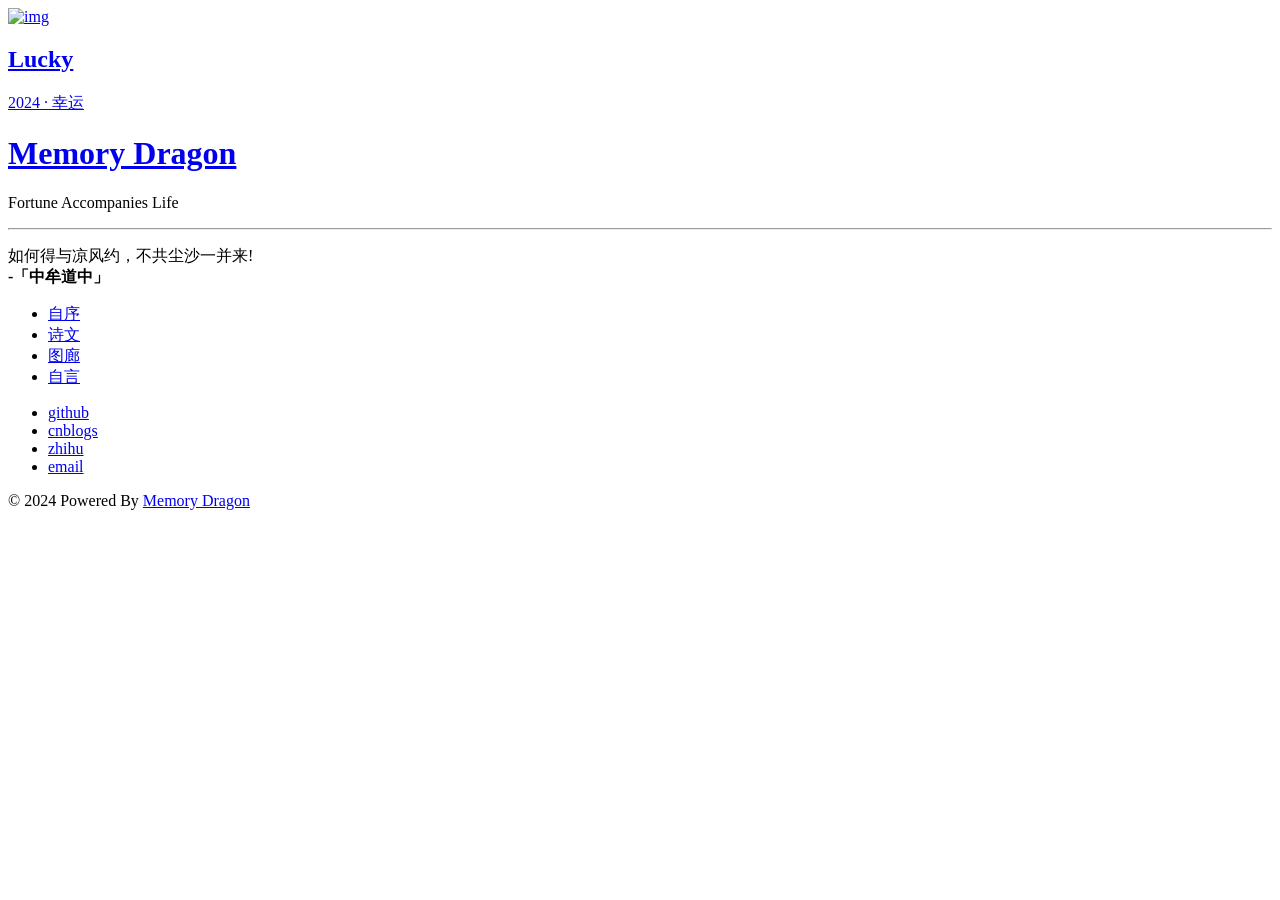
==== index.html @ af427ddd "Add files via upload" ====
<!DOCTYPE html>
<html>

<head>
    <meta charset="utf-8">
    <meta http-equiv="X-UA-Compatible" content="IE=edge">
    <meta name="viewport" content="width=device-width, initial-scale=1">
    <meta name="description" content="Dragon-Yingmo Home">
    <meta name="keywords" content="Dragon-Yingmo,Homepage">
    <meta name="author" content="Dragon-Yingmo">
    <title>Lucky Clover</title>
    <link rel="stylesheet" type="text/css" href="./assets/css/vno.css">
    <link rel="stylesheet" type="text/css" href="./assets/css/iconfont.css">
    <link rel="apple-touch-icon" href="./apple-touch-icon.png">
    <link rel="icon" href="./favicon.ico">
</head>

<body>
    <span class="mobile btn-mobile-menu">
        <i class="social iconfont icon-list btn-mobile-menu__icon"></i>
        <i class="social iconfont icon-angleup btn-mobile-close__icon hidden"></i>
    </span>
    <header id="panel" class="panel-cover">
        <div class="panel-main">
            <div class="panel-main__inner panel-inverted">
                <div class="panel-main__content">
                    <div class="ih-item circle effect right_to_left">            
                        <a href="#" title="" class="blog-button">
                            <div class="img"><img src="./img/me2.jpg" alt="img" class="js-avatar iUp profilepic"></div>
                            <div class="info iUp">
                                <div class="info-back">
                                    <h2> 
                                        
                                            Lucky
                                        
                                    </h2>
                                    <p>
                                        
                                            2024 · 幸运
                                        
                                    </p>
                                </div>
                            </div>
                        </a>
                    </div>
                    <!-- <a href="#" title="Dmego Home" class="profilepic">
                        <img src="./img/me1.jpg" width="80" alt="Dmego`s logo" class="js-avatar iUp show" />
                    </a> -->
                    <h1 class="panel-cover__title panel-title iUp">
                        <a href="https://www.github.com/Dragon-Yingmo" target="_blank" >Memory Dragon</a>
                    </h1>
                    <p class="panel-cover__subtitle panel-subtitle iUp">Fortune Accompanies Life</p><!--财富伴随生命-->
                    <hr class="panel-cover__divider iUp" />
                    <p id="description" class="panel-cover__description iUp">如何得与凉风约，不共尘沙一并来!
                        <br/>
                        <strong>-「中牟道中」</strong>
                    </p>
                    <div class="navigation-wrapper iUp">
                        <div>
                            <nav class="cover-navigation cover-navigation--primary">
                                <ul class="navigation">
                                    <li class="navigation__item">
                                        <a href="./Personal profile/index.html" class="blog-button" >自序</a>
                                    </li>
                                    <li class="navigation__item">
                                        <a href="./Hobby/index.html" class="blog-button">诗文</a>
                                    </li>
                                    <li class="navigation__item">
                                        <a href="./Picture/index.html" class="blog-button">图廊</a>
                                    </li>
                                    <li class="navigation__item">
                                        <a href="./Collect/index.html" class="blog-button">自言</a>
                                    </li>
                                </ul>
                            </nav>
                        </div>
                        <div class="iUp">
                            <nav class="cover-navigation navigation--social">
                                <ul class="navigation">
                                    <li class="navigation__item">
                                        <a href="https://github.com/Dragon-Yingmo" title="github" target="_blank">
                                            <i class='social iconfont icon-github'></i>
                                            <span class="label">github</span>
                                        </a>
                                    </li>
                                    <li class="navigation__item">
                                        <a href="https://blog.csdn.net/qq_67867961?spm=1000.2115.3001.5343" title="csdn" target="_blank"><!--cnblogs 博客园-->
                                            <i class='social iconfont icon-cnblogs'></i>
                                            <span class="label">cnblogs</span>
                                        </a>
                                    </li>

                                    <li class="navigation__item">
                                        <a href="#" title="zhihu">
                                            <i class='social iconfont icon-zhihu'></i>
                                            <span class="label">zhihu</span>
                                        </a>
                                    </li>
                                    <li class="navigation__item">
                                        <a href="mailto:2109803481@qq.com" title="email">
                                            <i class='social iconfont icon-email'></i>
                                            <span class="label">email</span>
                                        </a>
                                    </li>
                                </ul>
                            </nav>
                        </div>
                    </div>
                </div>
            </div>
            <div class="panel-cover--overlay cover-slate"></div>
        </div>
        <!-- <div class="beian iUp">
            <a class="icp" href="http://www.miitbeian.gov.cn/publish/query/indexFirst.action" target="_blank">XXX</a>
            <a class="gwab" href="http://www.beian.gov.cn/portal/recordQuery" target="_blank">XXX</a>
        </div> -->
        <div class="remark iUp">
            <p class="power">© 2024 Powered By
                <a href="https://www.github.com/Dragon-Yingmo" target="_blank"> Memory Dragon </a>
            </p>
        </div>
    </header>
    <script type="text/javascript" src="./assets/js/jquery.min.js"></script>
    <script type="text/javascript" src="./assets/js/fetch.min.js"></script>
    <script type="text/javascript" src="./assets/js/main.js"></script>
   <!-- 网易云音乐 -->
    <embed frameborder="no" border="0" marginwidth="0" marginheight="0" width=300 height=280 src="//music.163.com/outchain/player?type=0&id=4950890732&auto=1&height=430"></embed>
</body>
</html>
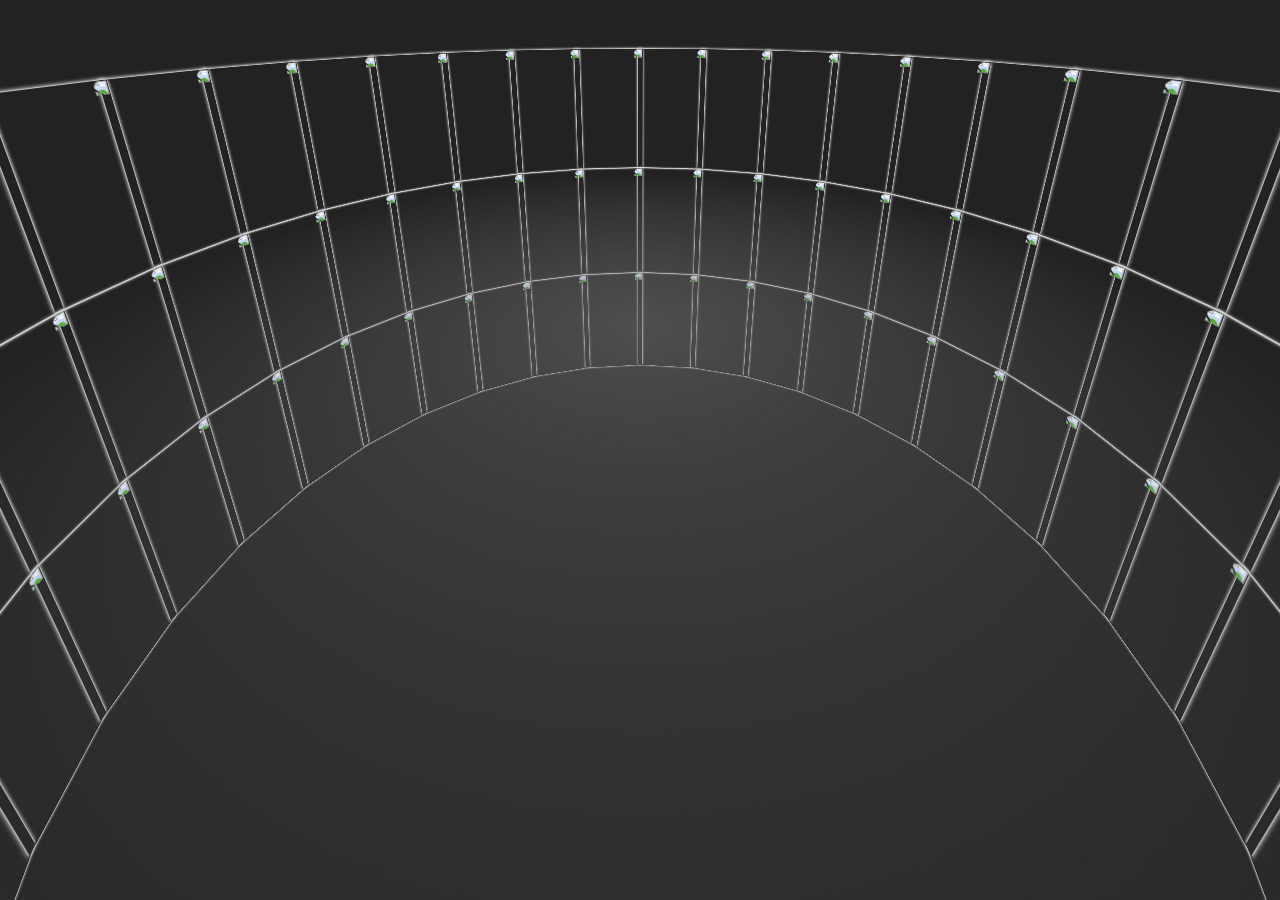
==== commit c1c6c159: "Add files via upload" ====
--- a/index.html
+++ b/index.html
@@ -1,129 +1,280 @@
-<!DOCTYPE html>
-<html>
-
-<head>
-    <meta charset="utf-8">
-    <meta http-equiv="X-UA-Compatible" content="IE=edge">
-    <meta name="viewport" content="width=device-width, initial-scale=1">
-    <meta name="description" content="Dragon-Yingmo Home">
-    <meta name="keywords" content="Dragon-Yingmo,Homepage">
-    <meta name="author" content="Dragon-Yingmo">
-    <title>Lucky Clover</title>
-    <link rel="stylesheet" type="text/css" href="./assets/css/vno.css">
-    <link rel="stylesheet" type="text/css" href="./assets/css/iconfont.css">
-    <link rel="apple-touch-icon" href="./apple-touch-icon.png">
-    <link rel="icon" href="./favicon.ico">
-</head>
-
-<body>
-    <span class="mobile btn-mobile-menu">
-        <i class="social iconfont icon-list btn-mobile-menu__icon"></i>
-        <i class="social iconfont icon-angleup btn-mobile-close__icon hidden"></i>
-    </span>
-    <header id="panel" class="panel-cover">
-        <div class="panel-main">
-            <div class="panel-main__inner panel-inverted">
-                <div class="panel-main__content">
-                    <div class="ih-item circle effect right_to_left">            
-                        <a href="#" title="" class="blog-button">
-                            <div class="img"><img src="./img/me2.jpg" alt="img" class="js-avatar iUp profilepic"></div>
-                            <div class="info iUp">
-                                <div class="info-back">
-                                    <h2> 
-                                        
-                                            Lucky
-                                        
-                                    </h2>
-                                    <p>
-                                        
-                                            2024 · 幸运
-                                        
-                                    </p>
-                                </div>
-                            </div>
-                        </a>
-                    </div>
-                    <!-- <a href="#" title="Dmego Home" class="profilepic">
-                        <img src="./img/me1.jpg" width="80" alt="Dmego`s logo" class="js-avatar iUp show" />
-                    </a> -->
-                    <h1 class="panel-cover__title panel-title iUp">
-                        <a href="https://www.github.com/Dragon-Yingmo" target="_blank" >Memory Dragon</a>
-                    </h1>
-                    <p class="panel-cover__subtitle panel-subtitle iUp">Fortune Accompanies Life</p><!--财富伴随生命-->
-                    <hr class="panel-cover__divider iUp" />
-                    <p id="description" class="panel-cover__description iUp">如何得与凉风约，不共尘沙一并来!
-                        <br/>
-                        <strong>-「中牟道中」</strong>
-                    </p>
-                    <div class="navigation-wrapper iUp">
-                        <div>
-                            <nav class="cover-navigation cover-navigation--primary">
-                                <ul class="navigation">
-                                    <li class="navigation__item">
-                                        <a href="./Personal profile/index.html" class="blog-button" >自序</a>
-                                    </li>
-                                    <li class="navigation__item">
-                                        <a href="./Hobby/index.html" class="blog-button">诗文</a>
-                                    </li>
-                                    <li class="navigation__item">
-                                        <a href="./Picture/index.html" class="blog-button">图廊</a>
-                                    </li>
-                                    <li class="navigation__item">
-                                        <a href="./Collect/index.html" class="blog-button">自言</a>
-                                    </li>
-                                </ul>
-                            </nav>
-                        </div>
-                        <div class="iUp">
-                            <nav class="cover-navigation navigation--social">
-                                <ul class="navigation">
-                                    <li class="navigation__item">
-                                        <a href="https://github.com/Dragon-Yingmo" title="github" target="_blank">
-                                            <i class='social iconfont icon-github'></i>
-                                            <span class="label">github</span>
-                                        </a>
-                                    </li>
-                                    <li class="navigation__item">
-                                        <a href="https://blog.csdn.net/qq_67867961?spm=1000.2115.3001.5343" title="csdn" target="_blank"><!--cnblogs 博客园-->
-                                            <i class='social iconfont icon-cnblogs'></i>
-                                            <span class="label">cnblogs</span>
-                                        </a>
-                                    </li>
-
-                                    <li class="navigation__item">
-                                        <a href="#" title="zhihu">
-                                            <i class='social iconfont icon-zhihu'></i>
-                                            <span class="label">zhihu</span>
-                                        </a>
-                                    </li>
-                                    <li class="navigation__item">
-                                        <a href="mailto:2109803481@qq.com" title="email">
-                                            <i class='social iconfont icon-email'></i>
-                                            <span class="label">email</span>
-                                        </a>
-                                    </li>
-                                </ul>
-                            </nav>
-                        </div>
-                    </div>
-                </div>
-            </div>
-            <div class="panel-cover--overlay cover-slate"></div>
-        </div>
-        <!-- <div class="beian iUp">
-            <a class="icp" href="http://www.miitbeian.gov.cn/publish/query/indexFirst.action" target="_blank">XXX</a>
-            <a class="gwab" href="http://www.beian.gov.cn/portal/recordQuery" target="_blank">XXX</a>
-        </div> -->
-        <div class="remark iUp">
-            <p class="power">© 2024 Powered By
-                <a href="https://www.github.com/Dragon-Yingmo" target="_blank"> Memory Dragon </a>
-            </p>
-        </div>
-    </header>
-    <script type="text/javascript" src="./assets/js/jquery.min.js"></script>
-    <script type="text/javascript" src="./assets/js/fetch.min.js"></script>
-    <script type="text/javascript" src="./assets/js/main.js"></script>
-   <!-- 网易云音乐 -->
-    <embed frameborder="no" border="0" marginwidth="0" marginheight="0" width=300 height=280 src="//music.163.com/outchain/player?type=0&id=4950890732&auto=1&height=430"></embed>
-</body>
-</html>+<!DOCTYPE html>
+<html lang="en">
+  <head>
+    <meta charset="UTF-8" />
+    <meta name="Keywords" content="" />
+    <meta name="Description" content="" />
+    <title>图册</title>
+    <!-- 层叠样式表 -->
+    <style type="text/css">
+      /* 去掉默认效果 */
+      * {
+        margin: 0;
+        padding: 0;
+      }
+
+      body {
+        background: #222;
+        overflow: hidden;
+        /* 取消选中 */
+        user-select: none;
+      }
+
+      @keyframes rotate {
+        100% {
+          transform: rotateY(360deg);
+        }
+      }
+
+      .perspective {
+        /*子元素透视 场景深度*/
+        perspective: 600px;
+      }
+
+      .wrap {
+        /* 3d */
+        width: 135px;
+        height: 240px;
+        margin: 100px auto;
+        position: relative;
+        /* border: 1px solid red; */
+        transform: rotateX(-20deg) rotateY(0deg);
+        transform-style: preserve-3d;
+      }
+
+      .wrap img {
+        display: block;
+        /* 绝对定位 */
+        position: absolute;
+        width: 100%;
+        height: 100%;
+        transform: rotateY(0deg) translateZ(0px);
+        background: transparent;
+        box-shadow: 0 0 4px #fff;
+        border-radius: 5px;
+
+        /* webkit */
+      }
+
+      /* 照片底座 */
+      .wrap p {
+        width: 1200px;
+        height: 1200px;
+        background: -webkit-radial-gradient(
+          center center,
+          600px 600px,
+          rgba(122, 122, 122, 0.5),
+          rgba(0, 0, 0, 0)
+        );
+        position: absolute;
+        border-radius: 50%;
+        left: 50%;
+        top: 100%;
+        margin-left: -600px;
+        margin-top: -600px;
+        /* 沿着x轴按倒 */
+        transform: rotateX(90deg);
+      }
+    </style>
+  </head>
+
+  <body>
+    <!-- 盒子容器 -->
+    <div class="perspective">
+      <div class="wrap" id="imgwrap">
+        <!-- 引入图片值页面1 -->
+        <img class="f1" src="img/12.jpg" />
+        <img class="f1" src="img/13.jpg" />
+        <img class="f1" src="img/14.jpg" />
+        <img class="f1" src="img/15.jpg" />
+        <img class="f1" src="img/16.jpg" />
+        <img class="f1" src="img/1.jpg" />
+        <img class="f1" src="img/2.jpg" />
+        <img class="f1" src="img/3.jpg" />
+        <img class="f1" src="img/4.jpg" />
+        <img class="f1" src="img/5.jpg" />
+        <img class="f1" src="img/6.jpg" />
+        <img class="f1" src="img/7.jpg" />
+        <img class="f1" src="img/5.jpg" />
+        <img class="f1" src="img/6.jpg" />
+        <img class="f1" src="img/7.jpg" />
+        <img class="f1" src="img/8.jpg" />
+        <img class="f1" src="img/9.jpg" />
+        <img class="f1" src="img/10.jpg" />
+        <img class="f1" src="img/11.jpg" />
+
+        <img class="f1" src="img/17.jpg" />
+        <img class="f1" src="img/18.jpg" />
+        <img class="f1" src="img/19.jpg" />
+        <img class="f1" src="img/20.jpg" />
+        <img class="f1" src="img/21.jpg" />
+        <img class="f1" src="img/22.jpg" />
+        <img class="f1" src="img/23.jpg" />
+        <img class="f1" src="img/24.jpg" />
+        <img class="f1" src="img/25.jpg" />
+        <img class="f1" src="img/26.jpg" />
+        <img class="f1" src="img/27.jpg" />
+        <img class="f1" src="img/28.jpg" />
+        <img class="f1" src="img/29.jpg" />
+        <img class="f1" src="img/30.jpg" />
+
+        <!-- 引入图片值页面2 -->
+        <img class="f2" src="img/31.jpg" />
+        <img class="f2" src="img/32.jpg" />
+        <img class="f2" src="img/33.jpg" />
+        <img class="f2" src="img/34.jpg" />
+        <img class="f2" src="img/35.jpg" />
+
+        <img class="f2" src="img/39.jpg" />
+        <img class="f2" src="img/40.jpg" />
+        <img class="f2" src="img/41.jpg" />
+        <img class="f2" src="img/42.jpg" />
+        <img class="f2" src="img/43.jpg" />
+        <img class="f2" src="img/44.jpg" />
+        <img class="f2" src="img/45.jpg" />
+        <img class="f2" src="img/46.jpg" />
+        <img class="f2" src="img/47.jpg" />
+        <img class="f2" src="img/48.jpg" />
+        <img class="f2" src="img/49.jpg" />
+        <img class="f2" src="img/50.jpg" />
+        <img class="f2" src="img/51.jpg" />
+        <img class="f2" src="img/36.jpg" />
+        <img class="f2" src="img/37.jpg" />
+        <img class="f2" src="img/38.jpg" />
+        <img class="f2" src="img/52.jpg" />
+        <img class="f2" src="img/53.jpg" />
+        <img class="f2" src="img/54.jpg" />
+        <img class="f2" src="img/55.jpg" />
+        <img class="f2" src="img/56.jpg" />
+        <img class="f2" src="img/57.jpg" />
+        <img class="f2" src="img/58.jpg" />
+        <img class="f2" src="img/59.jpg" />
+        <img class="f2" src="img/60.jpg" />
+        <img class="f2" src="img/25.jpg" />
+        <img class="f2" src="img/29.jpg" />
+        <img class="f2" src="img/30.jpg" />
+        <!-- 引入图片值页面3-->
+
+        <img class="f3" src="img/61.jpg" />
+        <img class="f3" src="img/62.jpg" />
+        <img class="f3" src="img/63.jpg" />
+        <img class="f3" src="img/64.jpg" />
+        <img class="f3" src="img/65.jpg" />
+        <img class="f3" src="img/66.jpg" />
+        <img class="f3" src="img/67.jpg" />
+        <img class="f3" src="img/68.jpg" />
+        <img class="f3" src="img/69.jpg" />
+        <img class="f3" src="img/70.jpg" />
+
+        <img class="f3" src="img/71.jpg" />
+        <img class="f3" src="img/72.jpg" />
+        <img class="f3" src="img/73.jpg" />
+        <img class="f3" src="img/74.jpg" />
+
+        <img class="f3" src="img/75.jpg" />
+        <img class="f3" src="img/76.jpg" />
+        <img class="f3" src="img/77.jpg" />
+        <img class="f3" src="img/78.jpg" />
+
+        <img class="f3" src="img/79.jpg" />
+        <img class="f3" src="img/80.jpg" />
+        <img class="f3" src="img/81.jpg" />
+        <img class="f3" src="img/82.jpg" />
+        <img class="f3" src="img/83.jpg" />
+        <img class="f3" src="img/84.jpg" />
+        <img class="f3" src="img/85.jpg" />
+        <img class="f3" src="img/86.jpg" />
+        <img class="f3" src="img/87.jpg" />
+        <img class="f3" src="img/88.jpg" />
+        <img class="f3" src="img/89.jpg" />
+        <img class="f3" src="img/90.jpg" />
+        <img class="f3" src="img/61.jpg" />
+        <img class="f3" src="img/67.jpg" />
+        <img class="f3" src="img/30.jpg" />
+
+        <p></p>
+      </div>
+    </div>
+    <!--  src="JS/photo.js" -->
+    <script type="text/javascript">
+      var oImg = document.getElementsByClassName("f1");
+      var oImg2 = document.getElementsByClassName("f2");
+      var oImg3 = document.getElementsByClassName("f3");
+      var len = oImg.length;
+      console.log(len);
+      var deg = 360 / len;
+
+      var oWrap = document.getElementById("imgwrap");
+      // var oWrap=document.querySelector('.wrap');
+
+      //页面加载完毕在执行的代码
+      window.onload = function () {
+        Array.prototype.forEach.call(oImg, function (ele, index, self) {
+          // 旋转并沿Z轴平移
+          ele.style.transform =
+            "rotateY(" + deg * index + "deg) translateZ(645.75px)";
+          //过渡时间1s
+          ele.style.transition = "1s " + (len - index) * 0.1 + "s";
+        });
+        Array.prototype.forEach.call(oImg2, function (ele, index, self) {
+          // 旋转并沿Z轴平移
+          ele.style.transform =
+            "rotateY(" +
+            deg * index +
+            "deg) translateZ(645.75px) translateY(240px)";
+          //过渡时间1s
+          ele.style.transition = "1s " + (len - index) * 0.1 + "s";
+        });
+        Array.prototype.forEach.call(oImg3, function (ele, index, self) {
+          // 旋转并沿Z轴平移
+          ele.style.transform =
+            "rotateY(" +
+            deg * index +
+            "deg) translateZ(645.75px) translateY(480px)";
+          //过渡时间1s
+          ele.style.transition = "1s " + (len - index) * 0.1 + "s";
+        });
+        // Array.prototype.forEach.call(oImg, function (ele, index, self) {
+        //       // 旋转并沿Z轴平移
+        //       ele.style.transform = "rotateY(" + deg * index + "deg) translateZ(350px)";
+        //       //过渡时间1s
+        //       ele.style.transition = "1s " + (len - index) * 0.1 + "s";
+
+        // });
+      };
+      //翻动3D相册
+      var newX,
+        newY,
+        lastX,
+        lastY,
+        minusX,
+        minusY,
+        rotX = -20,
+        rotY = 0;
+
+      document.onmousedown = function (e) {
+        // 点击设置初值
+        lastX = e.clientX;
+        lastY = e.clientY;
+
+        this.onmousemove = function (e) {
+          newX = e.clientX;
+          newY = e.clientY;
+          minusX = newX - lastX;
+          minusY = newY - lastY;
+
+          rotX -= minusY * 0.2;
+          rotY += minusX * 0.1;
+          oWrap.style.transform =
+            "rotateX(" + rotX + "deg) rotateY(" + rotY + "deg)";
+          lastX = newX;
+          lastY = newY;
+        };
+        this.onmouseup = function (e) {
+          //鼠标松开
+          this.onmousemove = null; //清除鼠标移动
+        };
+      };
+    </script>
+  </body>
+</html>
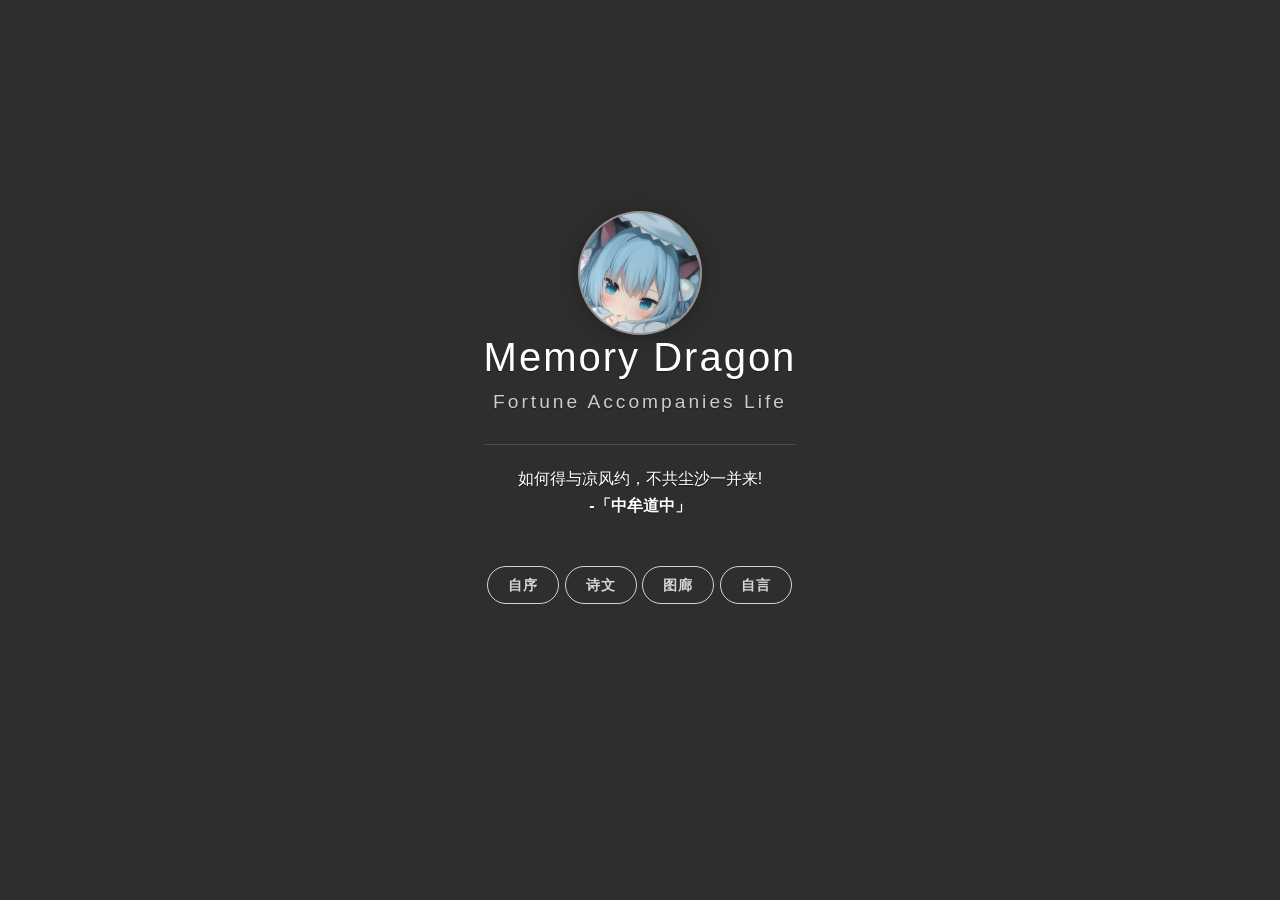
==== commit 86141f36: "Add files via upload" ====
--- a/index.html
+++ b/index.html
@@ -1,280 +1,129 @@
-<!DOCTYPE html>
-<html lang="en">
-  <head>
-    <meta charset="UTF-8" />
-    <meta name="Keywords" content="" />
-    <meta name="Description" content="" />
-    <title>图册</title>
-    <!-- 层叠样式表 -->
-    <style type="text/css">
-      /* 去掉默认效果 */
-      * {
-        margin: 0;
-        padding: 0;
-      }
-
-      body {
-        background: #222;
-        overflow: hidden;
-        /* 取消选中 */
-        user-select: none;
-      }
-
-      @keyframes rotate {
-        100% {
-          transform: rotateY(360deg);
-        }
-      }
-
-      .perspective {
-        /*子元素透视 场景深度*/
-        perspective: 600px;
-      }
-
-      .wrap {
-        /* 3d */
-        width: 135px;
-        height: 240px;
-        margin: 100px auto;
-        position: relative;
-        /* border: 1px solid red; */
-        transform: rotateX(-20deg) rotateY(0deg);
-        transform-style: preserve-3d;
-      }
-
-      .wrap img {
-        display: block;
-        /* 绝对定位 */
-        position: absolute;
-        width: 100%;
-        height: 100%;
-        transform: rotateY(0deg) translateZ(0px);
-        background: transparent;
-        box-shadow: 0 0 4px #fff;
-        border-radius: 5px;
-
-        /* webkit */
-      }
-
-      /* 照片底座 */
-      .wrap p {
-        width: 1200px;
-        height: 1200px;
-        background: -webkit-radial-gradient(
-          center center,
-          600px 600px,
-          rgba(122, 122, 122, 0.5),
-          rgba(0, 0, 0, 0)
-        );
-        position: absolute;
-        border-radius: 50%;
-        left: 50%;
-        top: 100%;
-        margin-left: -600px;
-        margin-top: -600px;
-        /* 沿着x轴按倒 */
-        transform: rotateX(90deg);
-      }
-    </style>
-  </head>
-
-  <body>
-    <!-- 盒子容器 -->
-    <div class="perspective">
-      <div class="wrap" id="imgwrap">
-        <!-- 引入图片值页面1 -->
-        <img class="f1" src="img/12.jpg" />
-        <img class="f1" src="img/13.jpg" />
-        <img class="f1" src="img/14.jpg" />
-        <img class="f1" src="img/15.jpg" />
-        <img class="f1" src="img/16.jpg" />
-        <img class="f1" src="img/1.jpg" />
-        <img class="f1" src="img/2.jpg" />
-        <img class="f1" src="img/3.jpg" />
-        <img class="f1" src="img/4.jpg" />
-        <img class="f1" src="img/5.jpg" />
-        <img class="f1" src="img/6.jpg" />
-        <img class="f1" src="img/7.jpg" />
-        <img class="f1" src="img/5.jpg" />
-        <img class="f1" src="img/6.jpg" />
-        <img class="f1" src="img/7.jpg" />
-        <img class="f1" src="img/8.jpg" />
-        <img class="f1" src="img/9.jpg" />
-        <img class="f1" src="img/10.jpg" />
-        <img class="f1" src="img/11.jpg" />
-
-        <img class="f1" src="img/17.jpg" />
-        <img class="f1" src="img/18.jpg" />
-        <img class="f1" src="img/19.jpg" />
-        <img class="f1" src="img/20.jpg" />
-        <img class="f1" src="img/21.jpg" />
-        <img class="f1" src="img/22.jpg" />
-        <img class="f1" src="img/23.jpg" />
-        <img class="f1" src="img/24.jpg" />
-        <img class="f1" src="img/25.jpg" />
-        <img class="f1" src="img/26.jpg" />
-        <img class="f1" src="img/27.jpg" />
-        <img class="f1" src="img/28.jpg" />
-        <img class="f1" src="img/29.jpg" />
-        <img class="f1" src="img/30.jpg" />
-
-        <!-- 引入图片值页面2 -->
-        <img class="f2" src="img/31.jpg" />
-        <img class="f2" src="img/32.jpg" />
-        <img class="f2" src="img/33.jpg" />
-        <img class="f2" src="img/34.jpg" />
-        <img class="f2" src="img/35.jpg" />
-
-        <img class="f2" src="img/39.jpg" />
-        <img class="f2" src="img/40.jpg" />
-        <img class="f2" src="img/41.jpg" />
-        <img class="f2" src="img/42.jpg" />
-        <img class="f2" src="img/43.jpg" />
-        <img class="f2" src="img/44.jpg" />
-        <img class="f2" src="img/45.jpg" />
-        <img class="f2" src="img/46.jpg" />
-        <img class="f2" src="img/47.jpg" />
-        <img class="f2" src="img/48.jpg" />
-        <img class="f2" src="img/49.jpg" />
-        <img class="f2" src="img/50.jpg" />
-        <img class="f2" src="img/51.jpg" />
-        <img class="f2" src="img/36.jpg" />
-        <img class="f2" src="img/37.jpg" />
-        <img class="f2" src="img/38.jpg" />
-        <img class="f2" src="img/52.jpg" />
-        <img class="f2" src="img/53.jpg" />
-        <img class="f2" src="img/54.jpg" />
-        <img class="f2" src="img/55.jpg" />
-        <img class="f2" src="img/56.jpg" />
-        <img class="f2" src="img/57.jpg" />
-        <img class="f2" src="img/58.jpg" />
-        <img class="f2" src="img/59.jpg" />
-        <img class="f2" src="img/60.jpg" />
-        <img class="f2" src="img/25.jpg" />
-        <img class="f2" src="img/29.jpg" />
-        <img class="f2" src="img/30.jpg" />
-        <!-- 引入图片值页面3-->
-
-        <img class="f3" src="img/61.jpg" />
-        <img class="f3" src="img/62.jpg" />
-        <img class="f3" src="img/63.jpg" />
-        <img class="f3" src="img/64.jpg" />
-        <img class="f3" src="img/65.jpg" />
-        <img class="f3" src="img/66.jpg" />
-        <img class="f3" src="img/67.jpg" />
-        <img class="f3" src="img/68.jpg" />
-        <img class="f3" src="img/69.jpg" />
-        <img class="f3" src="img/70.jpg" />
-
-        <img class="f3" src="img/71.jpg" />
-        <img class="f3" src="img/72.jpg" />
-        <img class="f3" src="img/73.jpg" />
-        <img class="f3" src="img/74.jpg" />
-
-        <img class="f3" src="img/75.jpg" />
-        <img class="f3" src="img/76.jpg" />
-        <img class="f3" src="img/77.jpg" />
-        <img class="f3" src="img/78.jpg" />
-
-        <img class="f3" src="img/79.jpg" />
-        <img class="f3" src="img/80.jpg" />
-        <img class="f3" src="img/81.jpg" />
-        <img class="f3" src="img/82.jpg" />
-        <img class="f3" src="img/83.jpg" />
-        <img class="f3" src="img/84.jpg" />
-        <img class="f3" src="img/85.jpg" />
-        <img class="f3" src="img/86.jpg" />
-        <img class="f3" src="img/87.jpg" />
-        <img class="f3" src="img/88.jpg" />
-        <img class="f3" src="img/89.jpg" />
-        <img class="f3" src="img/90.jpg" />
-        <img class="f3" src="img/61.jpg" />
-        <img class="f3" src="img/67.jpg" />
-        <img class="f3" src="img/30.jpg" />
-
-        <p></p>
-      </div>
-    </div>
-    <!--  src="JS/photo.js" -->
-    <script type="text/javascript">
-      var oImg = document.getElementsByClassName("f1");
-      var oImg2 = document.getElementsByClassName("f2");
-      var oImg3 = document.getElementsByClassName("f3");
-      var len = oImg.length;
-      console.log(len);
-      var deg = 360 / len;
-
-      var oWrap = document.getElementById("imgwrap");
-      // var oWrap=document.querySelector('.wrap');
-
-      //页面加载完毕在执行的代码
-      window.onload = function () {
-        Array.prototype.forEach.call(oImg, function (ele, index, self) {
-          // 旋转并沿Z轴平移
-          ele.style.transform =
-            "rotateY(" + deg * index + "deg) translateZ(645.75px)";
-          //过渡时间1s
-          ele.style.transition = "1s " + (len - index) * 0.1 + "s";
-        });
-        Array.prototype.forEach.call(oImg2, function (ele, index, self) {
-          // 旋转并沿Z轴平移
-          ele.style.transform =
-            "rotateY(" +
-            deg * index +
-            "deg) translateZ(645.75px) translateY(240px)";
-          //过渡时间1s
-          ele.style.transition = "1s " + (len - index) * 0.1 + "s";
-        });
-        Array.prototype.forEach.call(oImg3, function (ele, index, self) {
-          // 旋转并沿Z轴平移
-          ele.style.transform =
-            "rotateY(" +
-            deg * index +
-            "deg) translateZ(645.75px) translateY(480px)";
-          //过渡时间1s
-          ele.style.transition = "1s " + (len - index) * 0.1 + "s";
-        });
-        // Array.prototype.forEach.call(oImg, function (ele, index, self) {
-        //       // 旋转并沿Z轴平移
-        //       ele.style.transform = "rotateY(" + deg * index + "deg) translateZ(350px)";
-        //       //过渡时间1s
-        //       ele.style.transition = "1s " + (len - index) * 0.1 + "s";
-
-        // });
-      };
-      //翻动3D相册
-      var newX,
-        newY,
-        lastX,
-        lastY,
-        minusX,
-        minusY,
-        rotX = -20,
-        rotY = 0;
-
-      document.onmousedown = function (e) {
-        // 点击设置初值
-        lastX = e.clientX;
-        lastY = e.clientY;
-
-        this.onmousemove = function (e) {
-          newX = e.clientX;
-          newY = e.clientY;
-          minusX = newX - lastX;
-          minusY = newY - lastY;
-
-          rotX -= minusY * 0.2;
-          rotY += minusX * 0.1;
-          oWrap.style.transform =
-            "rotateX(" + rotX + "deg) rotateY(" + rotY + "deg)";
-          lastX = newX;
-          lastY = newY;
-        };
-        this.onmouseup = function (e) {
-          //鼠标松开
-          this.onmousemove = null; //清除鼠标移动
-        };
-      };
-    </script>
-  </body>
-</html>
+<!DOCTYPE html>
+<html>
+
+<head>
+    <meta charset="utf-8">
+    <meta http-equiv="X-UA-Compatible" content="IE=edge">
+    <meta name="viewport" content="width=device-width, initial-scale=1">
+    <meta name="description" content="Dragon-Yingmo Home">
+    <meta name="keywords" content="Dragon-Yingmo,Homepage">
+    <meta name="author" content="Dragon-Yingmo">
+    <title>Lucky Clover</title>
+    <link rel="stylesheet" type="text/css" href="./assets/css/vno.css">
+    <link rel="stylesheet" type="text/css" href="./assets/css/iconfont.css">
+    <link rel="apple-touch-icon" href="./apple-touch-icon.png">
+    <link rel="icon" href="./favicon.ico">
+</head>
+
+<body>
+    <span class="mobile btn-mobile-menu">
+        <i class="social iconfont icon-list btn-mobile-menu__icon"></i>
+        <i class="social iconfont icon-angleup btn-mobile-close__icon hidden"></i>
+    </span>
+    <header id="panel" class="panel-cover">
+        <div class="panel-main">
+            <div class="panel-main__inner panel-inverted">
+                <div class="panel-main__content">
+                    <div class="ih-item circle effect right_to_left">            
+                        <a href="#" title="" class="blog-button">
+                            <div class="img"><img src="./img/me2.jpg" alt="img" class="js-avatar iUp profilepic"></div>
+                            <div class="info iUp">
+                                <div class="info-back">
+                                    <h2> 
+                                        
+                                            Lucky
+                                        
+                                    </h2>
+                                    <p>
+                                        
+                                            2024 · 幸运
+                                        
+                                    </p>
+                                </div>
+                            </div>
+                        </a>
+                    </div>
+                    <!-- <a href="#" title="Dmego Home" class="profilepic">
+                        <img src="./img/me1.jpg" width="80" alt="Dmego`s logo" class="js-avatar iUp show" />
+                    </a> -->
+                    <h1 class="panel-cover__title panel-title iUp">
+                        <a href="https://www.github.com/Dragon-Yingmo" target="_blank" >Memory Dragon</a>
+                    </h1>
+                    <p class="panel-cover__subtitle panel-subtitle iUp">Fortune Accompanies Life</p><!--财富伴随生命-->
+                    <hr class="panel-cover__divider iUp" />
+                    <p id="description" class="panel-cover__description iUp">如何得与凉风约，不共尘沙一并来!
+                        <br/>
+                        <strong>-「中牟道中」</strong>
+                    </p>
+                    <div class="navigation-wrapper iUp">
+                        <div>
+                            <nav class="cover-navigation cover-navigation--primary">
+                                <ul class="navigation">
+                                    <li class="navigation__item">
+                                        <a href="./Personal profile/index.html" class="blog-button" >自序</a>
+                                    </li>
+                                    <li class="navigation__item">
+                                        <a href="./Hobby/index.html" class="blog-button">诗文</a>
+                                    </li>
+                                    <li class="navigation__item">
+                                        <a href="./Picture/index.html" class="blog-button">图廊</a>
+                                    </li>
+                                    <li class="navigation__item">
+                                        <a href="./Collect/index.html" class="blog-button">自言</a>
+                                    </li>
+                                </ul>
+                            </nav>
+                        </div>
+                        <div class="iUp">
+                            <nav class="cover-navigation navigation--social">
+                                <ul class="navigation">
+                                    <li class="navigation__item">
+                                        <a href="https://github.com/Dragon-Yingmo" title="github" target="_blank">
+                                            <i class='social iconfont icon-github'></i>
+                                            <span class="label">github</span>
+                                        </a>
+                                    </li>
+                                    <li class="navigation__item">
+                                        <a href="https://blog.csdn.net/qq_67867961?spm=1000.2115.3001.5343" title="csdn" target="_blank"><!--cnblogs 博客园-->
+                                            <i class='social iconfont icon-cnblogs'></i>
+                                            <span class="label">cnblogs</span>
+                                        </a>
+                                    </li>
+
+                                    <li class="navigation__item">
+                                        <a href="#" title="zhihu">
+                                            <i class='social iconfont icon-zhihu'></i>
+                                            <span class="label">zhihu</span>
+                                        </a>
+                                    </li>
+                                    <li class="navigation__item">
+                                        <a href="mailto:2109803481@qq.com" title="email">
+                                            <i class='social iconfont icon-email'></i>
+                                            <span class="label">email</span>
+                                        </a>
+                                    </li>
+                                </ul>
+                            </nav>
+                        </div>
+                    </div>
+                </div>
+            </div>
+            <div class="panel-cover--overlay cover-slate"></div>
+        </div>
+        <!-- <div class="beian iUp">
+            <a class="icp" href="http://www.miitbeian.gov.cn/publish/query/indexFirst.action" target="_blank">XXX</a>
+            <a class="gwab" href="http://www.beian.gov.cn/portal/recordQuery" target="_blank">XXX</a>
+        </div> -->
+        <div class="remark iUp">
+            <p class="power">© 2024 Powered By
+                <a href="https://www.github.com/Dragon-Yingmo" target="_blank"> Memory Dragon </a>
+            </p>
+        </div>
+    </header>
+    <script type="text/javascript" src="./assets/js/jquery.min.js"></script>
+    <script type="text/javascript" src="./assets/js/fetch.min.js"></script>
+    <script type="text/javascript" src="./assets/js/main.js"></script>
+   <!-- 网易云音乐 -->
+    <embed frameborder="no" border="0" marginwidth="0" marginheight="0" width=300 height=280 src="//music.163.com/outchain/player?type=0&id=4950890732&auto=1&height=430"></embed>
+</body>
+</html>
--- a/assets/css/vno.css
+++ b/assets/css/vno.css
@@ -0,0 +1,10101 @@
+/*头像效果-start*/
+
+html {
+  font-family: sans-serif;
+  -ms-text-size-adjust: 100%;
+  -webkit-text-size-adjust: 100%
+}
+
+body {
+  margin: 0
+}
+
+.ih-item.circle.effect {
+  margin: 0 auto;
+  -webkit-perspective: 900px;
+  -moz-perspective: 900px;
+  perspective: 900px;
+}
+.ih-item.circle.effect .img {
+  z-index: 11;
+  -webkit-transition: all 0.5s ease-in-out;
+  -moz-transition: all 0.5s ease-in-out;
+  transition: all 0.5s ease-in-out;
+}
+
+.ih-item.circle.effect .info {
+  -webkit-transform-style: preserve-3d;
+  -moz-transform-style: preserve-3d;
+  -ms-transform-style: preserve-3d;
+  -o-transform-style: preserve-3d;
+  transform-style: preserve-3d;
+}
+
+.ih-item.circle.effect .info .info-back {
+  opacity: 1;
+  border-radius: 50%;
+  width: 100%;
+  height: 100%;
+  background: #333333;
+}
+
+.ih-item.circle.effect .info h2 {
+  color: #fff;    
+  position: relative;
+  font-size: 18px;
+  margin: 0 auto;
+  padding-top: 40px;
+  height: 35px;
+  text-shadow: 0 0 1px white, 0 1px 2px rgba(0, 0, 0, 0.3);
+}
+
+.ih-item.circle.effect .info p {
+  color: #bbb;
+  padding: 0px 0px 0px 0px;
+  font-style: italic;
+  padding-left: 0px;
+  font-size: 10px;
+}
+
+.ih-item.circle.effect.bottom_to_top .img {
+  -webkit-transform-origin: 50% 0;
+  -moz-transform-origin: 50% 0;
+  -ms-transform-origin: 50% 0;
+  -o-transform-origin: 50% 0;
+  transform-origin: 50% 0;
+}
+
+.ih-item.circle.effect.bottom_to_top a:hover .img {
+  -webkit-transform: rotate3d(1, 0, 0, 180deg);
+  -moz-transform: rotate3d(1, 0, 0, 180deg);
+  -ms-transform: rotate3d(1, 0, 0, 180deg);
+  -o-transform: rotate3d(1, 0, 0, 180deg);
+  transform: rotate3d(1, 0, 0, 180deg);
+}
+
+.ih-item.circle.effect.top_to_bottom .img {
+  -webkit-transform-origin: 50% 100%;
+  -moz-transform-origin: 50% 100%;
+  -ms-transform-origin: 50% 100%;
+  -o-transform-origin: 50% 100%;
+  transform-origin: 50% 100%;
+}
+
+.ih-item.circle.effect.top_to_bottom a:hover .img {
+  -webkit-transform: rotate3d(1, 0, 0, -180deg);
+  -moz-transform: rotate3d(1, 0, 0, -180deg);
+  -ms-transform: rotate3d(1, 0, 0, -180deg);
+  -o-transform: rotate3d(1, 0, 0, -180deg);
+  transform: rotate3d(1, 0, 0, -180deg);
+}
+
+.ih-item.circle.effect.left_to_right .img {
+  -webkit-transform-origin: 100% 50%;
+  -moz-transform-origin: 100% 50%;
+  -ms-transform-origin: 100% 50%;
+  -o-transform-origin: 100% 50%;
+  transform-origin: 100% 50%;
+}
+
+.ih-item.circle.effect.left_to_right a:hover .img {
+  -webkit-transform: rotate3d(0, 1, 0, 180deg);
+  -moz-transform: rotate3d(0, 1, 0, 180deg);
+  -ms-transform: rotate3d(0, 1, 0, 180deg);
+  -o-transform: rotate3d(0, 1, 0, 180deg);
+  transform: rotate3d(0, 1, 0, 180deg);
+}
+
+.ih-item.circle.effect.right_to_left .img {
+  -webkit-transform-origin: 0% 50%;
+  -moz-transform-origin: 0% 50%;
+  -ms-transform-origin: 0% 50%;
+  -o-transform-origin: 0% 50%;
+  transform-origin: 0% 50%;
+}
+
+.ih-item.circle.effect.right_to_left a:hover .img {
+  -webkit-transform: rotate3d(0, 1, 0, -180deg);
+  -moz-transform: rotate3d(0, 1, 0, -180deg);
+  -ms-transform: rotate3d(0, 1, 0, -180deg);
+  -o-transform: rotate3d(0, 1, 0, -180deg);
+  transform: rotate3d(0, 1, 0, -180deg);
+}
+
+.ih-item a {
+  color: #333;
+}
+
+.ih-item a:hover {
+  text-decoration: none;
+}
+
+.ih-item img {
+  width: 100%;
+  height: 100%;
+}
+
+.ih-item.circle {
+  position: relative;
+  width: 120px;
+  height: 120px;
+  border-radius: 50%;
+}
+
+.ih-item.circle .img {
+  position: relative;
+  width: 120px;
+  height: 120px;
+  border-radius: 50%;
+}
+.ih-item.circle .img:before {
+  position: absolute;
+  display: block;
+  content: '';
+  width: 100%;
+  height: 100%;
+  border-radius: 50%;
+  -webkit-transition: all 0.35s ease-in-out;
+  -moz-transition: all 0.35s ease-in-out;
+  transition: all 0.35s ease-in-out;
+}
+
+.ih-item.circle .img img {
+  border-radius: 50%;
+}
+
+.ih-item.circle .info {
+  position: absolute;
+  top: 0;
+  bottom: 0;
+  left: 0;
+  right: 0;
+  text-align: center;
+  border-radius: 50%;
+  -webkit-backface-visibility: hidden;
+  backface-visibility: hidden;
+}
+@media all and (max-width: 780px) {
+  .ih-item.circle .img {
+      position: relative;
+      width: 100px;
+      height: 100px;
+      /*margin-top: 20px;*/
+      border-radius: 50%;
+  }
+  .ih-item.circle {
+      position: relative;
+      width: 100px;
+      height: 100px;
+      border-radius: 50%;
+  }
+  .ih-item.circle .info .info-back h2{
+    font-size: 0.9em;
+  }
+}
+/**************抖动效果******************/
+.profilepic {
+  text-align: center;
+  display: block;
+  -webkit-box-shadow: 0 0 0 2px rgba(255, 255, 255, 0.5), 0px 2px 20px 3px rgba(0, 0, 0, 0.25);
+  box-shadow: 0 0 0 2px rgba(255, 255, 255, 0.5), 0px 2px 20px 3px rgba(0, 0, 0, 0.25);
+  border-radius: 300px;
+  width: 128px;
+  height: 128px;
+  margin: 0 auto;
+  position: relative;
+  overflow: hidden;
+  background: #88acdb;
+  -webkit-transition: all 0.2s ease-in;
+  display: -webkit-box;
+  -webkit-box-orient: horizontal;
+  -webkit-box-pack: center;
+  -webkit-box-align: center;
+  text-align: center;
+}
+
+/* .profilepic img.show {
+  width: 100%;
+  height: 100%;
+  opacity: 1;
+}
+
+.profilepic img {
+  width: 20%;
+  height: 20%;
+  border-radius: 300px;
+  opacity: 0;
+  -webkit-transition: all 0.2s ease-in;
+} 
+
+.profilepic:hover {
+  -webkit-animation: btnGroups 1s linear;
+  -webkit-animation: btnGroups 1s linear;
+  -moz-animation: btnGroups 1s linear;
+  -ms-animation: btnGroups 1s linear;
+  animation: btnGroups 1s linear;
+} */
+
+/*头像效果-end*/
+
+.animated {
+  -webkit-animation-fill-mode: both;
+  -moz-animation-fill-mode: both;
+  -ms-animation-fill-mode: both;
+  -o-animation-fill-mode: both;
+  animation-fill-mode: both;
+  -webkit-animation-duration: 1s;
+  -moz-animation-duration: 1s;
+  -ms-animation-duration: 1s;
+  -o-animation-duration: 1s;
+  animation-duration: 1s;
+}
+
+.animated.hinge {
+  -webkit-animation-duration: 1s;
+  -moz-animation-duration: 1s;
+  -ms-animation-duration: 1s;
+  -o-animation-duration: 1s;
+  animation-duration: 1s;
+}
+
+@-webkit-keyframes flash {
+
+  0%,
+  50%,
+  100% {
+    opacity: 1;
+  }
+
+  25%,
+  75% {
+    opacity: 0;
+  }
+}
+
+@-moz-keyframes flash {
+
+  0%,
+  50%,
+  100% {
+    opacity: 1;
+  }
+
+  25%,
+  75% {
+    opacity: 0;
+  }
+}
+
+@-o-keyframes flash {
+
+  0%,
+  50%,
+  100% {
+    opacity: 1;
+  }
+
+  25%,
+  75% {
+    opacity: 0;
+  }
+}
+
+.flash {
+  -webkit-animation-name: flash;
+  -moz-animation-name: flash;
+  -o-animation-name: flash;
+  animation-name: flash;
+}
+
+@-webkit-keyframes shake {
+
+  0%,
+  100% {
+    -webkit-transform: translateX(0);
+  }
+
+  10%,
+  30%,
+  50%,
+  70%,
+  90% {
+    -webkit-transform: translateX(-10px);
+  }
+
+  20%,
+  40%,
+  60%,
+  80% {
+    -webkit-transform: translateX(10px);
+  }
+}
+
+@-moz-keyframes shake {
+
+  0%,
+  100% {
+    -moz-transform: translateX(0);
+  }
+
+  10%,
+  30%,
+  50%,
+  70%,
+  90% {
+    -moz-transform: translateX(-10px);
+  }
+
+  20%,
+  40%,
+  60%,
+  80% {
+    -moz-transform: translateX(10px);
+  }
+}
+
+@-o-keyframes shake {
+
+  0%,
+  100% {
+    -o-transform: translateX(0);
+  }
+
+  10%,
+  30%,
+  50%,
+  70%,
+  90% {
+    -o-transform: translateX(-10px);
+  }
+
+  20%,
+  40%,
+  60%,
+  80% {
+    -o-transform: translateX(10px);
+  }
+}
+
+.shake {
+  -webkit-animation-name: shake;
+  -moz-animation-name: shake;
+  -o-animation-name: shake;
+  animation-name: shake;
+}
+
+@-webkit-keyframes bounce {
+
+  0%,
+  20%,
+  50%,
+  80%,
+  100% {
+    -webkit-transform: translateY(0);
+  }
+
+  40% {
+    -webkit-transform: translateY(-30px);
+  }
+
+  60% {
+    -webkit-transform: translateY(-15px);
+  }
+}
+
+@-moz-keyframes bounce {
+
+  0%,
+  20%,
+  50%,
+  80%,
+  100% {
+    -moz-transform: translateY(0);
+  }
+
+  40% {
+    -moz-transform: translateY(-30px);
+  }
+
+  60% {
+    -moz-transform: translateY(-15px);
+  }
+}
+
+@-o-keyframes bounce {
+
+  0%,
+  20%,
+  50%,
+  80%,
+  100% {
+    -o-transform: translateY(0);
+  }
+
+  40% {
+    -o-transform: translateY(-30px);
+  }
+
+  60% {
+    -o-transform: translateY(-15px);
+  }
+}
+
+.bounce {
+  -webkit-animation-name: bounce;
+  -moz-animation-name: bounce;
+  -o-animation-name: bounce;
+  animation-name: bounce;
+}
+
+@-webkit-keyframes tada {
+  0% {
+    -webkit-transform: scale(1);
+  }
+
+  10%,
+  20% {
+    -webkit-transform: scale(0.9) rotate(-3deg);
+  }
+
+  30%,
+  50%,
+  70%,
+  90% {
+    -webkit-transform: scale(1.1) rotate(3deg);
+  }
+
+  40%,
+  60%,
+  80% {
+    -webkit-transform: scale(1.1) rotate(-3deg);
+  }
+
+  100% {
+    -webkit-transform: scale(1) rotate(0);
+  }
+}
+
+@-moz-keyframes tada {
+  0% {
+    -moz-transform: scale(1);
+  }
+
+  10%,
+  20% {
+    -moz-transform: scale(0.9) rotate(-3deg);
+  }
+
+  30%,
+  50%,
+  70%,
+  90% {
+    -moz-transform: scale(1.1) rotate(3deg);
+  }
+
+  40%,
+  60%,
+  80% {
+    -moz-transform: scale(1.1) rotate(-3deg);
+  }
+
+  100% {
+    -moz-transform: scale(1) rotate(0);
+  }
+}
+
+@-o-keyframes tada {
+  0% {
+    -o-transform: scale(1);
+  }
+
+  10%,
+  20% {
+    -o-transform: scale(0.9) rotate(-3deg);
+  }
+
+  30%,
+  50%,
+  70%,
+  90% {
+    -o-transform: scale(1.1) rotate(3deg);
+  }
+
+  40%,
+  60%,
+  80% {
+    -o-transform: scale(1.1) rotate(-3deg);
+  }
+
+  100% {
+    -o-transform: scale(1) rotate(0);
+  }
+}
+
+.tada {
+  -webkit-animation-name: tada;
+  -moz-animation-name: tada;
+  -o-animation-name: tada;
+  animation-name: tada;
+}
+
+@-webkit-keyframes swing {
+
+  20%,
+  40%,
+  60%,
+  80%,
+  100% {
+    -webkit-transform-origin: top center;
+  }
+
+  20% {
+    -webkit-transform: rotate(15deg);
+  }
+
+  40% {
+    -webkit-transform: rotate(-10deg);
+  }
+
+  60% {
+    -webkit-transform: rotate(5deg);
+  }
+
+  80% {
+    -webkit-transform: rotate(-5deg);
+  }
+
+  100% {
+    -webkit-transform: rotate(0deg);
+  }
+}
+
+@-moz-keyframes swing {
+  20% {
+    -moz-transform: rotate(15deg);
+  }
+
+  40% {
+    -moz-transform: rotate(-10deg);
+  }
+
+  60% {
+    -moz-transform: rotate(5deg);
+  }
+
+  80% {
+    -moz-transform: rotate(-5deg);
+  }
+
+  100% {
+    -moz-transform: rotate(0deg);
+  }
+}
+
+@-o-keyframes swing {
+  20% {
+    -o-transform: rotate(15deg);
+  }
+
+  40% {
+    -o-transform: rotate(-10deg);
+  }
+
+  60% {
+    -o-transform: rotate(5deg);
+  }
+
+  80% {
+    -o-transform: rotate(-5deg);
+  }
+
+  100% {
+    -o-transform: rotate(0deg);
+  }
+}
+
+.swing {
+  -webkit-transform-origin: top center;
+  -moz-transform-origin: top center;
+  -o-transform-origin: top center;
+  transform-origin: top center;
+  -webkit-animation-name: swing;
+  -moz-animation-name: swing;
+  -o-animation-name: swing;
+  animation-name: swing;
+}
+
+@-webkit-keyframes wobble {
+  0% {
+    -webkit-transform: translateX(0%);
+  }
+
+  15% {
+    -webkit-transform: translateX(-25%) rotate(-5deg);
+  }
+
+  30% {
+    -webkit-transform: translateX(20%) rotate(3deg);
+  }
+
+  45% {
+    -webkit-transform: translateX(-15%) rotate(-3deg);
+  }
+
+  60% {
+    -webkit-transform: translateX(10%) rotate(2deg);
+  }
+
+  75% {
+    -webkit-transform: translateX(-5%) rotate(-1deg);
+  }
+
+  100% {
+    -webkit-transform: translateX(0%);
+  }
+}
+
+@-moz-keyframes wobble {
+  0% {
+    -moz-transform: translateX(0%);
+  }
+
+  15% {
+    -moz-transform: translateX(-25%) rotate(-5deg);
+  }
+
+  30% {
+    -moz-transform: translateX(20%) rotate(3deg);
+  }
+
+  45% {
+    -moz-transform: translateX(-15%) rotate(-3deg);
+  }
+
+  60% {
+    -moz-transform: translateX(10%) rotate(2deg);
+  }
+
+  75% {
+    -moz-transform: translateX(-5%) rotate(-1deg);
+  }
+
+  100% {
+    -moz-transform: translateX(0%);
+  }
+}
+
+@-o-keyframes wobble {
+  0% {
+    -o-transform: translateX(0%);
+  }
+
+  15% {
+    -o-transform: translateX(-25%) rotate(-5deg);
+  }
+
+  30% {
+    -o-transform: translateX(20%) rotate(3deg);
+  }
+
+  45% {
+    -o-transform: translateX(-15%) rotate(-3deg);
+  }
+
+  60% {
+    -o-transform: translateX(10%) rotate(2deg);
+  }
+
+  75% {
+    -o-transform: translateX(-5%) rotate(-1deg);
+  }
+
+  100% {
+    -o-transform: translateX(0%);
+  }
+}
+
+.wobble {
+  -webkit-animation-name: wobble;
+  -moz-animation-name: wobble;
+  -o-animation-name: wobble;
+  animation-name: wobble;
+}
+
+@-webkit-keyframes pulse {
+  0% {
+    -webkit-transform: scale(1);
+  }
+
+  50% {
+    -webkit-transform: scale(1.1);
+  }
+
+  100% {
+    -webkit-transform: scale(1);
+  }
+}
+
+@-moz-keyframes pulse {
+  0% {
+    -moz-transform: scale(1);
+  }
+
+  50% {
+    -moz-transform: scale(1.1);
+  }
+
+  100% {
+    -moz-transform: scale(1);
+  }
+}
+
+@-o-keyframes pulse {
+  0% {
+    -o-transform: scale(1);
+  }
+
+  50% {
+    -o-transform: scale(1.1);
+  }
+
+  100% {
+    -o-transform: scale(1);
+  }
+}
+
+.pulse {
+  -webkit-animation-name: pulse;
+  -moz-animation-name: pulse;
+  -o-animation-name: pulse;
+  animation-name: pulse;
+}
+
+@-webkit-keyframes flip {
+  0% {
+    -webkit-transform: perspective(400px) translateZ(0) rotateY(0) scale(1);
+    -webkit-animation-timing-function: ease-out;
+  }
+
+  40% {
+    -webkit-transform: perspective(400px) translateZ(150px) rotateY(170deg) scale(1);
+    -webkit-animation-timing-function: ease-out;
+  }
+
+  50% {
+    -webkit-transform: perspective(400px) translateZ(150px) rotateY(190deg) scale(1);
+    -webkit-animation-timing-function: ease-in;
+  }
+
+  80% {
+    -webkit-transform: perspective(400px) translateZ(0) rotateY(360deg) scale(0.95);
+    -webkit-animation-timing-function: ease-in;
+  }
+
+  100% {
+    -webkit-transform: perspective(400px) translateZ(0) rotateY(360deg) scale(1);
+    -webkit-animation-timing-function: ease-in;
+  }
+}
+
+@-moz-keyframes flip {
+  0% {
+    -moz-transform: perspective(400px) translateZ(0) rotateY(0) scale(1);
+    -moz-animation-timing-function: ease-out;
+  }
+
+  40% {
+    -moz-transform: perspective(400px) translateZ(150px) rotateY(170deg) scale(1);
+    -moz-animation-timing-function: ease-out;
+  }
+
+  50% {
+    -moz-transform: perspective(400px) translateZ(150px) rotateY(190deg) scale(1);
+    -moz-animation-timing-function: ease-in;
+  }
+
+  80% {
+    -moz-transform: perspective(400px) translateZ(0) rotateY(360deg) scale(0.95);
+    -moz-animation-timing-function: ease-in;
+  }
+
+  100% {
+    -moz-transform: perspective(400px) translateZ(0) rotateY(360deg) scale(1);
+    -moz-animation-timing-function: ease-in;
+  }
+}
+
+@-o-keyframes flip {
+  0% {
+    -o-transform: perspective(400px) translateZ(0) rotateY(0) scale(1);
+    -o-animation-timing-function: ease-out;
+  }
+
+  40% {
+    -o-transform: perspective(400px) translateZ(150px) rotateY(170deg) scale(1);
+    -o-animation-timing-function: ease-out;
+  }
+
+  50% {
+    -o-transform: perspective(400px) translateZ(150px) rotateY(190deg) scale(1);
+    -o-animation-timing-function: ease-in;
+  }
+
+  80% {
+    -o-transform: perspective(400px) translateZ(0) rotateY(360deg) scale(0.95);
+    -o-animation-timing-function: ease-in;
+  }
+
+  100% {
+    -o-transform: perspective(400px) translateZ(0) rotateY(360deg) scale(1);
+    -o-animation-timing-function: ease-in;
+  }
+}
+
+.animated.flip {
+  -webkit-backface-visibility: visible !important;
+  -webkit-animation-name: flip;
+  -moz-backface-visibility: visible !important;
+  -moz-animation-name: flip;
+  -o-backface-visibility: visible !important;
+  -o-animation-name: flip;
+  backface-visibility: visible !important;
+  animation-name: flip;
+}
+
+@-webkit-keyframes flipInX {
+  0% {
+    -webkit-transform: perspective(400px) rotateX(90deg);
+    opacity: 0;
+  }
+
+  40% {
+    -webkit-transform: perspective(400px) rotateX(-10deg);
+  }
+
+  70% {
+    -webkit-transform: perspective(400px) rotateX(10deg);
+  }
+
+  100% {
+    -webkit-transform: perspective(400px) rotateX(0deg);
+    opacity: 1;
+  }
+}
+
+@-moz-keyframes flipInX {
+  0% {
+    -moz-transform: perspective(400px) rotateX(90deg);
+    opacity: 0;
+  }
+
+  40% {
+    -moz-transform: perspective(400px) rotateX(-10deg);
+  }
+
+  70% {
+    -moz-transform: perspective(400px) rotateX(10deg);
+  }
+
+  100% {
+    -moz-transform: perspective(400px) rotateX(0deg);
+    opacity: 1;
+  }
+}
+
+@-o-keyframes flipInX {
+  0% {
+    -o-transform: perspective(400px) rotateX(90deg);
+    opacity: 0;
+  }
+
+  40% {
+    -o-transform: perspective(400px) rotateX(-10deg);
+  }
+
+  70% {
+    -o-transform: perspective(400px) rotateX(10deg);
+  }
+
+  100% {
+    -o-transform: perspective(400px) rotateX(0deg);
+    opacity: 1;
+  }
+}
+
+.flipInX {
+  -webkit-backface-visibility: visible !important;
+  -webkit-animation-name: flipInX;
+  -moz-backface-visibility: visible !important;
+  -moz-animation-name: flipInX;
+  -o-backface-visibility: visible !important;
+  -o-animation-name: flipInX;
+  backface-visibility: visible !important;
+  animation-name: flipInX;
+}
+
+@-webkit-keyframes flipOutX {
+  0% {
+    -webkit-transform: perspective(400px) rotateX(0deg);
+    opacity: 1;
+  }
+
+  100% {
+    -webkit-transform: perspective(400px) rotateX(90deg);
+    opacity: 0;
+  }
+}
+
+@-moz-keyframes flipOutX {
+  0% {
+    -moz-transform: perspective(400px) rotateX(0deg);
+    opacity: 1;
+  }
+
+  100% {
+    -moz-transform: perspective(400px) rotateX(90deg);
+    opacity: 0;
+  }
+}
+
+@-o-keyframes flipOutX {
+  0% {
+    -o-transform: perspective(400px) rotateX(0deg);
+    opacity: 1;
+  }
+
+  100% {
+    -o-transform: perspective(400px) rotateX(90deg);
+    opacity: 0;
+  }
+}
+
+.flipOutX {
+  -webkit-animation-name: flipOutX;
+  -webkit-backface-visibility: visible !important;
+  -moz-animation-name: flipOutX;
+  -moz-backface-visibility: visible !important;
+  -o-animation-name: flipOutX;
+  -o-backface-visibility: visible !important;
+  animation-name: flipOutX;
+  backface-visibility: visible !important;
+}
+
+@-webkit-keyframes flipInY {
+  0% {
+    -webkit-transform: perspective(400px) rotateY(90deg);
+    opacity: 0;
+  }
+
+  40% {
+    -webkit-transform: perspective(400px) rotateY(-10deg);
+  }
+
+  70% {
+    -webkit-transform: perspective(400px) rotateY(10deg);
+  }
+
+  100% {
+    -webkit-transform: perspective(400px) rotateY(0deg);
+    opacity: 1;
+  }
+}
+
+@-moz-keyframes flipInY {
+  0% {
+    -moz-transform: perspective(400px) rotateY(90deg);
+    opacity: 0;
+  }
+
+  40% {
+    -moz-transform: perspective(400px) rotateY(-10deg);
+  }
+
+  70% {
+    -moz-transform: perspective(400px) rotateY(10deg);
+  }
+
+  100% {
+    -moz-transform: perspective(400px) rotateY(0deg);
+    opacity: 1;
+  }
+}
+
+@-o-keyframes flipInY {
+  0% {
+    -o-transform: perspective(400px) rotateY(90deg);
+    opacity: 0;
+  }
+
+  40% {
+    -o-transform: perspective(400px) rotateY(-10deg);
+  }
+
+  70% {
+    -o-transform: perspective(400px) rotateY(10deg);
+  }
+
+  100% {
+    -o-transform: perspective(400px) rotateY(0deg);
+    opacity: 1;
+  }
+}
+
+.flipInY {
+  -webkit-backface-visibility: visible !important;
+  -webkit-animation-name: flipInY;
+  -moz-backface-visibility: visible !important;
+  -moz-animation-name: flipInY;
+  -o-backface-visibility: visible !important;
+  -o-animation-name: flipInY;
+  backface-visibility: visible !important;
+  animation-name: flipInY;
+}
+
+@-webkit-keyframes flipOutY {
+  0% {
+    -webkit-transform: perspective(400px) rotateY(0deg);
+    opacity: 1;
+  }
+
+  100% {
+    -webkit-transform: perspective(400px) rotateY(90deg);
+    opacity: 0;
+  }
+}
+
+@-moz-keyframes flipOutY {
+  0% {
+    -moz-transform: perspective(400px) rotateY(0deg);
+    opacity: 1;
+  }
+
+  100% {
+    -moz-transform: perspective(400px) rotateY(90deg);
+    opacity: 0;
+  }
+}
+
+@-o-keyframes flipOutY {
+  0% {
+    -o-transform: perspective(400px) rotateY(0deg);
+    opacity: 1;
+  }
+
+  100% {
+    -o-transform: perspective(400px) rotateY(90deg);
+    opacity: 0;
+  }
+}
+
+.flipOutY {
+  -webkit-backface-visibility: visible !important;
+  -webkit-animation-name: flipOutY;
+  -moz-backface-visibility: visible !important;
+  -moz-animation-name: flipOutY;
+  -o-backface-visibility: visible !important;
+  -o-animation-name: flipOutY;
+  backface-visibility: visible !important;
+  animation-name: flipOutY;
+}
+
+@-webkit-keyframes fadeIn {
+  0% {
+    opacity: 0;
+  }
+
+  100% {
+    opacity: 1;
+  }
+}
+
+@-moz-keyframes fadeIn {
+  0% {
+    opacity: 0;
+  }
+
+  100% {
+    opacity: 1;
+  }
+}
+
+@-o-keyframes fadeIn {
+  0% {
+    opacity: 0;
+  }
+
+  100% {
+    opacity: 1;
+  }
+}
+
+.fadeIn {
+  -webkit-animation-name: fadeIn;
+  -moz-animation-name: fadeIn;
+  -o-animation-name: fadeIn;
+  animation-name: fadeIn;
+}
+
+@-webkit-keyframes fadeInUp {
+  0% {
+    opacity: 0;
+    -webkit-transform: translateY(20px);
+  }
+
+  100% {
+    opacity: 1;
+    -webkit-transform: translateY(0);
+  }
+}
+
+@-moz-keyframes fadeInUp {
+  0% {
+    opacity: 0;
+    -moz-transform: translateY(20px);
+  }
+
+  100% {
+    opacity: 1;
+    -moz-transform: translateY(0);
+  }
+}
+
+@-o-keyframes fadeInUp {
+  0% {
+    opacity: 0;
+    -o-transform: translateY(20px);
+  }
+
+  100% {
+    opacity: 1;
+    -o-transform: translateY(0);
+  }
+}
+
+.fadeInUp {
+  -webkit-animation-name: fadeInUp;
+  -moz-animation-name: fadeInUp;
+  -o-animation-name: fadeInUp;
+  animation-name: fadeInUp;
+}
+
+@-webkit-keyframes fadeInDown {
+  0% {
+    opacity: 0;
+    -webkit-transform: translateY(-20px);
+  }
+
+  100% {
+    opacity: 1;
+    -webkit-transform: translateY(0);
+  }
+}
+
+@-moz-keyframes fadeInDown {
+  0% {
+    opacity: 0;
+    -moz-transform: translateY(-20px);
+  }
+
+  100% {
+    opacity: 1;
+    -moz-transform: translateY(0);
+  }
+}
+
+@-o-keyframes fadeInDown {
+  0% {
+    opacity: 0;
+    -o-transform: translateY(-20px);
+  }
+
+  100% {
+    opacity: 1;
+    -o-transform: translateY(0);
+  }
+}
+
+.fadeInDown {
+  -webkit-animation-name: fadeInDown;
+  -moz-animation-name: fadeInDown;
+  -o-animation-name: fadeInDown;
+  animation-name: fadeInDown;
+}
+
+@-webkit-keyframes fadeInLeft {
+  0% {
+    opacity: 0;
+    -webkit-transform: translateX(-20px);
+  }
+
+  100% {
+    opacity: 1;
+    -webkit-transform: translateX(0);
+  }
+}
+
+@-moz-keyframes fadeInLeft {
+  0% {
+    opacity: 0;
+    -moz-transform: translateX(-20px);
+  }
+
+  100% {
+    opacity: 1;
+    -moz-transform: translateX(0);
+  }
+}
+
+@-o-keyframes fadeInLeft {
+  0% {
+    opacity: 0;
+    -o-transform: translateX(-20px);
+  }
+
+  100% {
+    opacity: 1;
+    -o-transform: translateX(0);
+  }
+}
+
+.fadeInLeft {
+  -webkit-animation-name: fadeInLeft;
+  -moz-animation-name: fadeInLeft;
+  -o-animation-name: fadeInLeft;
+  animation-name: fadeInLeft;
+}
+
+@-webkit-keyframes fadeInRight {
+  0% {
+    opacity: 0;
+    -webkit-transform: translateX(20px);
+  }
+
+  100% {
+    opacity: 1;
+    -webkit-transform: translateX(0);
+  }
+}
+
+@-moz-keyframes fadeInRight {
+  0% {
+    opacity: 0;
+    -moz-transform: translateX(20px);
+  }
+
+  100% {
+    opacity: 1;
+    -moz-transform: translateX(0);
+  }
+}
+
+@-o-keyframes fadeInRight {
+  0% {
+    opacity: 0;
+    -o-transform: translateX(20px);
+  }
+
+  100% {
+    opacity: 1;
+    -o-transform: translateX(0);
+  }
+}
+
+.fadeInRight {
+  -webkit-animation-name: fadeInRight;
+  -moz-animation-name: fadeInRight;
+  -o-animation-name: fadeInRight;
+  animation-name: fadeInRight;
+}
+
+@-webkit-keyframes fadeInUpBig {
+  0% {
+    opacity: 0;
+    -webkit-transform: translateY(2000px);
+  }
+
+  100% {
+    opacity: 1;
+    -webkit-transform: translateY(0);
+  }
+}
+
+@-moz-keyframes fadeInUpBig {
+  0% {
+    opacity: 0;
+    -moz-transform: translateY(2000px);
+  }
+
+  100% {
+    opacity: 1;
+    -moz-transform: translateY(0);
+  }
+}
+
+@-o-keyframes fadeInUpBig {
+  0% {
+    opacity: 0;
+    -o-transform: translateY(2000px);
+  }
+
+  100% {
+    opacity: 1;
+    -o-transform: translateY(0);
+  }
+}
+
+.fadeInUpBig {
+  -webkit-animation-name: fadeInUpBig;
+  -moz-animation-name: fadeInUpBig;
+  -o-animation-name: fadeInUpBig;
+  animation-name: fadeInUpBig;
+}
+
+@-webkit-keyframes fadeInDownBig {
+  0% {
+    opacity: 0;
+    -webkit-transform: translateY(-2000px);
+  }
+
+  100% {
+    opacity: 1;
+    -webkit-transform: translateY(0);
+  }
+}
+
+@-moz-keyframes fadeInDownBig {
+  0% {
+    opacity: 0;
+    -moz-transform: translateY(-2000px);
+  }
+
+  100% {
+    opacity: 1;
+    -moz-transform: translateY(0);
+  }
+}
+
+@-o-keyframes fadeInDownBig {
+  0% {
+    opacity: 0;
+    -o-transform: translateY(-2000px);
+  }
+
+  100% {
+    opacity: 1;
+    -o-transform: translateY(0);
+  }
+}
+
+.fadeInDownBig {
+  -webkit-animation-name: fadeInDownBig;
+  -moz-animation-name: fadeInDownBig;
+  -o-animation-name: fadeInDownBig;
+  animation-name: fadeInDownBig;
+}
+
+@-webkit-keyframes fadeInLeftBig {
+  0% {
+    opacity: 0;
+    -webkit-transform: translateX(-2000px);
+  }
+
+  100% {
+    opacity: 1;
+    -webkit-transform: translateX(0);
+  }
+}
+
+@-moz-keyframes fadeInLeftBig {
+  0% {
+    opacity: 0;
+    -moz-transform: translateX(-2000px);
+  }
+
+  100% {
+    opacity: 1;
+    -moz-transform: translateX(0);
+  }
+}
+
+@-o-keyframes fadeInLeftBig {
+  0% {
+    opacity: 0;
+    -o-transform: translateX(-2000px);
+  }
+
+  100% {
+    opacity: 1;
+    -o-transform: translateX(0);
+  }
+}
+
+.fadeInLeftBig {
+  -webkit-animation-name: fadeInLeftBig;
+  -moz-animation-name: fadeInLeftBig;
+  -o-animation-name: fadeInLeftBig;
+  animation-name: fadeInLeftBig;
+}
+
+@-webkit-keyframes fadeInRightBig {
+  0% {
+    opacity: 0;
+    -webkit-transform: translateX(2000px);
+  }
+
+  100% {
+    opacity: 1;
+    -webkit-transform: translateX(0);
+  }
+}
+
+@-moz-keyframes fadeInRightBig {
+  0% {
+    opacity: 0;
+    -moz-transform: translateX(2000px);
+  }
+
+  100% {
+    opacity: 1;
+    -moz-transform: translateX(0);
+  }
+}
+
+@-o-keyframes fadeInRightBig {
+  0% {
+    opacity: 0;
+    -o-transform: translateX(2000px);
+  }
+
+  100% {
+    opacity: 1;
+    -o-transform: translateX(0);
+  }
+}
+
+.fadeInRightBig {
+  -webkit-animation-name: fadeInRightBig;
+  -moz-animation-name: fadeInRightBig;
+  -o-animation-name: fadeInRightBig;
+  animation-name: fadeInRightBig;
+}
+
+@-webkit-keyframes fadeOut {
+  0% {
+    opacity: 1;
+  }
+
+  100% {
+    opacity: 0;
+  }
+}
+
+@-moz-keyframes fadeOut {
+  0% {
+    opacity: 1;
+  }
+
+  100% {
+    opacity: 0;
+  }
+}
+
+@-o-keyframes fadeOut {
+  0% {
+    opacity: 1;
+  }
+
+  100% {
+    opacity: 0;
+  }
+}
+
+.fadeOut {
+  -webkit-animation-name: fadeOut;
+  -moz-animation-name: fadeOut;
+  -o-animation-name: fadeOut;
+  animation-name: fadeOut;
+}
+
+@-webkit-keyframes fadeOutUp {
+  0% {
+    opacity: 1;
+    -webkit-transform: translateY(0);
+  }
+
+  100% {
+    opacity: 0;
+    -webkit-transform: translateY(-20px);
+  }
+}
+
+@-moz-keyframes fadeOutUp {
+  0% {
+    opacity: 1;
+    -moz-transform: translateY(0);
+  }
+
+  100% {
+    opacity: 0;
+    -moz-transform: translateY(-20px);
+  }
+}
+
+@-o-keyframes fadeOutUp {
+  0% {
+    opacity: 1;
+    -o-transform: translateY(0);
+  }
+
+  100% {
+    opacity: 0;
+    -o-transform: translateY(-20px);
+  }
+}
+
+.fadeOutUp {
+  -webkit-animation-name: fadeOutUp;
+  -moz-animation-name: fadeOutUp;
+  -o-animation-name: fadeOutUp;
+  animation-name: fadeOutUp;
+}
+
+@-webkit-keyframes fadeOutDown {
+  0% {
+    opacity: 1;
+    -webkit-transform: translateY(0);
+  }
+
+  100% {
+    opacity: 0;
+    -webkit-transform: translateY(20px);
+  }
+}
+
+@-moz-keyframes fadeOutDown {
+  0% {
+    opacity: 1;
+    -moz-transform: translateY(0);
+  }
+
+  100% {
+    opacity: 0;
+    -moz-transform: translateY(20px);
+  }
+}
+
+@-o-keyframes fadeOutDown {
+  0% {
+    opacity: 1;
+    -o-transform: translateY(0);
+  }
+
+  100% {
+    opacity: 0;
+    -o-transform: translateY(20px);
+  }
+}
+
+.fadeOutDown {
+  -webkit-animation-name: fadeOutDown;
+  -moz-animation-name: fadeOutDown;
+  -o-animation-name: fadeOutDown;
+  animation-name: fadeOutDown;
+}
+
+@-webkit-keyframes fadeOutLeft {
+  0% {
+    opacity: 1;
+    -webkit-transform: translateX(0);
+  }
+
+  100% {
+    opacity: 0;
+    -webkit-transform: translateX(-20px);
+  }
+}
+
+@-moz-keyframes fadeOutLeft {
+  0% {
+    opacity: 1;
+    -moz-transform: translateX(0);
+  }
+
+  100% {
+    opacity: 0;
+    -moz-transform: translateX(-20px);
+  }
+}
+
+@-o-keyframes fadeOutLeft {
+  0% {
+    opacity: 1;
+    -o-transform: translateX(0);
+  }
+
+  100% {
+    opacity: 0;
+    -o-transform: translateX(-20px);
+  }
+}
+
+.fadeOutLeft {
+  -webkit-animation-name: fadeOutLeft;
+  -moz-animation-name: fadeOutLeft;
+  -o-animation-name: fadeOutLeft;
+  animation-name: fadeOutLeft;
+}
+
+@-webkit-keyframes fadeOutRight {
+  0% {
+    opacity: 1;
+    -webkit-transform: translateX(0);
+  }
+
+  100% {
+    opacity: 0;
+    -webkit-transform: translateX(20px);
+  }
+}
+
+@-moz-keyframes fadeOutRight {
+  0% {
+    opacity: 1;
+    -moz-transform: translateX(0);
+  }
+
+  100% {
+    opacity: 0;
+    -moz-transform: translateX(20px);
+  }
+}
+
+@-o-keyframes fadeOutRight {
+  0% {
+    opacity: 1;
+    -o-transform: translateX(0);
+  }
+
+  100% {
+    opacity: 0;
+    -o-transform: translateX(20px);
+  }
+}
+
+.fadeOutRight {
+  -webkit-animation-name: fadeOutRight;
+  -moz-animation-name: fadeOutRight;
+  -o-animation-name: fadeOutRight;
+  animation-name: fadeOutRight;
+}
+
+@-webkit-keyframes fadeOutUpBig {
+  0% {
+    opacity: 1;
+    -webkit-transform: translateY(0);
+  }
+
+  100% {
+    opacity: 0;
+    -webkit-transform: translateY(-2000px);
+  }
+}
+
+@-moz-keyframes fadeOutUpBig {
+  0% {
+    opacity: 1;
+    -moz-transform: translateY(0);
+  }
+
+  100% {
+    opacity: 0;
+    -moz-transform: translateY(-2000px);
+  }
+}
+
+@-o-keyframes fadeOutUpBig {
+  0% {
+    opacity: 1;
+    -o-transform: translateY(0);
+  }
+
+  100% {
+    opacity: 0;
+    -o-transform: translateY(-2000px);
+  }
+}
+
+.fadeOutUpBig {
+  -webkit-animation-name: fadeOutUpBig;
+  -moz-animation-name: fadeOutUpBig;
+  -o-animation-name: fadeOutUpBig;
+  animation-name: fadeOutUpBig;
+}
+
+@-webkit-keyframes fadeOutDownBig {
+  0% {
+    opacity: 1;
+    -webkit-transform: translateY(0);
+  }
+
+  100% {
+    opacity: 0;
+    -webkit-transform: translateY(2000px);
+  }
+}
+
+@-moz-keyframes fadeOutDownBig {
+  0% {
+    opacity: 1;
+    -moz-transform: translateY(0);
+  }
+
+  100% {
+    opacity: 0;
+    -moz-transform: translateY(2000px);
+  }
+}
+
+@-o-keyframes fadeOutDownBig {
+  0% {
+    opacity: 1;
+    -o-transform: translateY(0);
+  }
+
+  100% {
+    opacity: 0;
+    -o-transform: translateY(2000px);
+  }
+}
+
+.fadeOutDownBig {
+  -webkit-animation-name: fadeOutDownBig;
+  -moz-animation-name: fadeOutDownBig;
+  -o-animation-name: fadeOutDownBig;
+  animation-name: fadeOutDownBig;
+}
+
+@-webkit-keyframes fadeOutLeftBig {
+  0% {
+    opacity: 1;
+    -webkit-transform: translateX(0);
+  }
+
+  100% {
+    opacity: 0;
+    -webkit-transform: translateX(-2000px);
+  }
+}
+
+@-moz-keyframes fadeOutLeftBig {
+  0% {
+    opacity: 1;
+    -moz-transform: translateX(0);
+  }
+
+  100% {
+    opacity: 0;
+    -moz-transform: translateX(-2000px);
+  }
+}
+
+@-o-keyframes fadeOutLeftBig {
+  0% {
+    opacity: 1;
+    -o-transform: translateX(0);
+  }
+
+  100% {
+    opacity: 0;
+    -o-transform: translateX(-2000px);
+  }
+}
+
+.fadeOutLeftBig {
+  -webkit-animation-name: fadeOutLeftBig;
+  -moz-animation-name: fadeOutLeftBig;
+  -o-animation-name: fadeOutLeftBig;
+  animation-name: fadeOutLeftBig;
+}
+
+@-webkit-keyframes fadeOutRightBig {
+  0% {
+    opacity: 1;
+    -webkit-transform: translateX(0);
+  }
+
+  100% {
+    opacity: 0;
+    -webkit-transform: translateX(2000px);
+  }
+}
+
+@-moz-keyframes fadeOutRightBig {
+  0% {
+    opacity: 1;
+    -moz-transform: translateX(0);
+  }
+
+  100% {
+    opacity: 0;
+    -moz-transform: translateX(2000px);
+  }
+}
+
+@-o-keyframes fadeOutRightBig {
+  0% {
+    opacity: 1;
+    -o-transform: translateX(0);
+  }
+
+  100% {
+    opacity: 0;
+    -o-transform: translateX(2000px);
+  }
+}
+
+.fadeOutRightBig {
+  -webkit-animation-name: fadeOutRightBig;
+  -moz-animation-name: fadeOutRightBig;
+  -o-animation-name: fadeOutRightBig;
+  animation-name: fadeOutRightBig;
+}
+
+@-webkit-keyframes slideInDown {
+  0% {
+    opacity: 0;
+    -webkit-transform: translateY(-2000px);
+  }
+
+  100% {
+    -webkit-transform: translateY(0);
+  }
+}
+
+@-moz-keyframes slideInDown {
+  0% {
+    opacity: 0;
+    -moz-transform: translateY(-2000px);
+  }
+
+  100% {
+    -moz-transform: translateY(0);
+  }
+}
+
+@-o-keyframes slideInDown {
+  0% {
+    opacity: 0;
+    -o-transform: translateY(-2000px);
+  }
+
+  100% {
+    -o-transform: translateY(0);
+  }
+}
+
+.slideInDown {
+  -webkit-animation-name: slideInDown;
+  -moz-animation-name: slideInDown;
+  -o-animation-name: slideInDown;
+  animation-name: slideInDown;
+}
+
+@-webkit-keyframes slideInLeft {
+  0% {
+    opacity: 0;
+    -webkit-transform: translateX(-2000px);
+  }
+
+  100% {
+    -webkit-transform: translateX(0);
+  }
+}
+
+@-moz-keyframes slideInLeft {
+  0% {
+    opacity: 0;
+    -moz-transform: translateX(-2000px);
+  }
+
+  100% {
+    -moz-transform: translateX(0);
+  }
+}
+
+@-o-keyframes slideInLeft {
+  0% {
+    opacity: 0;
+    -o-transform: translateX(-2000px);
+  }
+
+  100% {
+    -o-transform: translateX(0);
+  }
+}
+
+.slideInLeft {
+  -webkit-animation-name: slideInLeft;
+  -moz-animation-name: slideInLeft;
+  -o-animation-name: slideInLeft;
+  animation-name: slideInLeft;
+}
+
+@-webkit-keyframes slideInRight {
+  0% {
+    opacity: 0;
+    -webkit-transform: translateX(2000px);
+  }
+
+  100% {
+    -webkit-transform: translateX(0);
+  }
+}
+
+@-moz-keyframes slideInRight {
+  0% {
+    opacity: 0;
+    -moz-transform: translateX(2000px);
+  }
+
+  100% {
+    -moz-transform: translateX(0);
+  }
+}
+
+@-o-keyframes slideInRight {
+  0% {
+    opacity: 0;
+    -o-transform: translateX(2000px);
+  }
+
+  100% {
+    -o-transform: translateX(0);
+  }
+}
+
+.slideInRight {
+  -webkit-animation-name: slideInRight;
+  -moz-animation-name: slideInRight;
+  -o-animation-name: slideInRight;
+  animation-name: slideInRight;
+}
+
+@-webkit-keyframes slideOutUp {
+  0% {
+    -webkit-transform: translateY(0);
+  }
+
+  100% {
+    opacity: 0;
+    -webkit-transform: translateY(-2000px);
+  }
+}
+
+@-moz-keyframes slideOutUp {
+  0% {
+    -moz-transform: translateY(0);
+  }
+
+  100% {
+    opacity: 0;
+    -moz-transform: translateY(-2000px);
+  }
+}
+
+@-o-keyframes slideOutUp {
+  0% {
+    -o-transform: translateY(0);
+  }
+
+  100% {
+    opacity: 0;
+    -o-transform: translateY(-2000px);
+  }
+}
+
+.slideOutUp {
+  -webkit-animation-name: slideOutUp;
+  -moz-animation-name: slideOutUp;
+  -o-animation-name: slideOutUp;
+  animation-name: slideOutUp;
+}
+
+@-webkit-keyframes slideOutLeft {
+  0% {
+    -webkit-transform: translateX(0);
+  }
+
+  100% {
+    opacity: 0;
+    -webkit-transform: translateX(-2000px);
+  }
+}
+
+@-moz-keyframes slideOutLeft {
+  0% {
+    -moz-transform: translateX(0);
+  }
+
+  100% {
+    opacity: 0;
+    -moz-transform: translateX(-2000px);
+  }
+}
+
+@-o-keyframes slideOutLeft {
+  0% {
+    -o-transform: translateX(0);
+  }
+
+  100% {
+    opacity: 0;
+    -o-transform: translateX(-2000px);
+  }
+}
+
+.slideOutLeft {
+  -webkit-animation-name: slideOutLeft;
+  -moz-animation-name: slideOutLeft;
+  -o-animation-name: slideOutLeft;
+  animation-name: slideOutLeft;
+}
+
+@-webkit-keyframes slideOutRight {
+  0% {
+    -webkit-transform: translateX(0);
+  }
+
+  100% {
+    opacity: 0;
+    -webkit-transform: translateX(2000px);
+  }
+}
+
+@-moz-keyframes slideOutRight {
+  0% {
+    -moz-transform: translateX(0);
+  }
+
+  100% {
+    opacity: 0;
+    -moz-transform: translateX(2000px);
+  }
+}
+
+@-o-keyframes slideOutRight {
+  0% {
+    -o-transform: translateX(0);
+  }
+
+  100% {
+    opacity: 0;
+    -o-transform: translateX(2000px);
+  }
+}
+
+.slideOutRight {
+  -webkit-animation-name: slideOutRight;
+  -moz-animation-name: slideOutRight;
+  -o-animation-name: slideOutRight;
+  animation-name: slideOutRight;
+}
+
+@-webkit-keyframes bounceIn {
+  0% {
+    opacity: 0;
+    -webkit-transform: scale(0.3);
+  }
+
+  50% {
+    opacity: 1;
+    -webkit-transform: scale(1.05);
+  }
+
+  70% {
+    -webkit-transform: scale(0.9);
+  }
+
+  100% {
+    -webkit-transform: scale(1);
+  }
+}
+
+@-moz-keyframes bounceIn {
+  0% {
+    opacity: 0;
+    -moz-transform: scale(0.3);
+  }
+
+  50% {
+    opacity: 1;
+    -moz-transform: scale(1.05);
+  }
+
+  70% {
+    -moz-transform: scale(0.9);
+  }
+
+  100% {
+    -moz-transform: scale(1);
+  }
+}
+
+@-o-keyframes bounceIn {
+  0% {
+    opacity: 0;
+    -o-transform: scale(0.3);
+  }
+
+  50% {
+    opacity: 1;
+    -o-transform: scale(1.05);
+  }
+
+  70% {
+    -o-transform: scale(0.9);
+  }
+
+  100% {
+    -o-transform: scale(1);
+  }
+}
+
+.bounceIn {
+  -webkit-animation-name: bounceIn;
+  -moz-animation-name: bounceIn;
+  -o-animation-name: bounceIn;
+  animation-name: bounceIn;
+}
+
+@-webkit-keyframes bounceInUp {
+  0% {
+    opacity: 0;
+    -webkit-transform: translateY(2000px);
+  }
+
+  60% {
+    opacity: 1;
+    -webkit-transform: translateY(-30px);
+  }
+
+  80% {
+    -webkit-transform: translateY(10px);
+  }
+
+  100% {
+    -webkit-transform: translateY(0);
+  }
+}
+
+@-moz-keyframes bounceInUp {
+  0% {
+    opacity: 0;
+    -moz-transform: translateY(2000px);
+  }
+
+  60% {
+    opacity: 1;
+    -moz-transform: translateY(-30px);
+  }
+
+  80% {
+    -moz-transform: translateY(10px);
+  }
+
+  100% {
+    -moz-transform: translateY(0);
+  }
+}
+
+@-o-keyframes bounceInUp {
+  0% {
+    opacity: 0;
+    -o-transform: translateY(2000px);
+  }
+
+  60% {
+    opacity: 1;
+    -o-transform: translateY(-30px);
+  }
+
+  80% {
+    -o-transform: translateY(10px);
+  }
+
+  100% {
+    -o-transform: translateY(0);
+  }
+}
+
+.bounceInUp {
+  -webkit-animation-name: bounceInUp;
+  -moz-animation-name: bounceInUp;
+  -o-animation-name: bounceInUp;
+  animation-name: bounceInUp;
+}
+
+@-webkit-keyframes bounceInDown {
+  0% {
+    opacity: 0;
+    -webkit-transform: translateY(-2000px);
+  }
+
+  60% {
+    opacity: 1;
+    -webkit-transform: translateY(30px);
+  }
+
+  80% {
+    -webkit-transform: translateY(-10px);
+  }
+
+  100% {
+    -webkit-transform: translateY(0);
+  }
+}
+
+@-moz-keyframes bounceInDown {
+  0% {
+    opacity: 0;
+    -moz-transform: translateY(-2000px);
+  }
+
+  60% {
+    opacity: 1;
+    -moz-transform: translateY(30px);
+  }
+
+  80% {
+    -moz-transform: translateY(-10px);
+  }
+
+  100% {
+    -moz-transform: translateY(0);
+  }
+}
+
+@-o-keyframes bounceInDown {
+  0% {
+    opacity: 0;
+    -o-transform: translateY(-2000px);
+  }
+
+  60% {
+    opacity: 1;
+    -o-transform: translateY(30px);
+  }
+
+  80% {
+    -o-transform: translateY(-10px);
+  }
+
+  100% {
+    -o-transform: translateY(0);
+  }
+}
+
+.bounceInDown {
+  -webkit-animation-name: bounceInDown;
+  -moz-animation-name: bounceInDown;
+  -o-animation-name: bounceInDown;
+  animation-name: bounceInDown;
+}
+
+@-webkit-keyframes bounceInLeft {
+  0% {
+    opacity: 0;
+    -webkit-transform: translateX(-2000px);
+  }
+
+  60% {
+    opacity: 1;
+    -webkit-transform: translateX(30px);
+  }
+
+  80% {
+    -webkit-transform: translateX(-10px);
+  }
+
+  100% {
+    -webkit-transform: translateX(0);
+  }
+}
+
+@-moz-keyframes bounceInLeft {
+  0% {
+    opacity: 0;
+    -moz-transform: translateX(-2000px);
+  }
+
+  60% {
+    opacity: 1;
+    -moz-transform: translateX(30px);
+  }
+
+  80% {
+    -moz-transform: translateX(-10px);
+  }
+
+  100% {
+    -moz-transform: translateX(0);
+  }
+}
+
+@-o-keyframes bounceInLeft {
+  0% {
+    opacity: 0;
+    -o-transform: translateX(-2000px);
+  }
+
+  60% {
+    opacity: 1;
+    -o-transform: translateX(30px);
+  }
+
+  80% {
+    -o-transform: translateX(-10px);
+  }
+
+  100% {
+    -o-transform: translateX(0);
+  }
+}
+
+.bounceInLeft {
+  -webkit-animation-name: bounceInLeft;
+  -moz-animation-name: bounceInLeft;
+  -o-animation-name: bounceInLeft;
+  animation-name: bounceInLeft;
+}
+
+@-webkit-keyframes bounceInRight {
+  0% {
+    opacity: 0;
+    -webkit-transform: translateX(2000px);
+  }
+
+  60% {
+    opacity: 1;
+    -webkit-transform: translateX(-30px);
+  }
+
+  80% {
+    -webkit-transform: translateX(10px);
+  }
+
+  100% {
+    -webkit-transform: translateX(0);
+  }
+}
+
+@-moz-keyframes bounceInRight {
+  0% {
+    opacity: 0;
+    -moz-transform: translateX(2000px);
+  }
+
+  60% {
+    opacity: 1;
+    -moz-transform: translateX(-30px);
+  }
+
+  80% {
+    -moz-transform: translateX(10px);
+  }
+
+  100% {
+    -moz-transform: translateX(0);
+  }
+}
+
+@-o-keyframes bounceInRight {
+  0% {
+    opacity: 0;
+    -o-transform: translateX(2000px);
+  }
+
+  60% {
+    opacity: 1;
+    -o-transform: translateX(-30px);
+  }
+
+  80% {
+    -o-transform: translateX(10px);
+  }
+
+  100% {
+    -o-transform: translateX(0);
+  }
+}
+
+.bounceInRight {
+  -webkit-animation-name: bounceInRight;
+  -moz-animation-name: bounceInRight;
+  -o-animation-name: bounceInRight;
+  animation-name: bounceInRight;
+}
+
+@-webkit-keyframes bounceOut {
+  0% {
+    -webkit-transform: scale(1);
+  }
+
+  25% {
+    -webkit-transform: scale(0.95);
+  }
+
+  50% {
+    opacity: 1;
+    -webkit-transform: scale(1.1);
+  }
+
+  100% {
+    opacity: 0;
+    -webkit-transform: scale(0.3);
+  }
+}
+
+@-moz-keyframes bounceOut {
+  0% {
+    -moz-transform: scale(1);
+  }
+
+  25% {
+    -moz-transform: scale(0.95);
+  }
+
+  50% {
+    opacity: 1;
+    -moz-transform: scale(1.1);
+  }
+
+  100% {
+    opacity: 0;
+    -moz-transform: scale(0.3);
+  }
+}
+
+@-o-keyframes bounceOut {
+  0% {
+    -o-transform: scale(1);
+  }
+
+  25% {
+    -o-transform: scale(0.95);
+  }
+
+  50% {
+    opacity: 1;
+    -o-transform: scale(1.1);
+  }
+
+  100% {
+    opacity: 0;
+    -o-transform: scale(0.3);
+  }
+}
+
+.bounceOut {
+  -webkit-animation-name: bounceOut;
+  -moz-animation-name: bounceOut;
+  -o-animation-name: bounceOut;
+  animation-name: bounceOut;
+}
+
+@-webkit-keyframes bounceOutUp {
+  0% {
+    -webkit-transform: translateY(0);
+  }
+
+  20% {
+    opacity: 1;
+    -webkit-transform: translateY(20px);
+  }
+
+  100% {
+    opacity: 0;
+    -webkit-transform: translateY(-2000px);
+  }
+}
+
+@-moz-keyframes bounceOutUp {
+  0% {
+    -moz-transform: translateY(0);
+  }
+
+  20% {
+    opacity: 1;
+    -moz-transform: translateY(20px);
+  }
+
+  100% {
+    opacity: 0;
+    -moz-transform: translateY(-2000px);
+  }
+}
+
+@-o-keyframes bounceOutUp {
+  0% {
+    -o-transform: translateY(0);
+  }
+
+  20% {
+    opacity: 1;
+    -o-transform: translateY(20px);
+  }
+
+  100% {
+    opacity: 0;
+    -o-transform: translateY(-2000px);
+  }
+}
+
+.bounceOutUp {
+  -webkit-animation-name: bounceOutUp;
+  -moz-animation-name: bounceOutUp;
+  -o-animation-name: bounceOutUp;
+  animation-name: bounceOutUp;
+}
+
+@-webkit-keyframes bounceOutDown {
+  0% {
+    -webkit-transform: translateY(0);
+  }
+
+  20% {
+    opacity: 1;
+    -webkit-transform: translateY(-20px);
+  }
+
+  100% {
+    opacity: 0;
+    -webkit-transform: translateY(2000px);
+  }
+}
+
+@-moz-keyframes bounceOutDown {
+  0% {
+    -moz-transform: translateY(0);
+  }
+
+  20% {
+    opacity: 1;
+    -moz-transform: translateY(-20px);
+  }
+
+  100% {
+    opacity: 0;
+    -moz-transform: translateY(2000px);
+  }
+}
+
+@-o-keyframes bounceOutDown {
+  0% {
+    -o-transform: translateY(0);
+  }
+
+  20% {
+    opacity: 1;
+    -o-transform: translateY(-20px);
+  }
+
+  100% {
+    opacity: 0;
+    -o-transform: translateY(2000px);
+  }
+}
+
+.bounceOutDown {
+  -webkit-animation-name: bounceOutDown;
+  -moz-animation-name: bounceOutDown;
+  -o-animation-name: bounceOutDown;
+  animation-name: bounceOutDown;
+}
+
+@-webkit-keyframes bounceOutLeft {
+  0% {
+    -webkit-transform: translateX(0);
+  }
+
+  20% {
+    opacity: 1;
+    -webkit-transform: translateX(20px);
+  }
+
+  100% {
+    opacity: 0;
+    -webkit-transform: translateX(-2000px);
+  }
+}
+
+@-moz-keyframes bounceOutLeft {
+  0% {
+    -moz-transform: translateX(0);
+  }
+
+  20% {
+    opacity: 1;
+    -moz-transform: translateX(20px);
+  }
+
+  100% {
+    opacity: 0;
+    -moz-transform: translateX(-2000px);
+  }
+}
+
+@-o-keyframes bounceOutLeft {
+  0% {
+    -o-transform: translateX(0);
+  }
+
+  20% {
+    opacity: 1;
+    -o-transform: translateX(20px);
+  }
+
+  100% {
+    opacity: 0;
+    -o-transform: translateX(-2000px);
+  }
+}
+
+.bounceOutLeft {
+  -webkit-animation-name: bounceOutLeft;
+  -moz-animation-name: bounceOutLeft;
+  -o-animation-name: bounceOutLeft;
+  animation-name: bounceOutLeft;
+}
+
+@-webkit-keyframes bounceOutRight {
+  0% {
+    -webkit-transform: translateX(0);
+  }
+
+  20% {
+    opacity: 1;
+    -webkit-transform: translateX(-20px);
+  }
+
+  100% {
+    opacity: 0;
+    -webkit-transform: translateX(2000px);
+  }
+}
+
+@-moz-keyframes bounceOutRight {
+  0% {
+    -moz-transform: translateX(0);
+  }
+
+  20% {
+    opacity: 1;
+    -moz-transform: translateX(-20px);
+  }
+
+  100% {
+    opacity: 0;
+    -moz-transform: translateX(2000px);
+  }
+}
+
+@-o-keyframes bounceOutRight {
+  0% {
+    -o-transform: translateX(0);
+  }
+
+  20% {
+    opacity: 1;
+    -o-transform: translateX(-20px);
+  }
+
+  100% {
+    opacity: 0;
+    -o-transform: translateX(2000px);
+  }
+}
+
+.bounceOutRight {
+  -webkit-animation-name: bounceOutRight;
+  -moz-animation-name: bounceOutRight;
+  -o-animation-name: bounceOutRight;
+  animation-name: bounceOutRight;
+}
+
+@-webkit-keyframes rotateIn {
+  0% {
+    -webkit-transform-origin: center center;
+    -webkit-transform: rotate(-200deg);
+    opacity: 0;
+  }
+
+  100% {
+    -webkit-transform-origin: center center;
+    -webkit-transform: rotate(0);
+    opacity: 1;
+  }
+}
+
+@-moz-keyframes rotateIn {
+  0% {
+    -moz-transform-origin: center center;
+    -moz-transform: rotate(-200deg);
+    opacity: 0;
+  }
+
+  100% {
+    -moz-transform-origin: center center;
+    -moz-transform: rotate(0);
+    opacity: 1;
+  }
+}
+
+@-o-keyframes rotateIn {
+  0% {
+    -o-transform-origin: center center;
+    -o-transform: rotate(-200deg);
+    opacity: 0;
+  }
+
+  100% {
+    -o-transform-origin: center center;
+    -o-transform: rotate(0);
+    opacity: 1;
+  }
+}
+
+.rotateIn {
+  -webkit-animation-name: rotateIn;
+  -moz-animation-name: rotateIn;
+  -o-animation-name: rotateIn;
+  animation-name: rotateIn;
+}
+
+@-webkit-keyframes rotateInUpLeft {
+  0% {
+    -webkit-transform-origin: left bottom;
+    -webkit-transform: rotate(90deg);
+    opacity: 0;
+  }
+
+  100% {
+    -webkit-transform-origin: left bottom;
+    -webkit-transform: rotate(0);
+    opacity: 1;
+  }
+}
+
+@-moz-keyframes rotateInUpLeft {
+  0% {
+    -moz-transform-origin: left bottom;
+    -moz-transform: rotate(90deg);
+    opacity: 0;
+  }
+
+  100% {
+    -moz-transform-origin: left bottom;
+    -moz-transform: rotate(0);
+    opacity: 1;
+  }
+}
+
+@-o-keyframes rotateInUpLeft {
+  0% {
+    -o-transform-origin: left bottom;
+    -o-transform: rotate(90deg);
+    opacity: 0;
+  }
+
+  100% {
+    -o-transform-origin: left bottom;
+    -o-transform: rotate(0);
+    opacity: 1;
+  }
+}
+
+.rotateInUpLeft {
+  -webkit-animation-name: rotateInUpLeft;
+  -moz-animation-name: rotateInUpLeft;
+  -o-animation-name: rotateInUpLeft;
+  animation-name: rotateInUpLeft;
+}
+
+@-webkit-keyframes rotateInDownLeft {
+  0% {
+    -webkit-transform-origin: left bottom;
+    -webkit-transform: rotate(-90deg);
+    opacity: 0;
+  }
+
+  100% {
+    -webkit-transform-origin: left bottom;
+    -webkit-transform: rotate(0);
+    opacity: 1;
+  }
+}
+
+@-moz-keyframes rotateInDownLeft {
+  0% {
+    -moz-transform-origin: left bottom;
+    -moz-transform: rotate(-90deg);
+    opacity: 0;
+  }
+
+  100% {
+    -moz-transform-origin: left bottom;
+    -moz-transform: rotate(0);
+    opacity: 1;
+  }
+}
+
+@-o-keyframes rotateInDownLeft {
+  0% {
+    -o-transform-origin: left bottom;
+    -o-transform: rotate(-90deg);
+    opacity: 0;
+  }
+
+  100% {
+    -o-transform-origin: left bottom;
+    -o-transform: rotate(0);
+    opacity: 1;
+  }
+}
+
+.rotateInDownLeft {
+  -webkit-animation-name: rotateInDownLeft;
+  -moz-animation-name: rotateInDownLeft;
+  -o-animation-name: rotateInDownLeft;
+  animation-name: rotateInDownLeft;
+}
+
+@-webkit-keyframes rotateInUpRight {
+  0% {
+    -webkit-transform-origin: right bottom;
+    -webkit-transform: rotate(-90deg);
+    opacity: 0;
+  }
+
+  100% {
+    -webkit-transform-origin: right bottom;
+    -webkit-transform: rotate(0);
+    opacity: 1;
+  }
+}
+
+@-moz-keyframes rotateInUpRight {
+  0% {
+    -moz-transform-origin: right bottom;
+    -moz-transform: rotate(-90deg);
+    opacity: 0;
+  }
+
+  100% {
+    -moz-transform-origin: right bottom;
+    -moz-transform: rotate(0);
+    opacity: 1;
+  }
+}
+
+@-o-keyframes rotateInUpRight {
+  0% {
+    -o-transform-origin: right bottom;
+    -o-transform: rotate(-90deg);
+    opacity: 0;
+  }
+
+  100% {
+    -o-transform-origin: right bottom;
+    -o-transform: rotate(0);
+    opacity: 1;
+  }
+}
+
+.rotateInUpRight {
+  -webkit-animation-name: rotateInUpRight;
+  -moz-animation-name: rotateInUpRight;
+  -o-animation-name: rotateInUpRight;
+  animation-name: rotateInUpRight;
+}
+
+@-webkit-keyframes rotateInDownRight {
+  0% {
+    -webkit-transform-origin: right bottom;
+    -webkit-transform: rotate(90deg);
+    opacity: 0;
+  }
+
+  100% {
+    -webkit-transform-origin: right bottom;
+    -webkit-transform: rotate(0);
+    opacity: 1;
+  }
+}
+
+@-moz-keyframes rotateInDownRight {
+  0% {
+    -moz-transform-origin: right bottom;
+    -moz-transform: rotate(90deg);
+    opacity: 0;
+  }
+
+  100% {
+    -moz-transform-origin: right bottom;
+    -moz-transform: rotate(0);
+    opacity: 1;
+  }
+}
+
+@-o-keyframes rotateInDownRight {
+  0% {
+    -o-transform-origin: right bottom;
+    -o-transform: rotate(90deg);
+    opacity: 0;
+  }
+
+  100% {
+    -o-transform-origin: right bottom;
+    -o-transform: rotate(0);
+    opacity: 1;
+  }
+}
+
+.rotateInDownRight {
+  -webkit-animation-name: rotateInDownRight;
+  -moz-animation-name: rotateInDownRight;
+  -o-animation-name: rotateInDownRight;
+  animation-name: rotateInDownRight;
+}
+
+@-webkit-keyframes rotateOut {
+  0% {
+    -webkit-transform-origin: center center;
+    -webkit-transform: rotate(0);
+    opacity: 1;
+  }
+
+  100% {
+    -webkit-transform-origin: center center;
+    -webkit-transform: rotate(200deg);
+    opacity: 0;
+  }
+}
+
+@-moz-keyframes rotateOut {
+  0% {
+    -moz-transform-origin: center center;
+    -moz-transform: rotate(0);
+    opacity: 1;
+  }
+
+  100% {
+    -moz-transform-origin: center center;
+    -moz-transform: rotate(200deg);
+    opacity: 0;
+  }
+}
+
+@-o-keyframes rotateOut {
+  0% {
+    -o-transform-origin: center center;
+    -o-transform: rotate(0);
+    opacity: 1;
+  }
+
+  100% {
+    -o-transform-origin: center center;
+    -o-transform: rotate(200deg);
+    opacity: 0;
+  }
+}
+
+.rotateOut {
+  -webkit-animation-name: rotateOut;
+  -moz-animation-name: rotateOut;
+  -o-animation-name: rotateOut;
+  animation-name: rotateOut;
+}
+
+@-webkit-keyframes rotateOutUpLeft {
+  0% {
+    -webkit-transform-origin: left bottom;
+    -webkit-transform: rotate(0);
+    opacity: 1;
+  }
+
+  100% {
+    -webkit-transform-origin: left bottom;
+    -webkit-transform: rotate(-90deg);
+    opacity: 0;
+  }
+}
+
+@-moz-keyframes rotateOutUpLeft {
+  0% {
+    -moz-transform-origin: left bottom;
+    -moz-transform: rotate(0);
+    opacity: 1;
+  }
+
+  100% {
+    -moz-transform-origin: left bottom;
+    -moz-transform: rotate(-90deg);
+    opacity: 0;
+  }
+}
+
+@-o-keyframes rotateOutUpLeft {
+  0% {
+    -o-transform-origin: left bottom;
+    -o-transform: rotate(0);
+    opacity: 1;
+  }
+
+  100% {
+    -o-transform-origin: left bottom;
+    -o-transform: rotate(-90deg);
+    opacity: 0;
+  }
+}
+
+.rotateOutUpLeft {
+  -webkit-animation-name: rotateOutUpLeft;
+  -moz-animation-name: rotateOutUpLeft;
+  -o-animation-name: rotateOutUpLeft;
+  animation-name: rotateOutUpLeft;
+}
+
+@-webkit-keyframes rotateOutDownLeft {
+  0% {
+    -webkit-transform-origin: left bottom;
+    -webkit-transform: rotate(0);
+    opacity: 1;
+  }
+
+  100% {
+    -webkit-transform-origin: left bottom;
+    -webkit-transform: rotate(90deg);
+    opacity: 0;
+  }
+}
+
+@-moz-keyframes rotateOutDownLeft {
+  0% {
+    -moz-transform-origin: left bottom;
+    -moz-transform: rotate(0);
+    opacity: 1;
+  }
+
+  100% {
+    -moz-transform-origin: left bottom;
+    -moz-transform: rotate(90deg);
+    opacity: 0;
+  }
+}
+
+@-o-keyframes rotateOutDownLeft {
+  0% {
+    -o-transform-origin: left bottom;
+    -o-transform: rotate(0);
+    opacity: 1;
+  }
+
+  100% {
+    -o-transform-origin: left bottom;
+    -o-transform: rotate(90deg);
+    opacity: 0;
+  }
+}
+
+.rotateOutDownLeft {
+  -webkit-animation-name: rotateOutDownLeft;
+  -moz-animation-name: rotateOutDownLeft;
+  -o-animation-name: rotateOutDownLeft;
+  animation-name: rotateOutDownLeft;
+}
+
+@-webkit-keyframes rotateOutUpRight {
+  0% {
+    -webkit-transform-origin: right bottom;
+    -webkit-transform: rotate(0);
+    opacity: 1;
+  }
+
+  100% {
+    -webkit-transform-origin: right bottom;
+    -webkit-transform: rotate(90deg);
+    opacity: 0;
+  }
+}
+
+@-moz-keyframes rotateOutUpRight {
+  0% {
+    -moz-transform-origin: right bottom;
+    -moz-transform: rotate(0);
+    opacity: 1;
+  }
+
+  100% {
+    -moz-transform-origin: right bottom;
+    -moz-transform: rotate(90deg);
+    opacity: 0;
+  }
+}
+
+@-o-keyframes rotateOutUpRight {
+  0% {
+    -o-transform-origin: right bottom;
+    -o-transform: rotate(0);
+    opacity: 1;
+  }
+
+  100% {
+    -o-transform-origin: right bottom;
+    -o-transform: rotate(90deg);
+    opacity: 0;
+  }
+}
+
+.rotateOutUpRight {
+  -webkit-animation-name: rotateOutUpRight;
+  -moz-animation-name: rotateOutUpRight;
+  -o-animation-name: rotateOutUpRight;
+  animation-name: rotateOutUpRight;
+}
+
+@-webkit-keyframes rotateOutDownRight {
+  0% {
+    -webkit-transform-origin: right bottom;
+    -webkit-transform: rotate(0);
+    opacity: 1;
+  }
+
+  100% {
+    -webkit-transform-origin: right bottom;
+    -webkit-transform: rotate(-90deg);
+    opacity: 0;
+  }
+}
+
+@-moz-keyframes rotateOutDownRight {
+  0% {
+    -moz-transform-origin: right bottom;
+    -moz-transform: rotate(0);
+    opacity: 1;
+  }
+
+  100% {
+    -moz-transform-origin: right bottom;
+    -moz-transform: rotate(-90deg);
+    opacity: 0;
+  }
+}
+
+@-o-keyframes rotateOutDownRight {
+  0% {
+    -o-transform-origin: right bottom;
+    -o-transform: rotate(0);
+    opacity: 1;
+  }
+
+  100% {
+    -o-transform-origin: right bottom;
+    -o-transform: rotate(-90deg);
+    opacity: 0;
+  }
+}
+
+.rotateOutDownRight {
+  -webkit-animation-name: rotateOutDownRight;
+  -moz-animation-name: rotateOutDownRight;
+  -o-animation-name: rotateOutDownRight;
+  animation-name: rotateOutDownRight;
+}
+
+@-webkit-keyframes lightSpeedIn {
+  0% {
+    -webkit-transform: translateX(100%) skewX(-30deg);
+    opacity: 0;
+  }
+
+  60% {
+    -webkit-transform: translateX(-20%) skewX(30deg);
+    opacity: 1;
+  }
+
+  80% {
+    -webkit-transform: translateX(0%) skewX(-15deg);
+    opacity: 1;
+  }
+
+  100% {
+    -webkit-transform: translateX(0%) skewX(0deg);
+    opacity: 1;
+  }
+}
+
+@-moz-keyframes lightSpeedIn {
+  0% {
+    -moz-transform: translateX(100%) skewX(-30deg);
+    opacity: 0;
+  }
+
+  60% {
+    -moz-transform: translateX(-20%) skewX(30deg);
+    opacity: 1;
+  }
+
+  80% {
+    -moz-transform: translateX(0%) skewX(-15deg);
+    opacity: 1;
+  }
+
+  100% {
+    -moz-transform: translateX(0%) skewX(0deg);
+    opacity: 1;
+  }
+}
+
+@-o-keyframes lightSpeedIn {
+  0% {
+    -o-transform: translateX(100%) skewX(-30deg);
+    opacity: 0;
+  }
+
+  60% {
+    -o-transform: translateX(-20%) skewX(30deg);
+    opacity: 1;
+  }
+
+  80% {
+    -o-transform: translateX(0%) skewX(-15deg);
+    opacity: 1;
+  }
+
+  100% {
+    -o-transform: translateX(0%) skewX(0deg);
+    opacity: 1;
+  }
+}
+
+.lightSpeedIn {
+  -webkit-animation-name: lightSpeedIn;
+  -moz-animation-name: lightSpeedIn;
+  -o-animation-name: lightSpeedIn;
+  animation-name: lightSpeedIn;
+  -webkit-animation-timing-function: ease-out;
+  -moz-animation-timing-function: ease-out;
+  -o-animation-timing-function: ease-out;
+  animation-timing-function: ease-out;
+}
+
+@-webkit-keyframes lightSpeedOut {
+  0% {
+    -webkit-transform: translateX(0%) skewX(0deg);
+    opacity: 1;
+  }
+
+  100% {
+    -webkit-transform: translateX(100%) skewX(-30deg);
+    opacity: 0;
+  }
+}
+
+@-moz-keyframes lightSpeedOut {
+  0% {
+    -moz-transform: translateX(0%) skewX(0deg);
+    opacity: 1;
+  }
+
+  100% {
+    -moz-transform: translateX(100%) skewX(-30deg);
+    opacity: 0;
+  }
+}
+
+@-o-keyframes lightSpeedOut {
+  0% {
+    -o-transform: translateX(0%) skewX(0deg);
+    opacity: 1;
+  }
+
+  100% {
+    -o-transform: translateX(100%) skewX(-30deg);
+    opacity: 0;
+  }
+}
+
+.lightSpeedOut {
+  -webkit-animation-name: lightSpeedOut;
+  -moz-animation-name: lightSpeedOut;
+  -o-animation-name: lightSpeedOut;
+  animation-name: lightSpeedOut;
+  -webkit-animation-timing-function: ease-in;
+  -moz-animation-timing-function: ease-in;
+  -o-animation-timing-function: ease-in;
+  animation-timing-function: ease-in;
+}
+
+@-webkit-keyframes hinge {
+  0% {
+    -webkit-transform: rotate(0);
+    -webkit-transform-origin: top left;
+    -webkit-animation-timing-function: ease-in-out;
+  }
+
+  20%,
+  60% {
+    -webkit-transform: rotate(80deg);
+    -webkit-transform-origin: top left;
+    -webkit-animation-timing-function: ease-in-out;
+  }
+
+  40% {
+    -webkit-transform: rotate(60deg);
+    -webkit-transform-origin: top left;
+    -webkit-animation-timing-function: ease-in-out;
+  }
+
+  80% {
+    -webkit-transform: rotate(60deg) translateY(0);
+    opacity: 1;
+    -webkit-transform-origin: top left;
+    -webkit-animation-timing-function: ease-in-out;
+  }
+
+  100% {
+    -webkit-transform: translateY(700px);
+    opacity: 0;
+  }
+}
+
+@-moz-keyframes hinge {
+  0% {
+    -moz-transform: rotate(0);
+    -moz-transform-origin: top left;
+    -moz-animation-timing-function: ease-in-out;
+  }
+
+  20%,
+  60% {
+    -moz-transform: rotate(80deg);
+    -moz-transform-origin: top left;
+    -moz-animation-timing-function: ease-in-out;
+  }
+
+  40% {
+    -moz-transform: rotate(60deg);
+    -moz-transform-origin: top left;
+    -moz-animation-timing-function: ease-in-out;
+  }
+
+  80% {
+    -moz-transform: rotate(60deg) translateY(0);
+    opacity: 1;
+    -moz-transform-origin: top left;
+    -moz-animation-timing-function: ease-in-out;
+  }
+
+  100% {
+    -moz-transform: translateY(700px);
+    opacity: 0;
+  }
+}
+
+@-o-keyframes hinge {
+  0% {
+    -o-transform: rotate(0);
+    -o-transform-origin: top left;
+    -o-animation-timing-function: ease-in-out;
+  }
+
+  20%,
+  60% {
+    -o-transform: rotate(80deg);
+    -o-transform-origin: top left;
+    -o-animation-timing-function: ease-in-out;
+  }
+
+  40% {
+    -o-transform: rotate(60deg);
+    -o-transform-origin: top left;
+    -o-animation-timing-function: ease-in-out;
+  }
+
+  80% {
+    -o-transform: rotate(60deg) translateY(0);
+    opacity: 1;
+    -o-transform-origin: top left;
+    -o-animation-timing-function: ease-in-out;
+  }
+
+  100% {
+    -o-transform: translateY(700px);
+    opacity: 0;
+  }
+}
+
+.hinge {
+  -webkit-animation-name: hinge;
+  -moz-animation-name: hinge;
+  -o-animation-name: hinge;
+  animation-name: hinge;
+}
+
+@-webkit-keyframes rollIn {
+  0% {
+    opacity: 0;
+    -webkit-transform: translateX(-100%) rotate(-120deg);
+  }
+
+  100% {
+    opacity: 1;
+    -webkit-transform: translateX(0px) rotate(0deg);
+  }
+}
+
+@-moz-keyframes rollIn {
+  0% {
+    opacity: 0;
+    -moz-transform: translateX(-100%) rotate(-120deg);
+  }
+
+  100% {
+    opacity: 1;
+    -moz-transform: translateX(0px) rotate(0deg);
+  }
+}
+
+@-o-keyframes rollIn {
+  0% {
+    opacity: 0;
+    -o-transform: translateX(-100%) rotate(-120deg);
+  }
+
+  100% {
+    opacity: 1;
+    -o-transform: translateX(0px) rotate(0deg);
+  }
+}
+
+.rollIn {
+  -webkit-animation-name: rollIn;
+  -moz-animation-name: rollIn;
+  -o-animation-name: rollIn;
+  animation-name: rollIn;
+}
+
+@-webkit-keyframes rollOut {
+  0% {
+    opacity: 1;
+    -webkit-transform: translateX(0px) rotate(0deg);
+  }
+
+  100% {
+    opacity: 0;
+    -webkit-transform: translateX(100%) rotate(120deg);
+  }
+}
+
+@-moz-keyframes rollOut {
+  0% {
+    opacity: 1;
+    -moz-transform: translateX(0px) rotate(0deg);
+  }
+
+  100% {
+    opacity: 0;
+    -moz-transform: translateX(100%) rotate(120deg);
+  }
+}
+
+@-o-keyframes rollOut {
+  0% {
+    opacity: 1;
+    -o-transform: translateX(0px) rotate(0deg);
+  }
+
+  100% {
+    opacity: 0;
+    -o-transform: translateX(100%) rotate(120deg);
+  }
+}
+
+.rollOut {
+  -webkit-animation-name: rollOut;
+  -moz-animation-name: rollOut;
+  -o-animation-name: rollOut;
+  animation-name: rollOut;
+}
+
+@-moz-keyframes flash {
+
+  0%,
+  50%,
+  100% {
+    opacity: 1;
+  }
+
+  25%,
+  75% {
+    opacity: 0;
+  }
+}
+
+@-webkit-keyframes flash {
+
+  0%,
+  50%,
+  100% {
+    opacity: 1;
+  }
+
+  25%,
+  75% {
+    opacity: 0;
+  }
+}
+
+@-o-keyframes flash {
+
+  0%,
+  50%,
+  100% {
+    opacity: 1;
+  }
+
+  25%,
+  75% {
+    opacity: 0;
+  }
+}
+
+@keyframes flash {
+
+  0%,
+  50%,
+  100% {
+    opacity: 1;
+  }
+
+  25%,
+  75% {
+    opacity: 0;
+  }
+}
+
+@-moz-keyframes shake {
+
+  0%,
+  100% {
+    transform: translateX(0);
+  }
+
+  10%,
+  30%,
+  50%,
+  70%,
+  90% {
+    transform: translateX(-10px);
+  }
+
+  20%,
+  40%,
+  60%,
+  80% {
+    transform: translateX(10px);
+  }
+}
+
+@-webkit-keyframes shake {
+
+  0%,
+  100% {
+    transform: translateX(0);
+  }
+
+  10%,
+  30%,
+  50%,
+  70%,
+  90% {
+    transform: translateX(-10px);
+  }
+
+  20%,
+  40%,
+  60%,
+  80% {
+    transform: translateX(10px);
+  }
+}
+
+@-o-keyframes shake {
+
+  0%,
+  100% {
+    transform: translateX(0);
+  }
+
+  10%,
+  30%,
+  50%,
+  70%,
+  90% {
+    transform: translateX(-10px);
+  }
+
+  20%,
+  40%,
+  60%,
+  80% {
+    transform: translateX(10px);
+  }
+}
+
+@keyframes shake {
+
+  0%,
+  100% {
+    transform: translateX(0);
+  }
+
+  10%,
+  30%,
+  50%,
+  70%,
+  90% {
+    transform: translateX(-10px);
+  }
+
+  20%,
+  40%,
+  60%,
+  80% {
+    transform: translateX(10px);
+  }
+}
+
+@-moz-keyframes bounce {
+
+  0%,
+  20%,
+  50%,
+  80%,
+  100% {
+    transform: translateY(0);
+  }
+
+  40% {
+    transform: translateY(-30px);
+  }
+
+  60% {
+    transform: translateY(-15px);
+  }
+}
+
+@-webkit-keyframes bounce {
+
+  0%,
+  20%,
+  50%,
+  80%,
+  100% {
+    transform: translateY(0);
+  }
+
+  40% {
+    transform: translateY(-30px);
+  }
+
+  60% {
+    transform: translateY(-15px);
+  }
+}
+
+@-o-keyframes bounce {
+
+  0%,
+  20%,
+  50%,
+  80%,
+  100% {
+    transform: translateY(0);
+  }
+
+  40% {
+    transform: translateY(-30px);
+  }
+
+  60% {
+    transform: translateY(-15px);
+  }
+}
+
+@keyframes bounce {
+
+  0%,
+  20%,
+  50%,
+  80%,
+  100% {
+    transform: translateY(0);
+  }
+
+  40% {
+    transform: translateY(-30px);
+  }
+
+  60% {
+    transform: translateY(-15px);
+  }
+}
+
+@-moz-keyframes tada {
+  0% {
+    transform: scale(1);
+  }
+
+  10%,
+  20% {
+    transform: scale(0.9) rotate(-3deg);
+  }
+
+  30%,
+  50%,
+  70%,
+  90% {
+    transform: scale(1.1) rotate(3deg);
+  }
+
+  40%,
+  60%,
+  80% {
+    transform: scale(1.1) rotate(-3deg);
+  }
+
+  100% {
+    transform: scale(1) rotate(0);
+  }
+}
+
+@-webkit-keyframes tada {
+  0% {
+    transform: scale(1);
+  }
+
+  10%,
+  20% {
+    transform: scale(0.9) rotate(-3deg);
+  }
+
+  30%,
+  50%,
+  70%,
+  90% {
+    transform: scale(1.1) rotate(3deg);
+  }
+
+  40%,
+  60%,
+  80% {
+    transform: scale(1.1) rotate(-3deg);
+  }
+
+  100% {
+    transform: scale(1) rotate(0);
+  }
+}
+
+@-o-keyframes tada {
+  0% {
+    transform: scale(1);
+  }
+
+  10%,
+  20% {
+    transform: scale(0.9) rotate(-3deg);
+  }
+
+  30%,
+  50%,
+  70%,
+  90% {
+    transform: scale(1.1) rotate(3deg);
+  }
+
+  40%,
+  60%,
+  80% {
+    transform: scale(1.1) rotate(-3deg);
+  }
+
+  100% {
+    transform: scale(1) rotate(0);
+  }
+}
+
+@keyframes tada {
+  0% {
+    transform: scale(1);
+  }
+
+  10%,
+  20% {
+    transform: scale(0.9) rotate(-3deg);
+  }
+
+  30%,
+  50%,
+  70%,
+  90% {
+    transform: scale(1.1) rotate(3deg);
+  }
+
+  40%,
+  60%,
+  80% {
+    transform: scale(1.1) rotate(-3deg);
+  }
+
+  100% {
+    transform: scale(1) rotate(0);
+  }
+}
+
+@-moz-keyframes swing {
+  20% {
+    transform: rotate(15deg);
+  }
+
+  40% {
+    transform: rotate(-10deg);
+  }
+
+  60% {
+    transform: rotate(5deg);
+  }
+
+  80% {
+    transform: rotate(-5deg);
+  }
+
+  100% {
+    transform: rotate(0deg);
+  }
+}
+
+@-webkit-keyframes swing {
+  20% {
+    transform: rotate(15deg);
+  }
+
+  40% {
+    transform: rotate(-10deg);
+  }
+
+  60% {
+    transform: rotate(5deg);
+  }
+
+  80% {
+    transform: rotate(-5deg);
+  }
+
+  100% {
+    transform: rotate(0deg);
+  }
+}
+
+@-o-keyframes swing {
+  20% {
+    transform: rotate(15deg);
+  }
+
+  40% {
+    transform: rotate(-10deg);
+  }
+
+  60% {
+    transform: rotate(5deg);
+  }
+
+  80% {
+    transform: rotate(-5deg);
+  }
+
+  100% {
+    transform: rotate(0deg);
+  }
+}
+
+@keyframes swing {
+  20% {
+    transform: rotate(15deg);
+  }
+
+  40% {
+    transform: rotate(-10deg);
+  }
+
+  60% {
+    transform: rotate(5deg);
+  }
+
+  80% {
+    transform: rotate(-5deg);
+  }
+
+  100% {
+    transform: rotate(0deg);
+  }
+}
+
+@-moz-keyframes wobble {
+  0% {
+    transform: translateX(0%);
+  }
+
+  15% {
+    transform: translateX(-25%) rotate(-5deg);
+  }
+
+  30% {
+    transform: translateX(20%) rotate(3deg);
+  }
+
+  45% {
+    transform: translateX(-15%) rotate(-3deg);
+  }
+
+  60% {
+    transform: translateX(10%) rotate(2deg);
+  }
+
+  75% {
+    transform: translateX(-5%) rotate(-1deg);
+  }
+
+  100% {
+    transform: translateX(0%);
+  }
+}
+
+@-webkit-keyframes wobble {
+  0% {
+    transform: translateX(0%);
+  }
+
+  15% {
+    transform: translateX(-25%) rotate(-5deg);
+  }
+
+  30% {
+    transform: translateX(20%) rotate(3deg);
+  }
+
+  45% {
+    transform: translateX(-15%) rotate(-3deg);
+  }
+
+  60% {
+    transform: translateX(10%) rotate(2deg);
+  }
+
+  75% {
+    transform: translateX(-5%) rotate(-1deg);
+  }
+
+  100% {
+    transform: translateX(0%);
+  }
+}
+
+@-o-keyframes wobble {
+  0% {
+    transform: translateX(0%);
+  }
+
+  15% {
+    transform: translateX(-25%) rotate(-5deg);
+  }
+
+  30% {
+    transform: translateX(20%) rotate(3deg);
+  }
+
+  45% {
+    transform: translateX(-15%) rotate(-3deg);
+  }
+
+  60% {
+    transform: translateX(10%) rotate(2deg);
+  }
+
+  75% {
+    transform: translateX(-5%) rotate(-1deg);
+  }
+
+  100% {
+    transform: translateX(0%);
+  }
+}
+
+@keyframes wobble {
+  0% {
+    transform: translateX(0%);
+  }
+
+  15% {
+    transform: translateX(-25%) rotate(-5deg);
+  }
+
+  30% {
+    transform: translateX(20%) rotate(3deg);
+  }
+
+  45% {
+    transform: translateX(-15%) rotate(-3deg);
+  }
+
+  60% {
+    transform: translateX(10%) rotate(2deg);
+  }
+
+  75% {
+    transform: translateX(-5%) rotate(-1deg);
+  }
+
+  100% {
+    transform: translateX(0%);
+  }
+}
+
+@-moz-keyframes pulse {
+  0% {
+    transform: scale(1);
+  }
+
+  50% {
+    transform: scale(1.1);
+  }
+
+  100% {
+    transform: scale(1);
+  }
+}
+
+@-webkit-keyframes pulse {
+  0% {
+    transform: scale(1);
+  }
+
+  50% {
+    transform: scale(1.1);
+  }
+
+  100% {
+    transform: scale(1);
+  }
+}
+
+@-o-keyframes pulse {
+  0% {
+    transform: scale(1);
+  }
+
+  50% {
+    transform: scale(1.1);
+  }
+
+  100% {
+    transform: scale(1);
+  }
+}
+
+@keyframes pulse {
+  0% {
+    transform: scale(1);
+  }
+
+  50% {
+    transform: scale(1.1);
+  }
+
+  100% {
+    transform: scale(1);
+  }
+}
+
+@-moz-keyframes flip {
+  0% {
+    transform: perspective(400px) translateZ(0) rotateY(0) scale(1);
+    animation-timing-function: ease-out;
+  }
+
+  40% {
+    transform: perspective(400px) translateZ(150px) rotateY(170deg) scale(1);
+    animation-timing-function: ease-out;
+  }
+
+  50% {
+    transform: perspective(400px) translateZ(150px) rotateY(190deg) scale(1);
+    animation-timing-function: ease-in;
+  }
+
+  80% {
+    transform: perspective(400px) translateZ(0) rotateY(360deg) scale(0.95);
+    animation-timing-function: ease-in;
+  }
+
+  100% {
+    transform: perspective(400px) translateZ(0) rotateY(360deg) scale(1);
+    animation-timing-function: ease-in;
+  }
+}
+
+@-webkit-keyframes flip {
+  0% {
+    transform: perspective(400px) translateZ(0) rotateY(0) scale(1);
+    animation-timing-function: ease-out;
+  }
+
+  40% {
+    transform: perspective(400px) translateZ(150px) rotateY(170deg) scale(1);
+    animation-timing-function: ease-out;
+  }
+
+  50% {
+    transform: perspective(400px) translateZ(150px) rotateY(190deg) scale(1);
+    animation-timing-function: ease-in;
+  }
+
+  80% {
+    transform: perspective(400px) translateZ(0) rotateY(360deg) scale(0.95);
+    animation-timing-function: ease-in;
+  }
+
+  100% {
+    transform: perspective(400px) translateZ(0) rotateY(360deg) scale(1);
+    animation-timing-function: ease-in;
+  }
+}
+
+@-o-keyframes flip {
+  0% {
+    transform: perspective(400px) translateZ(0) rotateY(0) scale(1);
+    animation-timing-function: ease-out;
+  }
+
+  40% {
+    transform: perspective(400px) translateZ(150px) rotateY(170deg) scale(1);
+    animation-timing-function: ease-out;
+  }
+
+  50% {
+    transform: perspective(400px) translateZ(150px) rotateY(190deg) scale(1);
+    animation-timing-function: ease-in;
+  }
+
+  80% {
+    transform: perspective(400px) translateZ(0) rotateY(360deg) scale(0.95);
+    animation-timing-function: ease-in;
+  }
+
+  100% {
+    transform: perspective(400px) translateZ(0) rotateY(360deg) scale(1);
+    animation-timing-function: ease-in;
+  }
+}
+
+@keyframes flip {
+  0% {
+    transform: perspective(400px) translateZ(0) rotateY(0) scale(1);
+    animation-timing-function: ease-out;
+  }
+
+  40% {
+    transform: perspective(400px) translateZ(150px) rotateY(170deg) scale(1);
+    animation-timing-function: ease-out;
+  }
+
+  50% {
+    transform: perspective(400px) translateZ(150px) rotateY(190deg) scale(1);
+    animation-timing-function: ease-in;
+  }
+
+  80% {
+    transform: perspective(400px) translateZ(0) rotateY(360deg) scale(0.95);
+    animation-timing-function: ease-in;
+  }
+
+  100% {
+    transform: perspective(400px) translateZ(0) rotateY(360deg) scale(1);
+    animation-timing-function: ease-in;
+  }
+}
+
+@-moz-keyframes flipInX {
+  0% {
+    transform: perspective(400px) rotateX(90deg);
+    opacity: 0;
+  }
+
+  40% {
+    transform: perspective(400px) rotateX(-10deg);
+  }
+
+  70% {
+    transform: perspective(400px) rotateX(10deg);
+  }
+
+  100% {
+    transform: perspective(400px) rotateX(0deg);
+    opacity: 1;
+  }
+}
+
+@-webkit-keyframes flipInX {
+  0% {
+    transform: perspective(400px) rotateX(90deg);
+    opacity: 0;
+  }
+
+  40% {
+    transform: perspective(400px) rotateX(-10deg);
+  }
+
+  70% {
+    transform: perspective(400px) rotateX(10deg);
+  }
+
+  100% {
+    transform: perspective(400px) rotateX(0deg);
+    opacity: 1;
+  }
+}
+
+@-o-keyframes flipInX {
+  0% {
+    transform: perspective(400px) rotateX(90deg);
+    opacity: 0;
+  }
+
+  40% {
+    transform: perspective(400px) rotateX(-10deg);
+  }
+
+  70% {
+    transform: perspective(400px) rotateX(10deg);
+  }
+
+  100% {
+    transform: perspective(400px) rotateX(0deg);
+    opacity: 1;
+  }
+}
+
+@keyframes flipInX {
+  0% {
+    transform: perspective(400px) rotateX(90deg);
+    opacity: 0;
+  }
+
+  40% {
+    transform: perspective(400px) rotateX(-10deg);
+  }
+
+  70% {
+    transform: perspective(400px) rotateX(10deg);
+  }
+
+  100% {
+    transform: perspective(400px) rotateX(0deg);
+    opacity: 1;
+  }
+}
+
+@-moz-keyframes flipOutX {
+  0% {
+    transform: perspective(400px) rotateX(0deg);
+    opacity: 1;
+  }
+
+  100% {
+    transform: perspective(400px) rotateX(90deg);
+    opacity: 0;
+  }
+}
+
+@-webkit-keyframes flipOutX {
+  0% {
+    transform: perspective(400px) rotateX(0deg);
+    opacity: 1;
+  }
+
+  100% {
+    transform: perspective(400px) rotateX(90deg);
+    opacity: 0;
+  }
+}
+
+@-o-keyframes flipOutX {
+  0% {
+    transform: perspective(400px) rotateX(0deg);
+    opacity: 1;
+  }
+
+  100% {
+    transform: perspective(400px) rotateX(90deg);
+    opacity: 0;
+  }
+}
+
+@keyframes flipOutX {
+  0% {
+    transform: perspective(400px) rotateX(0deg);
+    opacity: 1;
+  }
+
+  100% {
+    transform: perspective(400px) rotateX(90deg);
+    opacity: 0;
+  }
+}
+
+@-moz-keyframes flipInY {
+  0% {
+    transform: perspective(400px) rotateY(90deg);
+    opacity: 0;
+  }
+
+  40% {
+    transform: perspective(400px) rotateY(-10deg);
+  }
+
+  70% {
+    transform: perspective(400px) rotateY(10deg);
+  }
+
+  100% {
+    transform: perspective(400px) rotateY(0deg);
+    opacity: 1;
+  }
+}
+
+@-webkit-keyframes flipInY {
+  0% {
+    transform: perspective(400px) rotateY(90deg);
+    opacity: 0;
+  }
+
+  40% {
+    transform: perspective(400px) rotateY(-10deg);
+  }
+
+  70% {
+    transform: perspective(400px) rotateY(10deg);
+  }
+
+  100% {
+    transform: perspective(400px) rotateY(0deg);
+    opacity: 1;
+  }
+}
+
+@-o-keyframes flipInY {
+  0% {
+    transform: perspective(400px) rotateY(90deg);
+    opacity: 0;
+  }
+
+  40% {
+    transform: perspective(400px) rotateY(-10deg);
+  }
+
+  70% {
+    transform: perspective(400px) rotateY(10deg);
+  }
+
+  100% {
+    transform: perspective(400px) rotateY(0deg);
+    opacity: 1;
+  }
+}
+
+@keyframes flipInY {
+  0% {
+    transform: perspective(400px) rotateY(90deg);
+    opacity: 0;
+  }
+
+  40% {
+    transform: perspective(400px) rotateY(-10deg);
+  }
+
+  70% {
+    transform: perspective(400px) rotateY(10deg);
+  }
+
+  100% {
+    transform: perspective(400px) rotateY(0deg);
+    opacity: 1;
+  }
+}
+
+@-moz-keyframes flipOutY {
+  0% {
+    transform: perspective(400px) rotateY(0deg);
+    opacity: 1;
+  }
+
+  100% {
+    transform: perspective(400px) rotateY(90deg);
+    opacity: 0;
+  }
+}
+
+@-webkit-keyframes flipOutY {
+  0% {
+    transform: perspective(400px) rotateY(0deg);
+    opacity: 1;
+  }
+
+  100% {
+    transform: perspective(400px) rotateY(90deg);
+    opacity: 0;
+  }
+}
+
+@-o-keyframes flipOutY {
+  0% {
+    transform: perspective(400px) rotateY(0deg);
+    opacity: 1;
+  }
+
+  100% {
+    transform: perspective(400px) rotateY(90deg);
+    opacity: 0;
+  }
+}
+
+@keyframes flipOutY {
+  0% {
+    transform: perspective(400px) rotateY(0deg);
+    opacity: 1;
+  }
+
+  100% {
+    transform: perspective(400px) rotateY(90deg);
+    opacity: 0;
+  }
+}
+
+@-moz-keyframes fadeIn {
+  0% {
+    opacity: 0;
+  }
+
+  100% {
+    opacity: 1;
+  }
+}
+
+@-webkit-keyframes fadeIn {
+  0% {
+    opacity: 0;
+  }
+
+  100% {
+    opacity: 1;
+  }
+}
+
+@-o-keyframes fadeIn {
+  0% {
+    opacity: 0;
+  }
+
+  100% {
+    opacity: 1;
+  }
+}
+
+@keyframes fadeIn {
+  0% {
+    opacity: 0;
+  }
+
+  100% {
+    opacity: 1;
+  }
+}
+
+@-moz-keyframes fadeInUp {
+  0% {
+    opacity: 0;
+    transform: translateY(20px);
+  }
+
+  100% {
+    opacity: 1;
+    transform: translateY(0);
+  }
+}
+
+@-webkit-keyframes fadeInUp {
+  0% {
+    opacity: 0;
+    transform: translateY(20px);
+  }
+
+  100% {
+    opacity: 1;
+    transform: translateY(0);
+  }
+}
+
+@-o-keyframes fadeInUp {
+  0% {
+    opacity: 0;
+    transform: translateY(20px);
+  }
+
+  100% {
+    opacity: 1;
+    transform: translateY(0);
+  }
+}
+
+@keyframes fadeInUp {
+  0% {
+    opacity: 0;
+    transform: translateY(20px);
+  }
+
+  100% {
+    opacity: 1;
+    transform: translateY(0);
+  }
+}
+
+@-moz-keyframes fadeInDown {
+  0% {
+    opacity: 0;
+    transform: translateY(-20px);
+  }
+
+  100% {
+    opacity: 1;
+    transform: translateY(0);
+  }
+}
+
+@-webkit-keyframes fadeInDown {
+  0% {
+    opacity: 0;
+    transform: translateY(-20px);
+  }
+
+  100% {
+    opacity: 1;
+    transform: translateY(0);
+  }
+}
+
+@-o-keyframes fadeInDown {
+  0% {
+    opacity: 0;
+    transform: translateY(-20px);
+  }
+
+  100% {
+    opacity: 1;
+    transform: translateY(0);
+  }
+}
+
+@keyframes fadeInDown {
+  0% {
+    opacity: 0;
+    transform: translateY(-20px);
+  }
+
+  100% {
+    opacity: 1;
+    transform: translateY(0);
+  }
+}
+
+@-moz-keyframes fadeInLeft {
+  0% {
+    opacity: 0;
+    transform: translateX(-20px);
+  }
+
+  100% {
+    opacity: 1;
+    transform: translateX(0);
+  }
+}
+
+@-webkit-keyframes fadeInLeft {
+  0% {
+    opacity: 0;
+    transform: translateX(-20px);
+  }
+
+  100% {
+    opacity: 1;
+    transform: translateX(0);
+  }
+}
+
+@-o-keyframes fadeInLeft {
+  0% {
+    opacity: 0;
+    transform: translateX(-20px);
+  }
+
+  100% {
+    opacity: 1;
+    transform: translateX(0);
+  }
+}
+
+@keyframes fadeInLeft {
+  0% {
+    opacity: 0;
+    transform: translateX(-20px);
+  }
+
+  100% {
+    opacity: 1;
+    transform: translateX(0);
+  }
+}
+
+@-moz-keyframes fadeInRight {
+  0% {
+    opacity: 0;
+    transform: translateX(20px);
+  }
+
+  100% {
+    opacity: 1;
+    transform: translateX(0);
+  }
+}
+
+@-webkit-keyframes fadeInRight {
+  0% {
+    opacity: 0;
+    transform: translateX(20px);
+  }
+
+  100% {
+    opacity: 1;
+    transform: translateX(0);
+  }
+}
+
+@-o-keyframes fadeInRight {
+  0% {
+    opacity: 0;
+    transform: translateX(20px);
+  }
+
+  100% {
+    opacity: 1;
+    transform: translateX(0);
+  }
+}
+
+@keyframes fadeInRight {
+  0% {
+    opacity: 0;
+    transform: translateX(20px);
+  }
+
+  100% {
+    opacity: 1;
+    transform: translateX(0);
+  }
+}
+
+@-moz-keyframes fadeInUpBig {
+  0% {
+    opacity: 0;
+    transform: translateY(2000px);
+  }
+
+  100% {
+    opacity: 1;
+    transform: translateY(0);
+  }
+}
+
+@-webkit-keyframes fadeInUpBig {
+  0% {
+    opacity: 0;
+    transform: translateY(2000px);
+  }
+
+  100% {
+    opacity: 1;
+    transform: translateY(0);
+  }
+}
+
+@-o-keyframes fadeInUpBig {
+  0% {
+    opacity: 0;
+    transform: translateY(2000px);
+  }
+
+  100% {
+    opacity: 1;
+    transform: translateY(0);
+  }
+}
+
+@keyframes fadeInUpBig {
+  0% {
+    opacity: 0;
+    transform: translateY(2000px);
+  }
+
+  100% {
+    opacity: 1;
+    transform: translateY(0);
+  }
+}
+
+@-moz-keyframes fadeInDownBig {
+  0% {
+    opacity: 0;
+    transform: translateY(-2000px);
+  }
+
+  100% {
+    opacity: 1;
+    transform: translateY(0);
+  }
+}
+
+@-webkit-keyframes fadeInDownBig {
+  0% {
+    opacity: 0;
+    transform: translateY(-2000px);
+  }
+
+  100% {
+    opacity: 1;
+    transform: translateY(0);
+  }
+}
+
+@-o-keyframes fadeInDownBig {
+  0% {
+    opacity: 0;
+    transform: translateY(-2000px);
+  }
+
+  100% {
+    opacity: 1;
+    transform: translateY(0);
+  }
+}
+
+@keyframes fadeInDownBig {
+  0% {
+    opacity: 0;
+    transform: translateY(-2000px);
+  }
+
+  100% {
+    opacity: 1;
+    transform: translateY(0);
+  }
+}
+
+@-moz-keyframes fadeInLeftBig {
+  0% {
+    opacity: 0;
+    transform: translateX(-2000px);
+  }
+
+  100% {
+    opacity: 1;
+    transform: translateX(0);
+  }
+}
+
+@-webkit-keyframes fadeInLeftBig {
+  0% {
+    opacity: 0;
+    transform: translateX(-2000px);
+  }
+
+  100% {
+    opacity: 1;
+    transform: translateX(0);
+  }
+}
+
+@-o-keyframes fadeInLeftBig {
+  0% {
+    opacity: 0;
+    transform: translateX(-2000px);
+  }
+
+  100% {
+    opacity: 1;
+    transform: translateX(0);
+  }
+}
+
+@keyframes fadeInLeftBig {
+  0% {
+    opacity: 0;
+    transform: translateX(-2000px);
+  }
+
+  100% {
+    opacity: 1;
+    transform: translateX(0);
+  }
+}
+
+@-moz-keyframes fadeInRightBig {
+  0% {
+    opacity: 0;
+    transform: translateX(2000px);
+  }
+
+  100% {
+    opacity: 1;
+    transform: translateX(0);
+  }
+}
+
+@-webkit-keyframes fadeInRightBig {
+  0% {
+    opacity: 0;
+    transform: translateX(2000px);
+  }
+
+  100% {
+    opacity: 1;
+    transform: translateX(0);
+  }
+}
+
+@-o-keyframes fadeInRightBig {
+  0% {
+    opacity: 0;
+    transform: translateX(2000px);
+  }
+
+  100% {
+    opacity: 1;
+    transform: translateX(0);
+  }
+}
+
+@keyframes fadeInRightBig {
+  0% {
+    opacity: 0;
+    transform: translateX(2000px);
+  }
+
+  100% {
+    opacity: 1;
+    transform: translateX(0);
+  }
+}
+
+@-moz-keyframes fadeOut {
+  0% {
+    opacity: 1;
+  }
+
+  100% {
+    opacity: 0;
+  }
+}
+
+@-webkit-keyframes fadeOut {
+  0% {
+    opacity: 1;
+  }
+
+  100% {
+    opacity: 0;
+  }
+}
+
+@-o-keyframes fadeOut {
+  0% {
+    opacity: 1;
+  }
+
+  100% {
+    opacity: 0;
+  }
+}
+
+@keyframes fadeOut {
+  0% {
+    opacity: 1;
+  }
+
+  100% {
+    opacity: 0;
+  }
+}
+
+@-moz-keyframes fadeOutUp {
+  0% {
+    opacity: 1;
+    transform: translateY(0);
+  }
+
+  100% {
+    opacity: 0;
+    transform: translateY(-20px);
+  }
+}
+
+@-webkit-keyframes fadeOutUp {
+  0% {
+    opacity: 1;
+    transform: translateY(0);
+  }
+
+  100% {
+    opacity: 0;
+    transform: translateY(-20px);
+  }
+}
+
+@-o-keyframes fadeOutUp {
+  0% {
+    opacity: 1;
+    transform: translateY(0);
+  }
+
+  100% {
+    opacity: 0;
+    transform: translateY(-20px);
+  }
+}
+
+@keyframes fadeOutUp {
+  0% {
+    opacity: 1;
+    transform: translateY(0);
+  }
+
+  100% {
+    opacity: 0;
+    transform: translateY(-20px);
+  }
+}
+
+@-moz-keyframes fadeOutDown {
+  0% {
+    opacity: 1;
+    transform: translateY(0);
+  }
+
+  100% {
+    opacity: 0;
+    transform: translateY(20px);
+  }
+}
+
+@-webkit-keyframes fadeOutDown {
+  0% {
+    opacity: 1;
+    transform: translateY(0);
+  }
+
+  100% {
+    opacity: 0;
+    transform: translateY(20px);
+  }
+}
+
+@-o-keyframes fadeOutDown {
+  0% {
+    opacity: 1;
+    transform: translateY(0);
+  }
+
+  100% {
+    opacity: 0;
+    transform: translateY(20px);
+  }
+}
+
+@keyframes fadeOutDown {
+  0% {
+    opacity: 1;
+    transform: translateY(0);
+  }
+
+  100% {
+    opacity: 0;
+    transform: translateY(20px);
+  }
+}
+
+@-moz-keyframes fadeOutLeft {
+  0% {
+    opacity: 1;
+    transform: translateX(0);
+  }
+
+  100% {
+    opacity: 0;
+    transform: translateX(-20px);
+  }
+}
+
+@-webkit-keyframes fadeOutLeft {
+  0% {
+    opacity: 1;
+    transform: translateX(0);
+  }
+
+  100% {
+    opacity: 0;
+    transform: translateX(-20px);
+  }
+}
+
+@-o-keyframes fadeOutLeft {
+  0% {
+    opacity: 1;
+    transform: translateX(0);
+  }
+
+  100% {
+    opacity: 0;
+    transform: translateX(-20px);
+  }
+}
+
+@keyframes fadeOutLeft {
+  0% {
+    opacity: 1;
+    transform: translateX(0);
+  }
+
+  100% {
+    opacity: 0;
+    transform: translateX(-20px);
+  }
+}
+
+@-moz-keyframes fadeOutRight {
+  0% {
+    opacity: 1;
+    transform: translateX(0);
+  }
+
+  100% {
+    opacity: 0;
+    transform: translateX(20px);
+  }
+}
+
+@-webkit-keyframes fadeOutRight {
+  0% {
+    opacity: 1;
+    transform: translateX(0);
+  }
+
+  100% {
+    opacity: 0;
+    transform: translateX(20px);
+  }
+}
+
+@-o-keyframes fadeOutRight {
+  0% {
+    opacity: 1;
+    transform: translateX(0);
+  }
+
+  100% {
+    opacity: 0;
+    transform: translateX(20px);
+  }
+}
+
+@keyframes fadeOutRight {
+  0% {
+    opacity: 1;
+    transform: translateX(0);
+  }
+
+  100% {
+    opacity: 0;
+    transform: translateX(20px);
+  }
+}
+
+@-moz-keyframes fadeOutUpBig {
+  0% {
+    opacity: 1;
+    transform: translateY(0);
+  }
+
+  100% {
+    opacity: 0;
+    transform: translateY(-2000px);
+  }
+}
+
+@-webkit-keyframes fadeOutUpBig {
+  0% {
+    opacity: 1;
+    transform: translateY(0);
+  }
+
+  100% {
+    opacity: 0;
+    transform: translateY(-2000px);
+  }
+}
+
+@-o-keyframes fadeOutUpBig {
+  0% {
+    opacity: 1;
+    transform: translateY(0);
+  }
+
+  100% {
+    opacity: 0;
+    transform: translateY(-2000px);
+  }
+}
+
+@keyframes fadeOutUpBig {
+  0% {
+    opacity: 1;
+    transform: translateY(0);
+  }
+
+  100% {
+    opacity: 0;
+    transform: translateY(-2000px);
+  }
+}
+
+@-moz-keyframes fadeOutDownBig {
+  0% {
+    opacity: 1;
+    transform: translateY(0);
+  }
+
+  100% {
+    opacity: 0;
+    transform: translateY(2000px);
+  }
+}
+
+@-webkit-keyframes fadeOutDownBig {
+  0% {
+    opacity: 1;
+    transform: translateY(0);
+  }
+
+  100% {
+    opacity: 0;
+    transform: translateY(2000px);
+  }
+}
+
+@-o-keyframes fadeOutDownBig {
+  0% {
+    opacity: 1;
+    transform: translateY(0);
+  }
+
+  100% {
+    opacity: 0;
+    transform: translateY(2000px);
+  }
+}
+
+@keyframes fadeOutDownBig {
+  0% {
+    opacity: 1;
+    transform: translateY(0);
+  }
+
+  100% {
+    opacity: 0;
+    transform: translateY(2000px);
+  }
+}
+
+@-moz-keyframes fadeOutLeftBig {
+  0% {
+    opacity: 1;
+    transform: translateX(0);
+  }
+
+  100% {
+    opacity: 0;
+    transform: translateX(-2000px);
+  }
+}
+
+@-webkit-keyframes fadeOutLeftBig {
+  0% {
+    opacity: 1;
+    transform: translateX(0);
+  }
+
+  100% {
+    opacity: 0;
+    transform: translateX(-2000px);
+  }
+}
+
+@-o-keyframes fadeOutLeftBig {
+  0% {
+    opacity: 1;
+    transform: translateX(0);
+  }
+
+  100% {
+    opacity: 0;
+    transform: translateX(-2000px);
+  }
+}
+
+@keyframes fadeOutLeftBig {
+  0% {
+    opacity: 1;
+    transform: translateX(0);
+  }
+
+  100% {
+    opacity: 0;
+    transform: translateX(-2000px);
+  }
+}
+
+@-moz-keyframes fadeOutRightBig {
+  0% {
+    opacity: 1;
+    transform: translateX(0);
+  }
+
+  100% {
+    opacity: 0;
+    transform: translateX(2000px);
+  }
+}
+
+@-webkit-keyframes fadeOutRightBig {
+  0% {
+    opacity: 1;
+    transform: translateX(0);
+  }
+
+  100% {
+    opacity: 0;
+    transform: translateX(2000px);
+  }
+}
+
+@-o-keyframes fadeOutRightBig {
+  0% {
+    opacity: 1;
+    transform: translateX(0);
+  }
+
+  100% {
+    opacity: 0;
+    transform: translateX(2000px);
+  }
+}
+
+@keyframes fadeOutRightBig {
+  0% {
+    opacity: 1;
+    transform: translateX(0);
+  }
+
+  100% {
+    opacity: 0;
+    transform: translateX(2000px);
+  }
+}
+
+@-moz-keyframes slideInDown {
+  0% {
+    opacity: 0;
+    transform: translateY(-2000px);
+  }
+
+  100% {
+    transform: translateY(0);
+  }
+}
+
+@-webkit-keyframes slideInDown {
+  0% {
+    opacity: 0;
+    transform: translateY(-2000px);
+  }
+
+  100% {
+    transform: translateY(0);
+  }
+}
+
+@-o-keyframes slideInDown {
+  0% {
+    opacity: 0;
+    transform: translateY(-2000px);
+  }
+
+  100% {
+    transform: translateY(0);
+  }
+}
+
+@keyframes slideInDown {
+  0% {
+    opacity: 0;
+    transform: translateY(-2000px);
+  }
+
+  100% {
+    transform: translateY(0);
+  }
+}
+
+@-moz-keyframes slideInLeft {
+  0% {
+    opacity: 0;
+    transform: translateX(-2000px);
+  }
+
+  100% {
+    transform: translateX(0);
+  }
+}
+
+@-webkit-keyframes slideInLeft {
+  0% {
+    opacity: 0;
+    transform: translateX(-2000px);
+  }
+
+  100% {
+    transform: translateX(0);
+  }
+}
+
+@-o-keyframes slideInLeft {
+  0% {
+    opacity: 0;
+    transform: translateX(-2000px);
+  }
+
+  100% {
+    transform: translateX(0);
+  }
+}
+
+@keyframes slideInLeft {
+  0% {
+    opacity: 0;
+    transform: translateX(-2000px);
+  }
+
+  100% {
+    transform: translateX(0);
+  }
+}
+
+@-moz-keyframes slideInRight {
+  0% {
+    opacity: 0;
+    transform: translateX(2000px);
+  }
+
+  100% {
+    transform: translateX(0);
+  }
+}
+
+@-webkit-keyframes slideInRight {
+  0% {
+    opacity: 0;
+    transform: translateX(2000px);
+  }
+
+  100% {
+    transform: translateX(0);
+  }
+}
+
+@-o-keyframes slideInRight {
+  0% {
+    opacity: 0;
+    transform: translateX(2000px);
+  }
+
+  100% {
+    transform: translateX(0);
+  }
+}
+
+@keyframes slideInRight {
+  0% {
+    opacity: 0;
+    transform: translateX(2000px);
+  }
+
+  100% {
+    transform: translateX(0);
+  }
+}
+
+@-moz-keyframes slideOutUp {
+  0% {
+    transform: translateY(0);
+  }
+
+  100% {
+    opacity: 0;
+    transform: translateY(-2000px);
+  }
+}
+
+@-webkit-keyframes slideOutUp {
+  0% {
+    transform: translateY(0);
+  }
+
+  100% {
+    opacity: 0;
+    transform: translateY(-2000px);
+  }
+}
+
+@-o-keyframes slideOutUp {
+  0% {
+    transform: translateY(0);
+  }
+
+  100% {
+    opacity: 0;
+    transform: translateY(-2000px);
+  }
+}
+
+@keyframes slideOutUp {
+  0% {
+    transform: translateY(0);
+  }
+
+  100% {
+    opacity: 0;
+    transform: translateY(-2000px);
+  }
+}
+
+@-moz-keyframes slideOutLeft {
+  0% {
+    transform: translateX(0);
+  }
+
+  100% {
+    opacity: 0;
+    transform: translateX(-2000px);
+  }
+}
+
+@-webkit-keyframes slideOutLeft {
+  0% {
+    transform: translateX(0);
+  }
+
+  100% {
+    opacity: 0;
+    transform: translateX(-2000px);
+  }
+}
+
+@-o-keyframes slideOutLeft {
+  0% {
+    transform: translateX(0);
+  }
+
+  100% {
+    opacity: 0;
+    transform: translateX(-2000px);
+  }
+}
+
+@keyframes slideOutLeft {
+  0% {
+    transform: translateX(0);
+  }
+
+  100% {
+    opacity: 0;
+    transform: translateX(-2000px);
+  }
+}
+
+@-moz-keyframes slideOutRight {
+  0% {
+    transform: translateX(0);
+  }
+
+  100% {
+    opacity: 0;
+    transform: translateX(2000px);
+  }
+}
+
+@-webkit-keyframes slideOutRight {
+  0% {
+    transform: translateX(0);
+  }
+
+  100% {
+    opacity: 0;
+    transform: translateX(2000px);
+  }
+}
+
+@-o-keyframes slideOutRight {
+  0% {
+    transform: translateX(0);
+  }
+
+  100% {
+    opacity: 0;
+    transform: translateX(2000px);
+  }
+}
+
+@keyframes slideOutRight {
+  0% {
+    transform: translateX(0);
+  }
+
+  100% {
+    opacity: 0;
+    transform: translateX(2000px);
+  }
+}
+
+@-moz-keyframes bounceIn {
+  0% {
+    opacity: 0;
+    transform: scale(0.3);
+  }
+
+  50% {
+    opacity: 1;
+    transform: scale(1.05);
+  }
+
+  70% {
+    transform: scale(0.9);
+  }
+
+  100% {
+    transform: scale(1);
+  }
+}
+
+@-webkit-keyframes bounceIn {
+  0% {
+    opacity: 0;
+    transform: scale(0.3);
+  }
+
+  50% {
+    opacity: 1;
+    transform: scale(1.05);
+  }
+
+  70% {
+    transform: scale(0.9);
+  }
+
+  100% {
+    transform: scale(1);
+  }
+}
+
+@-o-keyframes bounceIn {
+  0% {
+    opacity: 0;
+    transform: scale(0.3);
+  }
+
+  50% {
+    opacity: 1;
+    transform: scale(1.05);
+  }
+
+  70% {
+    transform: scale(0.9);
+  }
+
+  100% {
+    transform: scale(1);
+  }
+}
+
+@keyframes bounceIn {
+  0% {
+    opacity: 0;
+    transform: scale(0.3);
+  }
+
+  50% {
+    opacity: 1;
+    transform: scale(1.05);
+  }
+
+  70% {
+    transform: scale(0.9);
+  }
+
+  100% {
+    transform: scale(1);
+  }
+}
+
+@-moz-keyframes bounceInUp {
+  0% {
+    opacity: 0;
+    transform: translateY(2000px);
+  }
+
+  60% {
+    opacity: 1;
+    transform: translateY(-30px);
+  }
+
+  80% {
+    transform: translateY(10px);
+  }
+
+  100% {
+    transform: translateY(0);
+  }
+}
+
+@-webkit-keyframes bounceInUp {
+  0% {
+    opacity: 0;
+    transform: translateY(2000px);
+  }
+
+  60% {
+    opacity: 1;
+    transform: translateY(-30px);
+  }
+
+  80% {
+    transform: translateY(10px);
+  }
+
+  100% {
+    transform: translateY(0);
+  }
+}
+
+@-o-keyframes bounceInUp {
+  0% {
+    opacity: 0;
+    transform: translateY(2000px);
+  }
+
+  60% {
+    opacity: 1;
+    transform: translateY(-30px);
+  }
+
+  80% {
+    transform: translateY(10px);
+  }
+
+  100% {
+    transform: translateY(0);
+  }
+}
+
+@keyframes bounceInUp {
+  0% {
+    opacity: 0;
+    transform: translateY(2000px);
+  }
+
+  60% {
+    opacity: 1;
+    transform: translateY(-30px);
+  }
+
+  80% {
+    transform: translateY(10px);
+  }
+
+  100% {
+    transform: translateY(0);
+  }
+}
+
+@-moz-keyframes bounceInDown {
+  0% {
+    opacity: 0;
+    transform: translateY(-2000px);
+  }
+
+  60% {
+    opacity: 1;
+    transform: translateY(30px);
+  }
+
+  80% {
+    transform: translateY(-10px);
+  }
+
+  100% {
+    transform: translateY(0);
+  }
+}
+
+@-webkit-keyframes bounceInDown {
+  0% {
+    opacity: 0;
+    transform: translateY(-2000px);
+  }
+
+  60% {
+    opacity: 1;
+    transform: translateY(30px);
+  }
+
+  80% {
+    transform: translateY(-10px);
+  }
+
+  100% {
+    transform: translateY(0);
+  }
+}
+
+@-o-keyframes bounceInDown {
+  0% {
+    opacity: 0;
+    transform: translateY(-2000px);
+  }
+
+  60% {
+    opacity: 1;
+    transform: translateY(30px);
+  }
+
+  80% {
+    transform: translateY(-10px);
+  }
+
+  100% {
+    transform: translateY(0);
+  }
+}
+
+@keyframes bounceInDown {
+  0% {
+    opacity: 0;
+    transform: translateY(-2000px);
+  }
+
+  60% {
+    opacity: 1;
+    transform: translateY(30px);
+  }
+
+  80% {
+    transform: translateY(-10px);
+  }
+
+  100% {
+    transform: translateY(0);
+  }
+}
+
+@-moz-keyframes bounceInLeft {
+  0% {
+    opacity: 0;
+    transform: translateX(-2000px);
+  }
+
+  60% {
+    opacity: 1;
+    transform: translateX(30px);
+  }
+
+  80% {
+    transform: translateX(-10px);
+  }
+
+  100% {
+    transform: translateX(0);
+  }
+}
+
+@-webkit-keyframes bounceInLeft {
+  0% {
+    opacity: 0;
+    transform: translateX(-2000px);
+  }
+
+  60% {
+    opacity: 1;
+    transform: translateX(30px);
+  }
+
+  80% {
+    transform: translateX(-10px);
+  }
+
+  100% {
+    transform: translateX(0);
+  }
+}
+
+@-o-keyframes bounceInLeft {
+  0% {
+    opacity: 0;
+    transform: translateX(-2000px);
+  }
+
+  60% {
+    opacity: 1;
+    transform: translateX(30px);
+  }
+
+  80% {
+    transform: translateX(-10px);
+  }
+
+  100% {
+    transform: translateX(0);
+  }
+}
+
+@keyframes bounceInLeft {
+  0% {
+    opacity: 0;
+    transform: translateX(-2000px);
+  }
+
+  60% {
+    opacity: 1;
+    transform: translateX(30px);
+  }
+
+  80% {
+    transform: translateX(-10px);
+  }
+
+  100% {
+    transform: translateX(0);
+  }
+}
+
+@-moz-keyframes bounceInRight {
+  0% {
+    opacity: 0;
+    transform: translateX(2000px);
+  }
+
+  60% {
+    opacity: 1;
+    transform: translateX(-30px);
+  }
+
+  80% {
+    transform: translateX(10px);
+  }
+
+  100% {
+    transform: translateX(0);
+  }
+}
+
+@-webkit-keyframes bounceInRight {
+  0% {
+    opacity: 0;
+    transform: translateX(2000px);
+  }
+
+  60% {
+    opacity: 1;
+    transform: translateX(-30px);
+  }
+
+  80% {
+    transform: translateX(10px);
+  }
+
+  100% {
+    transform: translateX(0);
+  }
+}
+
+@-o-keyframes bounceInRight {
+  0% {
+    opacity: 0;
+    transform: translateX(2000px);
+  }
+
+  60% {
+    opacity: 1;
+    transform: translateX(-30px);
+  }
+
+  80% {
+    transform: translateX(10px);
+  }
+
+  100% {
+    transform: translateX(0);
+  }
+}
+
+@keyframes bounceInRight {
+  0% {
+    opacity: 0;
+    transform: translateX(2000px);
+  }
+
+  60% {
+    opacity: 1;
+    transform: translateX(-30px);
+  }
+
+  80% {
+    transform: translateX(10px);
+  }
+
+  100% {
+    transform: translateX(0);
+  }
+}
+
+@-moz-keyframes bounceOut {
+  0% {
+    transform: scale(1);
+  }
+
+  25% {
+    transform: scale(0.95);
+  }
+
+  50% {
+    opacity: 1;
+    transform: scale(1.1);
+  }
+
+  100% {
+    opacity: 0;
+    transform: scale(0.3);
+  }
+}
+
+@-webkit-keyframes bounceOut {
+  0% {
+    transform: scale(1);
+  }
+
+  25% {
+    transform: scale(0.95);
+  }
+
+  50% {
+    opacity: 1;
+    transform: scale(1.1);
+  }
+
+  100% {
+    opacity: 0;
+    transform: scale(0.3);
+  }
+}
+
+@-o-keyframes bounceOut {
+  0% {
+    transform: scale(1);
+  }
+
+  25% {
+    transform: scale(0.95);
+  }
+
+  50% {
+    opacity: 1;
+    transform: scale(1.1);
+  }
+
+  100% {
+    opacity: 0;
+    transform: scale(0.3);
+  }
+}
+
+@keyframes bounceOut {
+  0% {
+    transform: scale(1);
+  }
+
+  25% {
+    transform: scale(0.95);
+  }
+
+  50% {
+    opacity: 1;
+    transform: scale(1.1);
+  }
+
+  100% {
+    opacity: 0;
+    transform: scale(0.3);
+  }
+}
+
+@-moz-keyframes bounceOutUp {
+  0% {
+    transform: translateY(0);
+  }
+
+  20% {
+    opacity: 1;
+    transform: translateY(20px);
+  }
+
+  100% {
+    opacity: 0;
+    transform: translateY(-2000px);
+  }
+}
+
+@-webkit-keyframes bounceOutUp {
+  0% {
+    transform: translateY(0);
+  }
+
+  20% {
+    opacity: 1;
+    transform: translateY(20px);
+  }
+
+  100% {
+    opacity: 0;
+    transform: translateY(-2000px);
+  }
+}
+
+@-o-keyframes bounceOutUp {
+  0% {
+    transform: translateY(0);
+  }
+
+  20% {
+    opacity: 1;
+    transform: translateY(20px);
+  }
+
+  100% {
+    opacity: 0;
+    transform: translateY(-2000px);
+  }
+}
+
+@keyframes bounceOutUp {
+  0% {
+    transform: translateY(0);
+  }
+
+  20% {
+    opacity: 1;
+    transform: translateY(20px);
+  }
+
+  100% {
+    opacity: 0;
+    transform: translateY(-2000px);
+  }
+}
+
+@-moz-keyframes bounceOutDown {
+  0% {
+    transform: translateY(0);
+  }
+
+  20% {
+    opacity: 1;
+    transform: translateY(-20px);
+  }
+
+  100% {
+    opacity: 0;
+    transform: translateY(2000px);
+  }
+}
+
+@-webkit-keyframes bounceOutDown {
+  0% {
+    transform: translateY(0);
+  }
+
+  20% {
+    opacity: 1;
+    transform: translateY(-20px);
+  }
+
+  100% {
+    opacity: 0;
+    transform: translateY(2000px);
+  }
+}
+
+@-o-keyframes bounceOutDown {
+  0% {
+    transform: translateY(0);
+  }
+
+  20% {
+    opacity: 1;
+    transform: translateY(-20px);
+  }
+
+  100% {
+    opacity: 0;
+    transform: translateY(2000px);
+  }
+}
+
+@keyframes bounceOutDown {
+  0% {
+    transform: translateY(0);
+  }
+
+  20% {
+    opacity: 1;
+    transform: translateY(-20px);
+  }
+
+  100% {
+    opacity: 0;
+    transform: translateY(2000px);
+  }
+}
+
+@-moz-keyframes bounceOutLeft {
+  0% {
+    transform: translateX(0);
+  }
+
+  20% {
+    opacity: 1;
+    transform: translateX(20px);
+  }
+
+  100% {
+    opacity: 0;
+    transform: translateX(-2000px);
+  }
+}
+
+@-webkit-keyframes bounceOutLeft {
+  0% {
+    transform: translateX(0);
+  }
+
+  20% {
+    opacity: 1;
+    transform: translateX(20px);
+  }
+
+  100% {
+    opacity: 0;
+    transform: translateX(-2000px);
+  }
+}
+
+@-o-keyframes bounceOutLeft {
+  0% {
+    transform: translateX(0);
+  }
+
+  20% {
+    opacity: 1;
+    transform: translateX(20px);
+  }
+
+  100% {
+    opacity: 0;
+    transform: translateX(-2000px);
+  }
+}
+
+@keyframes bounceOutLeft {
+  0% {
+    transform: translateX(0);
+  }
+
+  20% {
+    opacity: 1;
+    transform: translateX(20px);
+  }
+
+  100% {
+    opacity: 0;
+    transform: translateX(-2000px);
+  }
+}
+
+@-moz-keyframes bounceOutRight {
+  0% {
+    transform: translateX(0);
+  }
+
+  20% {
+    opacity: 1;
+    transform: translateX(-20px);
+  }
+
+  100% {
+    opacity: 0;
+    transform: translateX(2000px);
+  }
+}
+
+@-webkit-keyframes bounceOutRight {
+  0% {
+    transform: translateX(0);
+  }
+
+  20% {
+    opacity: 1;
+    transform: translateX(-20px);
+  }
+
+  100% {
+    opacity: 0;
+    transform: translateX(2000px);
+  }
+}
+
+@-o-keyframes bounceOutRight {
+  0% {
+    transform: translateX(0);
+  }
+
+  20% {
+    opacity: 1;
+    transform: translateX(-20px);
+  }
+
+  100% {
+    opacity: 0;
+    transform: translateX(2000px);
+  }
+}
+
+@keyframes bounceOutRight {
+  0% {
+    transform: translateX(0);
+  }
+
+  20% {
+    opacity: 1;
+    transform: translateX(-20px);
+  }
+
+  100% {
+    opacity: 0;
+    transform: translateX(2000px);
+  }
+}
+
+@-moz-keyframes rotateIn {
+  0% {
+    transform-origin: center center;
+    transform: rotate(-200deg);
+    opacity: 0;
+  }
+
+  100% {
+    transform-origin: center center;
+    transform: rotate(0);
+    opacity: 1;
+  }
+}
+
+@-webkit-keyframes rotateIn {
+  0% {
+    transform-origin: center center;
+    transform: rotate(-200deg);
+    opacity: 0;
+  }
+
+  100% {
+    transform-origin: center center;
+    transform: rotate(0);
+    opacity: 1;
+  }
+}
+
+@-o-keyframes rotateIn {
+  0% {
+    transform-origin: center center;
+    transform: rotate(-200deg);
+    opacity: 0;
+  }
+
+  100% {
+    transform-origin: center center;
+    transform: rotate(0);
+    opacity: 1;
+  }
+}
+
+@keyframes rotateIn {
+  0% {
+    transform-origin: center center;
+    transform: rotate(-200deg);
+    opacity: 0;
+  }
+
+  100% {
+    transform-origin: center center;
+    transform: rotate(0);
+    opacity: 1;
+  }
+}
+
+@-moz-keyframes rotateInUpLeft {
+  0% {
+    transform-origin: left bottom;
+    transform: rotate(90deg);
+    opacity: 0;
+  }
+
+  100% {
+    transform-origin: left bottom;
+    transform: rotate(0);
+    opacity: 1;
+  }
+}
+
+@-webkit-keyframes rotateInUpLeft {
+  0% {
+    transform-origin: left bottom;
+    transform: rotate(90deg);
+    opacity: 0;
+  }
+
+  100% {
+    transform-origin: left bottom;
+    transform: rotate(0);
+    opacity: 1;
+  }
+}
+
+@-o-keyframes rotateInUpLeft {
+  0% {
+    transform-origin: left bottom;
+    transform: rotate(90deg);
+    opacity: 0;
+  }
+
+  100% {
+    transform-origin: left bottom;
+    transform: rotate(0);
+    opacity: 1;
+  }
+}
+
+@keyframes rotateInUpLeft {
+  0% {
+    transform-origin: left bottom;
+    transform: rotate(90deg);
+    opacity: 0;
+  }
+
+  100% {
+    transform-origin: left bottom;
+    transform: rotate(0);
+    opacity: 1;
+  }
+}
+
+@-moz-keyframes rotateInDownLeft {
+  0% {
+    transform-origin: left bottom;
+    transform: rotate(-90deg);
+    opacity: 0;
+  }
+
+  100% {
+    transform-origin: left bottom;
+    transform: rotate(0);
+    opacity: 1;
+  }
+}
+
+@-webkit-keyframes rotateInDownLeft {
+  0% {
+    transform-origin: left bottom;
+    transform: rotate(-90deg);
+    opacity: 0;
+  }
+
+  100% {
+    transform-origin: left bottom;
+    transform: rotate(0);
+    opacity: 1;
+  }
+}
+
+@-o-keyframes rotateInDownLeft {
+  0% {
+    transform-origin: left bottom;
+    transform: rotate(-90deg);
+    opacity: 0;
+  }
+
+  100% {
+    transform-origin: left bottom;
+    transform: rotate(0);
+    opacity: 1;
+  }
+}
+
+@keyframes rotateInDownLeft {
+  0% {
+    transform-origin: left bottom;
+    transform: rotate(-90deg);
+    opacity: 0;
+  }
+
+  100% {
+    transform-origin: left bottom;
+    transform: rotate(0);
+    opacity: 1;
+  }
+}
+
+@-moz-keyframes rotateInUpRight {
+  0% {
+    transform-origin: right bottom;
+    transform: rotate(-90deg);
+    opacity: 0;
+  }
+
+  100% {
+    transform-origin: right bottom;
+    transform: rotate(0);
+    opacity: 1;
+  }
+}
+
+@-webkit-keyframes rotateInUpRight {
+  0% {
+    transform-origin: right bottom;
+    transform: rotate(-90deg);
+    opacity: 0;
+  }
+
+  100% {
+    transform-origin: right bottom;
+    transform: rotate(0);
+    opacity: 1;
+  }
+}
+
+@-o-keyframes rotateInUpRight {
+  0% {
+    transform-origin: right bottom;
+    transform: rotate(-90deg);
+    opacity: 0;
+  }
+
+  100% {
+    transform-origin: right bottom;
+    transform: rotate(0);
+    opacity: 1;
+  }
+}
+
+@keyframes rotateInUpRight {
+  0% {
+    transform-origin: right bottom;
+    transform: rotate(-90deg);
+    opacity: 0;
+  }
+
+  100% {
+    transform-origin: right bottom;
+    transform: rotate(0);
+    opacity: 1;
+  }
+}
+
+@-moz-keyframes rotateInDownRight {
+  0% {
+    transform-origin: right bottom;
+    transform: rotate(90deg);
+    opacity: 0;
+  }
+
+  100% {
+    transform-origin: right bottom;
+    transform: rotate(0);
+    opacity: 1;
+  }
+}
+
+@-webkit-keyframes rotateInDownRight {
+  0% {
+    transform-origin: right bottom;
+    transform: rotate(90deg);
+    opacity: 0;
+  }
+
+  100% {
+    transform-origin: right bottom;
+    transform: rotate(0);
+    opacity: 1;
+  }
+}
+
+@-o-keyframes rotateInDownRight {
+  0% {
+    transform-origin: right bottom;
+    transform: rotate(90deg);
+    opacity: 0;
+  }
+
+  100% {
+    transform-origin: right bottom;
+    transform: rotate(0);
+    opacity: 1;
+  }
+}
+
+@keyframes rotateInDownRight {
+  0% {
+    transform-origin: right bottom;
+    transform: rotate(90deg);
+    opacity: 0;
+  }
+
+  100% {
+    transform-origin: right bottom;
+    transform: rotate(0);
+    opacity: 1;
+  }
+}
+
+@-moz-keyframes rotateOut {
+  0% {
+    transform-origin: center center;
+    transform: rotate(0);
+    opacity: 1;
+  }
+
+  100% {
+    transform-origin: center center;
+    transform: rotate(200deg);
+    opacity: 0;
+  }
+}
+
+@-webkit-keyframes rotateOut {
+  0% {
+    transform-origin: center center;
+    transform: rotate(0);
+    opacity: 1;
+  }
+
+  100% {
+    transform-origin: center center;
+    transform: rotate(200deg);
+    opacity: 0;
+  }
+}
+
+@-o-keyframes rotateOut {
+  0% {
+    transform-origin: center center;
+    transform: rotate(0);
+    opacity: 1;
+  }
+
+  100% {
+    transform-origin: center center;
+    transform: rotate(200deg);
+    opacity: 0;
+  }
+}
+
+@keyframes rotateOut {
+  0% {
+    transform-origin: center center;
+    transform: rotate(0);
+    opacity: 1;
+  }
+
+  100% {
+    transform-origin: center center;
+    transform: rotate(200deg);
+    opacity: 0;
+  }
+}
+
+@-moz-keyframes rotateOutUpLeft {
+  0% {
+    transform-origin: left bottom;
+    transform: rotate(0);
+    opacity: 1;
+  }
+
+  100% {
+    -transform-origin: left bottom;
+    -transform: rotate(-90deg);
+    opacity: 0;
+  }
+}
+
+@-webkit-keyframes rotateOutUpLeft {
+  0% {
+    transform-origin: left bottom;
+    transform: rotate(0);
+    opacity: 1;
+  }
+
+  100% {
+    -transform-origin: left bottom;
+    -transform: rotate(-90deg);
+    opacity: 0;
+  }
+}
+
+@-o-keyframes rotateOutUpLeft {
+  0% {
+    transform-origin: left bottom;
+    transform: rotate(0);
+    opacity: 1;
+  }
+
+  100% {
+    -transform-origin: left bottom;
+    -transform: rotate(-90deg);
+    opacity: 0;
+  }
+}
+
+@keyframes rotateOutUpLeft {
+  0% {
+    transform-origin: left bottom;
+    transform: rotate(0);
+    opacity: 1;
+  }
+
+  100% {
+    -transform-origin: left bottom;
+    -transform: rotate(-90deg);
+    opacity: 0;
+  }
+}
+
+@-moz-keyframes rotateOutDownLeft {
+  0% {
+    transform-origin: left bottom;
+    transform: rotate(0);
+    opacity: 1;
+  }
+
+  100% {
+    transform-origin: left bottom;
+    transform: rotate(90deg);
+    opacity: 0;
+  }
+}
+
+@-webkit-keyframes rotateOutDownLeft {
+  0% {
+    transform-origin: left bottom;
+    transform: rotate(0);
+    opacity: 1;
+  }
+
+  100% {
+    transform-origin: left bottom;
+    transform: rotate(90deg);
+    opacity: 0;
+  }
+}
+
+@-o-keyframes rotateOutDownLeft {
+  0% {
+    transform-origin: left bottom;
+    transform: rotate(0);
+    opacity: 1;
+  }
+
+  100% {
+    transform-origin: left bottom;
+    transform: rotate(90deg);
+    opacity: 0;
+  }
+}
+
+@keyframes rotateOutDownLeft {
+  0% {
+    transform-origin: left bottom;
+    transform: rotate(0);
+    opacity: 1;
+  }
+
+  100% {
+    transform-origin: left bottom;
+    transform: rotate(90deg);
+    opacity: 0;
+  }
+}
+
+@-moz-keyframes rotateOutUpRight {
+  0% {
+    transform-origin: right bottom;
+    transform: rotate(0);
+    opacity: 1;
+  }
+
+  100% {
+    transform-origin: right bottom;
+    transform: rotate(90deg);
+    opacity: 0;
+  }
+}
+
+@-webkit-keyframes rotateOutUpRight {
+  0% {
+    transform-origin: right bottom;
+    transform: rotate(0);
+    opacity: 1;
+  }
+
+  100% {
+    transform-origin: right bottom;
+    transform: rotate(90deg);
+    opacity: 0;
+  }
+}
+
+@-o-keyframes rotateOutUpRight {
+  0% {
+    transform-origin: right bottom;
+    transform: rotate(0);
+    opacity: 1;
+  }
+
+  100% {
+    transform-origin: right bottom;
+    transform: rotate(90deg);
+    opacity: 0;
+  }
+}
+
+@keyframes rotateOutUpRight {
+  0% {
+    transform-origin: right bottom;
+    transform: rotate(0);
+    opacity: 1;
+  }
+
+  100% {
+    transform-origin: right bottom;
+    transform: rotate(90deg);
+    opacity: 0;
+  }
+}
+
+@-moz-keyframes rotateOutDownRight {
+  0% {
+    transform-origin: right bottom;
+    transform: rotate(0);
+    opacity: 1;
+  }
+
+  100% {
+    transform-origin: right bottom;
+    transform: rotate(-90deg);
+    opacity: 0;
+  }
+}
+
+@-webkit-keyframes rotateOutDownRight {
+  0% {
+    transform-origin: right bottom;
+    transform: rotate(0);
+    opacity: 1;
+  }
+
+  100% {
+    transform-origin: right bottom;
+    transform: rotate(-90deg);
+    opacity: 0;
+  }
+}
+
+@-o-keyframes rotateOutDownRight {
+  0% {
+    transform-origin: right bottom;
+    transform: rotate(0);
+    opacity: 1;
+  }
+
+  100% {
+    transform-origin: right bottom;
+    transform: rotate(-90deg);
+    opacity: 0;
+  }
+}
+
+@keyframes rotateOutDownRight {
+  0% {
+    transform-origin: right bottom;
+    transform: rotate(0);
+    opacity: 1;
+  }
+
+  100% {
+    transform-origin: right bottom;
+    transform: rotate(-90deg);
+    opacity: 0;
+  }
+}
+
+@-moz-keyframes lightSpeedIn {
+  0% {
+    transform: translateX(100%) skewX(-30deg);
+    opacity: 0;
+  }
+
+  60% {
+    transform: translateX(-20%) skewX(30deg);
+    opacity: 1;
+  }
+
+  80% {
+    transform: translateX(0%) skewX(-15deg);
+    opacity: 1;
+  }
+
+  100% {
+    transform: translateX(0%) skewX(0deg);
+    opacity: 1;
+  }
+}
+
+@-webkit-keyframes lightSpeedIn {
+  0% {
+    transform: translateX(100%) skewX(-30deg);
+    opacity: 0;
+  }
+
+  60% {
+    transform: translateX(-20%) skewX(30deg);
+    opacity: 1;
+  }
+
+  80% {
+    transform: translateX(0%) skewX(-15deg);
+    opacity: 1;
+  }
+
+  100% {
+    transform: translateX(0%) skewX(0deg);
+    opacity: 1;
+  }
+}
+
+@-o-keyframes lightSpeedIn {
+  0% {
+    transform: translateX(100%) skewX(-30deg);
+    opacity: 0;
+  }
+
+  60% {
+    transform: translateX(-20%) skewX(30deg);
+    opacity: 1;
+  }
+
+  80% {
+    transform: translateX(0%) skewX(-15deg);
+    opacity: 1;
+  }
+
+  100% {
+    transform: translateX(0%) skewX(0deg);
+    opacity: 1;
+  }
+}
+
+@keyframes lightSpeedIn {
+  0% {
+    transform: translateX(100%) skewX(-30deg);
+    opacity: 0;
+  }
+
+  60% {
+    transform: translateX(-20%) skewX(30deg);
+    opacity: 1;
+  }
+
+  80% {
+    transform: translateX(0%) skewX(-15deg);
+    opacity: 1;
+  }
+
+  100% {
+    transform: translateX(0%) skewX(0deg);
+    opacity: 1;
+  }
+}
+
+@-moz-keyframes lightSpeedOut {
+  0% {
+    transform: translateX(0%) skewX(0deg);
+    opacity: 1;
+  }
+
+  100% {
+    transform: translateX(100%) skewX(-30deg);
+    opacity: 0;
+  }
+}
+
+@-webkit-keyframes lightSpeedOut {
+  0% {
+    transform: translateX(0%) skewX(0deg);
+    opacity: 1;
+  }
+
+  100% {
+    transform: translateX(100%) skewX(-30deg);
+    opacity: 0;
+  }
+}
+
+@-o-keyframes lightSpeedOut {
+  0% {
+    transform: translateX(0%) skewX(0deg);
+    opacity: 1;
+  }
+
+  100% {
+    transform: translateX(100%) skewX(-30deg);
+    opacity: 0;
+  }
+}
+
+@keyframes lightSpeedOut {
+  0% {
+    transform: translateX(0%) skewX(0deg);
+    opacity: 1;
+  }
+
+  100% {
+    transform: translateX(100%) skewX(-30deg);
+    opacity: 0;
+  }
+}
+
+@-moz-keyframes hinge {
+  0% {
+    transform: rotate(0);
+    transform-origin: top left;
+    animation-timing-function: ease-in-out;
+  }
+
+  20%,
+  60% {
+    transform: rotate(80deg);
+    transform-origin: top left;
+    animation-timing-function: ease-in-out;
+  }
+
+  40% {
+    transform: rotate(60deg);
+    transform-origin: top left;
+    animation-timing-function: ease-in-out;
+  }
+
+  80% {
+    transform: rotate(60deg) translateY(0);
+    opacity: 1;
+    transform-origin: top left;
+    animation-timing-function: ease-in-out;
+  }
+
+  100% {
+    transform: translateY(700px);
+    opacity: 0;
+  }
+}
+
+@-webkit-keyframes hinge {
+  0% {
+    transform: rotate(0);
+    transform-origin: top left;
+    animation-timing-function: ease-in-out;
+  }
+
+  20%,
+  60% {
+    transform: rotate(80deg);
+    transform-origin: top left;
+    animation-timing-function: ease-in-out;
+  }
+
+  40% {
+    transform: rotate(60deg);
+    transform-origin: top left;
+    animation-timing-function: ease-in-out;
+  }
+
+  80% {
+    transform: rotate(60deg) translateY(0);
+    opacity: 1;
+    transform-origin: top left;
+    animation-timing-function: ease-in-out;
+  }
+
+  100% {
+    transform: translateY(700px);
+    opacity: 0;
+  }
+}
+
+@-o-keyframes hinge {
+  0% {
+    transform: rotate(0);
+    transform-origin: top left;
+    animation-timing-function: ease-in-out;
+  }
+
+  20%,
+  60% {
+    transform: rotate(80deg);
+    transform-origin: top left;
+    animation-timing-function: ease-in-out;
+  }
+
+  40% {
+    transform: rotate(60deg);
+    transform-origin: top left;
+    animation-timing-function: ease-in-out;
+  }
+
+  80% {
+    transform: rotate(60deg) translateY(0);
+    opacity: 1;
+    transform-origin: top left;
+    animation-timing-function: ease-in-out;
+  }
+
+  100% {
+    transform: translateY(700px);
+    opacity: 0;
+  }
+}
+
+@keyframes hinge {
+  0% {
+    transform: rotate(0);
+    transform-origin: top left;
+    animation-timing-function: ease-in-out;
+  }
+
+  20%,
+  60% {
+    transform: rotate(80deg);
+    transform-origin: top left;
+    animation-timing-function: ease-in-out;
+  }
+
+  40% {
+    transform: rotate(60deg);
+    transform-origin: top left;
+    animation-timing-function: ease-in-out;
+  }
+
+  80% {
+    transform: rotate(60deg) translateY(0);
+    opacity: 1;
+    transform-origin: top left;
+    animation-timing-function: ease-in-out;
+  }
+
+  100% {
+    transform: translateY(700px);
+    opacity: 0;
+  }
+}
+
+@-moz-keyframes rollIn {
+  0% {
+    opacity: 0;
+    transform: translateX(-100%) rotate(-120deg);
+  }
+
+  100% {
+    opacity: 1;
+    transform: translateX(0px) rotate(0deg);
+  }
+}
+
+@-webkit-keyframes rollIn {
+  0% {
+    opacity: 0;
+    transform: translateX(-100%) rotate(-120deg);
+  }
+
+  100% {
+    opacity: 1;
+    transform: translateX(0px) rotate(0deg);
+  }
+}
+
+@-o-keyframes rollIn {
+  0% {
+    opacity: 0;
+    transform: translateX(-100%) rotate(-120deg);
+  }
+
+  100% {
+    opacity: 1;
+    transform: translateX(0px) rotate(0deg);
+  }
+}
+
+@keyframes rollIn {
+  0% {
+    opacity: 0;
+    transform: translateX(-100%) rotate(-120deg);
+  }
+
+  100% {
+    opacity: 1;
+    transform: translateX(0px) rotate(0deg);
+  }
+}
+
+@-moz-keyframes rollOut {
+  0% {
+    opacity: 1;
+    transform: translateX(0px) rotate(0deg);
+  }
+
+  100% {
+    opacity: 0;
+    transform: translateX(100%) rotate(120deg);
+  }
+}
+
+@-webkit-keyframes rollOut {
+  0% {
+    opacity: 1;
+    transform: translateX(0px) rotate(0deg);
+  }
+
+  100% {
+    opacity: 0;
+    transform: translateX(100%) rotate(120deg);
+  }
+}
+
+@-o-keyframes rollOut {
+  0% {
+    opacity: 1;
+    transform: translateX(0px) rotate(0deg);
+  }
+
+  100% {
+    opacity: 0;
+    transform: translateX(100%) rotate(120deg);
+  }
+}
+
+@keyframes rollOut {
+  0% {
+    opacity: 1;
+    transform: translateX(0px) rotate(0deg);
+  }
+
+  100% {
+    opacity: 0;
+    transform: translateX(100%) rotate(120deg);
+  }
+}
+
+.article-entry pre,
+.article-entry .highlight {
+  background: #2d2d2d;
+  /*margin: 0 article-padding * -1*/
+  padding: 15px 20px;
+  border-style: solid;
+  border-color: #ddd;
+  border-width: 1px 0;
+  overflow: auto;
+  color: #ccc;
+  line-height: 22.400000000000002px;
+}
+
+.article-entry .highlight .gutter pre,
+.article-entry .gist .gist-file .gist-data .line-numbers {
+  color: #666;
+  font-size: 0.85em;
+}
+
+.article-entry pre,
+.article-entry code {
+  font-family: "Source Code Pro", Consolas, Monaco, Menlo, Consolas, monospace;
+}
+
+.article-entry code {
+  background: #eee;
+  text-shadow: 0 1px #fff;
+  padding: 0 0.3em;
+}
+
+.article-entry pre code {
+  background: none;
+  text-shadow: none;
+  padding: 0;
+}
+
+.article-entry .highlight pre {
+  border: none;
+  margin: 10;
+  padding: 0;
+}
+
+.article-entry .highlight table {
+  margin: 0;
+  width: auto;
+}
+
+.article-entry .highlight td {
+  border: none;
+  padding: 0;
+}
+
+.article-entry .highlight figcaption {
+  font-size: 0.85em;
+  color: #999;
+  line-height: 1em;
+  margin-bottom: 1em;
+}
+
+.article-entry .highlight figcaption a {
+  float: right;
+}
+
+.article-entry .highlight .gutter pre {
+  text-align: right;
+  padding-right: 20px;
+}
+
+.article-entry .highlight .line {
+  height: 22.400000000000002px;
+}
+
+.article-entry .gist {
+  margin: 0 -20px;
+  border-style: solid;
+  border-color: #ddd;
+  border-width: 1px 0;
+  background: #2d2d2d;
+  padding: 15px 20px 15px 0;
+}
+
+.article-entry .gist .gist-file {
+  border: none;
+  font-family: "Source Code Pro", Consolas, Monaco, Menlo, Consolas, monospace;
+  margin: 0;
+}
+
+.article-entry .gist .gist-file .gist-data {
+  background: none;
+  border: none;
+}
+
+.article-entry .gist .gist-file .gist-data .line-numbers {
+  background: none;
+  border: none;
+  padding: 0 20px 0 0;
+}
+
+.article-entry .gist .gist-file .gist-data .line-data {
+  padding: 0 !important;
+}
+
+.article-entry .gist .gist-file .highlight {
+  margin: 0;
+  padding: 0;
+  border: none;
+}
+
+.article-entry .gist .gist-file .gist-meta {
+  background: #2d2d2d;
+  color: #999;
+  font: 0.85em "Helvetica Neue", Helvetica, Arial, sans-serif;
+  text-shadow: 0 0;
+  padding: 0;
+  margin-top: 1em;
+  margin-left: 20px;
+}
+
+.article-entry .gist .gist-file .gist-meta a {
+  color: #258fb8;
+  font-weight: normal;
+}
+
+.article-entry .gist .gist-file .gist-meta a:hover {
+  text-decoration: underline;
+}
+
+pre .comment,
+pre .title {
+  color: #999;
+}
+
+pre .variable,
+pre .attribute,
+pre .tag,
+pre .regexp,
+pre .ruby .constant,
+pre .xml .tag .title,
+pre .xml .pi,
+pre .xml .doctype,
+pre .html .doctype,
+pre .css .id,
+pre .css .class,
+pre .css .pseudo {
+  color: #f2777a;
+}
+
+pre .number,
+pre .preprocessor,
+pre .built_in,
+pre .literal,
+pre .params,
+pre .constant {
+  color: #f99157;
+}
+
+pre .class,
+pre .ruby .class .title,
+pre .css .rules .attribute {
+  color: #9c9;
+}
+
+pre .string,
+pre .value,
+pre .inheritance,
+pre .header,
+pre .ruby .symbol,
+pre .xml .cdata {
+  color: #9c9;
+}
+
+pre .css .hexcolor {
+  color: #6cc;
+}
+
+pre .function,
+pre .python .decorator,
+pre .python .title,
+pre .ruby .function .title,
+pre .ruby .title .keyword,
+pre .perl .sub,
+pre .javascript .title,
+pre .coffeescript .title {
+  color: #69c;
+}
+
+pre .keyword,
+pre .javascript .function {
+  color: #c9c;
+}
+
+html,
+body,
+div,
+span,
+applet,
+object,
+iframe,
+h1,
+h2,
+h3,
+h4,
+h5,
+h6,
+p,
+blockquote,
+pre,
+a,
+abbr,
+acronym,
+address,
+big,
+cite,
+code,
+del,
+dfn,
+em,
+img,
+ins,
+kbd,
+q,
+s,
+samp,
+small,
+strike,
+strong,
+sub,
+sup,
+tt,
+var,
+b,
+u,
+i,
+center,
+dl,
+dt,
+dd,
+ol,
+ul,
+li,
+fieldset,
+form,
+label,
+legend,
+table,
+caption,
+tbody,
+tfoot,
+thead,
+tr,
+th,
+td,
+article,
+aside,
+canvas,
+details,
+embed,
+figure,
+figcaption,
+footer,
+header,
+hgroup,
+menu,
+nav,
+output,
+ruby,
+section,
+summary,
+time,
+mark,
+audio,
+video {
+  margin: 0;
+  padding: 0;
+  border: 0;
+  font-size: 100%;
+  font: inherit;
+  vertical-align: baseline;
+}
+
+/* HTML5 display-role reset for older browsers */
+article,
+aside,
+details,
+figcaption,
+figure,
+footer,
+header,
+hgroup,
+menu,
+nav,
+section {
+  display: block;
+}
+
+body {
+  line-height: 1;
+}
+
+ol,
+ul {
+  list-style: none;
+}
+
+blockquote,
+q {
+  quotes: none;
+}
+
+blockquote:before,
+blockquote:after {
+  content: '';
+  content: none;
+}
+
+q:before,
+q:after {
+  content: '';
+  content: none;
+}
+
+figure table {
+  border-collapse: collapse;
+  border-spacing: 0;
+  width: 100%;
+  table-layout: fixed;
+  text-align: left;
+  border-width: 0px;
+  margin: auto;
+}
+
+figure th,
+figure td {
+  padding: 0px;
+}
+
+body {
+  width: 100%;
+  *zoom: 1;
+}
+
+body:before,
+body:after {
+  content: "";
+  display: table;
+}
+
+body:after {
+  clear: both;
+}
+
+html,
+body {
+  height: 100%;
+}
+
+html {
+  height: 100%;
+  max-height: 100%;
+}
+
+body {
+  font-family: "ff-tisa-web-pro-1", "ff-tisa-web-pro-2", "Lucida Grande", "Hiragino Sans GB", "Hiragino Sans GB W3", "Microsoft YaHei", "WenQuanYi Micro Hei", sans-serif;
+  font-size: 1em;
+  color: #666;
+  -webkit-font-smoothing: antialiased;
+}
+
+::selection {
+  background: rgba(37, 104, 163, 0.2);
+}
+
+::-moz-selection {
+  background: rgba(37, 104, 163, 0.2);
+}
+
+a {
+  text-decoration: none;
+  color: #4e97d8;
+}
+
+a:hover {
+  color: #4e97d8;
+  -o-transition: 0.5s;
+  -ms-transition: 0.5s;
+  -moz-transition: 0.5s;
+  -webkit-transition: 0.5s;
+}
+
+h1,
+h2,
+h3,
+h4,
+h5 {
+  margin-top: 1em;
+  margin-bottom: 0.5em;
+  font-family: "ff-tisa-web-pro-1", "ff-tisa-web-pro-2", "Lucida Grande", "Hiragino Sans GB", "Hiragino Sans GB W3", "Microsoft YaHei", "WenQuanYi Micro Hei", sans-serif;
+  font-weight: lighter;
+  color: #333;
+  -webkit-font-smoothing: antialiased;
+}
+
+h1 {
+  margin-top: 0;
+  font-size: 2.5em;
+  line-height: 1.2em;
+  letter-spacing: 0.05em;
+}
+
+h2 {
+  font-size: 2em;
+}
+
+h3 {
+  font-size: 1.6em;
+}
+
+h4 {
+  font-size: 1.2em;
+}
+
+h4 {
+  font-size: 1.1em;
+}
+
+h5 {
+  font-size: 1em;
+}
+
+p {
+  margin-bottom: 1.3em;
+  line-height: 1.7em;
+}
+
+strong {
+  font-weight: bold;
+}
+
+em {
+  font-style: italic;
+}
+
+blockquote {
+  padding: 10px 20px;
+  margin: 0 0 20px;
+  font-family: "ff-tisa-web-pro-1", "ff-tisa-web-pro-2", "Lucida Grande", "Hiragino Sans GB", "Hiragino Sans GB W3", "Microsoft YaHei", "WenQuanYi Micro Hei", sans-serif;
+  font-weight: lighter;
+  font-size: 1em;
+  border-left: 3px solid #4e97d8;
+}
+
+blockquote p:last-child {
+  margin-bottom: 0;
+}
+
+ol,
+ul {
+  margin: 0 0 1.3em 2.5em;
+}
+
+ol li,
+ul li {
+  margin: 0 0 0.2em 0;
+  line-height: 1.6em;
+}
+
+ol ol,
+ol ul,
+ul ol,
+ul ul {
+  margin: 0.1em 0 0.2em 2em;
+}
+
+ol {
+  list-style-type: decimal;
+}
+
+ul {
+  list-style-type: disc;
+}
+
+code {
+  padding: 0.1em 0.4em;
+  background: #e8f2fb;
+  border: 1px solid #c9e1f6;
+  border-radius: 3px;
+  font-family: Consolas, Menlo, Monaco, Lucida Console, Liberation Mono, DejaVu Sans Mono, Bitstream Vera Sans Mono, Courier New, monospace, serif;
+  font-size: 0.9em;
+  vertical-align: bottom;
+  word-wrap: break-word;
+}
+
+pre {
+  margin-bottom: 1.3em;
+  padding: 1em 2.5%;
+  background: #e8f2fb;
+  border: 1px solid #c9e1f6;
+  border-radius: 3px;
+  font-family: Consolas, Menlo, Monaco, Lucida Console, Liberation Mono, DejaVu Sans Mono, Bitstream Vera Sans Mono, Courier New, monospace, serif;
+  font-size: 0.9em;
+  font-weight: normal;
+  line-height: 1.7em;
+  overflow: scroll;
+}
+
+pre code {
+  padding: 0;
+  background: none;
+  border: none;
+  word-wrap: normal;
+}
+
+table {
+  color: #333;
+  font-size: 0.9em;
+  text-align: center;
+  line-height: 40px;
+  border-spacing: 0;
+  border: 2px solid #4e97d8;
+  width: 90%;
+  margin: 50px auto;
+}
+
+thead tr:first-child {
+  background-color: #4e97d8;
+  color: #f8f8f8;
+  border: none;
+}
+
+th {
+  font-weight: bold;
+}
+
+th,
+td {
+  padding: 0 8px 0 8px;
+}
+
+thead tr:last-child th {
+  border-bottom: 1px solid #ddd;
+}
+
+tbody tr:last-child td {
+  border: none;
+}
+
+tbody td {
+  border-bottom: 1px solid #ddd;
+  font-size: 0.9em;
+}
+
+.date,
+.time,
+.author,
+.tags {
+  font-size: 0.8em;
+  color: #c7c7c7;
+}
+
+.date a,
+.time a,
+.author a,
+.tags a {
+  color: #666;
+}
+
+.date a:hover,
+.time a:hover,
+.author a:hover,
+.tags a:hover {
+  color: #4e97d8;
+}
+
+.excerpt {
+  margin: 0;
+  font-size: 0.9em;
+  color: #999;
+}
+
+.intro {
+  font-family: "ff-tisa-web-pro-1", "ff-tisa-web-pro-2", "Lucida Grande", "Hiragino Sans GB", "Hiragino Sans GB W3", "Microsoft YaHei", "WenQuanYi Micro Hei", sans-serif;
+  font-size: 1.2em;
+  font-weight: lighter;
+  color: #999;
+}
+
+.block-heading {
+  display: inline;
+  float: left;
+  width: 940px;
+  margin: 0 10px;
+  position: relative;
+  bottom: -15px;
+  font-size: 0.8em;
+  font-weight: bold;
+  text-align: center;
+  text-transform: uppercase;
+  letter-spacing: 1px;
+}
+
+.label {
+  position: relative;
+  display: inline-block;
+  padding: 8px 18px 9px 18px;
+  background: #4e97d8;
+  border-radius: 3px;
+  text-align: center;
+  color: #fff;
+}
+
+.container {
+  position: relative;
+  z-index: 500;
+  width: 940px;
+  margin: 0 auto;
+}
+
+.content-wrapper {
+  z-index: 800;
+  width: 70%;
+  margin-left: 30%;
+}
+
+.content-wrapper__inner {
+  margin: 0 10%;
+  padding: 50px 0;
+}
+
+.footer {
+  display: block;
+  padding: 2em 0 0 0;
+  border-top: 2px solid #ddd;
+  font-size: 0.7em;
+  color: #b3b3b3;
+}
+
+.footer__copyright {
+  display: block;
+  margin-bottom: 0.7em;
+}
+
+.footer__copyright a {
+  color: #a6a6a6;
+  text-decoration: underline;
+}
+
+.footer__copyright a:hover {
+  color: #4e97d8;
+}
+
+.avatar,
+
+.logo {
+  border-radius: 50%;
+  border: 3px solid #fff;
+  box-shadow: 0 0 1px 1px rgba(0, 0, 0, 0.3);
+}
+
+hr {
+  border: none;
+}
+
+.section-title__divider {
+  width: 30%;
+  margin: 2.2em 0 2.1em 0;
+  border-top: 1px solid #ddd;
+}
+
+.hidden {
+  display: none !important;
+}
+
+.panel {
+  display: table;
+  width: 100%;
+  height: 100%;
+}
+
+.panel__vertical {
+  display: table-cell;
+  vertical-align: middle;
+}
+
+.panel-title {
+  font-family: 'Old English Text MT', 'EngraversOldEnglishBT-Bold', 'Lato', "PingFang SC", "Microsoft YaHei", sans-serif;
+  margin: 0 0 5px 0;
+  font-size: 2.5em;
+  /*letter-spacing: 4px;*/
+  color: #fff;
+}
+
+.panel-subtitle {
+  font-family: "ff-tisa-web-pro-1", "ff-tisa-web-pro-2", "Lucida Grande", "Hiragino Sans GB", "Hiragino Sans GB W3", "Microsoft YaHei", "WenQuanYi Micro Hei", sans-serif;
+  font-size: 1.2em;
+  font-weight: lighter;
+  letter-spacing: 3px;
+  color: #ccc;
+  -webkit-font-smoothing: antialiased;
+}
+
+.iUp {
+  opacity: 0;
+  -webkit-transform: translate3d(0, 80px, 0);
+  -moz-transform: translate3d(0, 80px, 0);
+  -ms-transform: translate3d(0, 80px, 0);
+  -o-transform: translate3d(0, 80px, 0);
+  transform: translate3d(0, 80px, 0);
+  -webkit-transition: all 2s cubic-bezier(0.19, 1, 0.22, 1);
+  -moz-transition: all 2s cubic-bezier(0.19, 1, 0.22, 1);
+  transition: all 2s cubic-bezier(0.19, 1, 0.22, 1)
+}
+
+.iUp.up {
+  opacity: 1;
+  -webkit-transform: translate3d(0, 0, 0);
+  -moz-transform: translate3d(0, 0, 0);
+  -ms-transform: translate3d(0, 0, 0);
+  -o-transform: translate3d(0, 0, 0);
+  transform: translate3d(0, 0, 0)
+}
+
+.panel-cover {
+  display: block;
+  position: fixed;
+  z-index: 900;
+  width: 100%;
+  max-width: none;
+  height: 100%;
+  background: center center no-repeat #666;
+  -webkit-user-select: none;
+  -moz-user-select: none;
+  -ms-user-select: none;
+  user-select: none;
+  -webkit-transform: translate3d(0, 0, 0);
+  -moz-transform: translate3d(0, 0, 0);
+  -ms-transform: translate3d(0, 0, 0);
+  -o-transform: translate3d(0, 0, 0);
+  transform: translate3d(0, 0, 0);
+  -webkit-transition: width 0.6s ease;
+  -moz-transition: width 0.6s ease;
+  transition: width 0.6s ease
+}
+
+.panel-cover--collapsed {
+  width: 30%
+}
+
+.panel-cover--collapsed .iUp {
+  -webkit-transition: all 0 cubic-bezier(0.19, 1, 0.22, 1);
+  -moz-transition: all 0 cubic-bezier(0.19, 1, 0.22, 1);
+  transition: all 0 cubic-bezier(0.19, 1, 0.22, 1)
+}
+
+.panel-cover--overlay {
+  display: block;
+  position: absolute;
+  top: 0;
+  right: 0;
+  bottom: 0;
+  left: 0;
+  background-color: #000;
+  z-index: 1;
+  -moz-opacity: .55;
+  opacity: .55;
+}
+
+.panel-cover__logo {
+  margin-bottom: 0.2em;
+
+}
+
+.panel-cover__description {
+  margin: 0 30px;
+}
+
+.panel-cover__divider {
+  width: 50%;
+  margin: 20px auto;
+  border-top: 1px solid rgba(255, 255, 255, 0.14);
+}
+
+.panel-cover__divider--secondary {
+  width: 15%;
+}
+
+.panel-main {
+  display: table;
+  width: 100%;
+  height: 100%;
+}
+
+.panel-main__inner {
+  display: table-cell;
+  vertical-align: middle;
+  position: relative;
+  z-index: 800;
+  padding: 0 60px;
+}
+
+.panel-main__content {
+  max-width: 620px;
+  margin: 0 auto;
+}
+
+.panel-main__content--fixed {
+  width: 480px;
+  transition: width 1s;
+  -webkit-transition: width 1s;
+  /* Safari */
+}
+
+.panel-inverted {
+  font-weight: 100;
+  text-align: center;
+  color: #fff;
+  text-shadow: 0 1px 1px rgba(0, 0, 0, 0.4);
+}
+
+.panel-inverted a {
+  color: #fff;
+}
+
+.cover-navigation {
+  margin-top: 42px;
+}
+
+.cover-navigation--social {
+  margin-left: 30px;
+}
+
+.btn,
+.navigation__item a {
+  padding: 10px 20px;
+  border: 1px solid #4e97d8;
+  border-radius: 20px;
+  font-size: 0.9em;
+  font-weight: bold;
+  letter-spacing: 1px;
+  text-shadow: none;
+  color: #4e97d8;
+  -webkit-font-smoothing: antialiased;
+}
+
+.btn:hover,
+.navigation__item a:hover {
+  color: #4e97d8;
+  border-color: #4e97d8;
+}
+
+.btn-border-small {
+  border: 1px solid #4e97d8;
+  border-radius: 20px;
+  padding: 6px 8px;
+  font-size: 0.8em;
+  margin-left: 10px;
+}
+
+.btn-secondary {
+  border-color: #5ba4e5;
+  color: #5ba4e5;
+}
+
+.btn-secondary:hover {
+  color: #217fd2;
+  border-color: #217fd2;
+}
+
+.btn-tertiary {
+  border-color: #999;
+  color: #999;
+}
+
+.btn-tertiary:hover {
+  color: #737373;
+  border-color: #737373;
+}
+
+.btn-large {
+  padding: 10px 24px;
+  font-size: 1.1em;
+}
+
+.btn-small {
+  padding: 8px 12px;
+  font-size: 0.7em;
+}
+
+.btn-mobile-menu {
+  display: none;
+  position: fixed;
+  z-index: 9999;
+  top: 0;
+  right: 0;
+  left: 0;
+  width: 100%;
+  height: 35px;
+  background: rgba(51, 51, 51, 0.98);
+  border-bottom: 1px solid rgba(255, 255, 255, 0.1);
+  text-align: center;
+}
+
+.btn-mobile-menu__icon,
+.btn-mobile-close__icon {
+  position: relative;
+  top: 10px;
+  color: #fff;
+}
+
+nav {
+  display: inline-block;
+  position: relative;
+}
+
+.navigation {
+  display: inline-block;
+  float: left;
+  position: relative;
+  margin: 0;
+  list-style-type: none;
+}
+
+.navigation__item {
+  display: inline-block;
+  margin: 5px 1px 0 0;
+  line-height: 1em;
+}
+
+.navigation__item a {
+  display: block;
+  position: relative;
+  border-color: #fff;
+  color: #fff;
+  opacity: 0.8;
+}
+
+.navigation__item a:hover {
+  color: #fff;
+  border-color: #fff;
+  opacity: 1;
+}
+
+.navigation--social a {
+  border: 0px;
+  padding: 6px 8px 6px 9px;
+}
+
+.navigation--social a .label {
+  display: none;
+}
+
+.navigation--social a .icon {
+  display: block;
+  font-size: 1.7em;
+}
+
+.pagination {
+  display: block;
+  margin: 0 0 4em 0;
+}
+
+.pagination__page-number {
+  margin: 0;
+  font-size: 0.8em;
+  color: #999;
+}
+
+.pagination__newer {
+  margin-right: 1em;
+}
+
+.pagination__older {
+  margin-left: 1em;
+}
+
+i {
+  font-family: 'entypo';
+  font-weight: normal;
+  font-style: normal;
+  font-size: 18px;
+}
+
+.social {
+  font-size: 22px;
+}
+
+.icon-social {
+  font-family: 'entypo-social';
+  font-size: 22px;
+  display: block;
+  position: relative;
+}
+
+*:focus {
+  outline: none;
+}
+
+@media all and (max-width: 1100px) {
+  .panel-cover__logo {
+    width: 70px;
+  }
+
+  .panel-title {
+    font-size: 2em;
+  }
+
+  .panel-subtitle {
+    font-size: 1em;
+  }
+
+  .panel-cover__description {
+    margin: 0 10px;
+    font-size: 0.9em;
+  }
+
+  .navigation--social {
+    margin-top: 5px;
+    margin-left: 0;
+  }
+}
+
+@media all and (max-width: 960px) {
+  .btn-mobile-menu {
+    display: block;
+  }
+
+  .panel-main {
+    display: table;
+    position: relative;
+  }
+
+  .panel-cover--collapsed {
+    width: 100%;
+    max-width: none;
+  }
+
+  .panel-main__inner {
+    display: table-cell;
+    padding: 60px 10%;
+  }
+
+  .panel-cover__description {
+    display: block;
+    max-width: 600px;
+    margin: 0 auto;
+  }
+
+  .panel-cover__divider--secondary {
+    display: none;
+  }
+
+  .panel-cover {
+    width: 100%;
+    height: 100%;
+    background-position: center center;
+  }
+
+  .panel-cover.panel-cover--collapsed {
+    display: block;
+    position: relative;
+    height: auto;
+    padding: 0;
+    background-position: center center;
+  }
+
+  .panel-cover.panel-cover--collapsed .panel-main__inner {
+    display: block;
+    padding: 70px 0 30px 0;
+  }
+
+  .panel-cover.panel-cover--collapsed .panel-cover__logo {
+    width: 60px;
+    border-width: 2px;
+  }
+
+  .panel-cover.panel-cover--collapsed .panel-cover__description {
+    display: none;
+  }
+
+  .panel-cover.panel-cover--collapsed .panel-cover__divider {
+    display: none;
+    margin: 1em auto;
+  }
+
+  .navigation-wrapper {
+    display: none;
+    position: fixed;
+    top: 0;
+    right: 0;
+    left: 0;
+    width: 100%;
+    padding: 20px 0;
+    background: rgba(51, 51, 51, 0.98);
+    border-bottom: 1px solid rgba(255, 255, 255, 0.15);
+  }
+
+  .navigation-wrapper.visible {
+    display: block;
+  }
+
+  .cover-navigation {
+    display: block;
+    position: relative;
+    float: left;
+    clear: left;
+    width: 100%;
+  }
+
+  .cover-navigation .navigation {
+    display: block;
+    width: 100%;
+  }
+
+  .cover-navigation .navigation li {
+    width: 80%;
+    margin-bottom: 0.4em;
+  }
+
+  .cover-navigation.navigation--social {
+    padding-top: 5px;
+  }
+
+  .cover-navigation.navigation--social .navigation li {
+    display: inline-block;
+    width: 20%;
+  }
+
+  .content-wrapper {
+    width: 80%;
+    max-width: none;
+    margin: 0 auto;
+  }
+
+  .content-wrapper__inner {
+    margin-right: 0;
+    margin-left: 0;
+  }
+
+  .navigation__item {
+    width: 100%;
+    margin: 0 0 0.4em 0;
+  }
+}
+
+@media all and (max-width: 340px) {
+  .panel-main__inner {
+    padding: 0 5%;
+  }
+
+  .panel-title {
+    margin-bottom: 0.1em;
+    font-size: 1.5em;
+  }
+
+  .panel-subtitle {
+    font-size: 0.9em;
+  }
+
+  .btn,
+  .navigation__item a {
+    display: block;
+    margin-bottom: 0.4em;
+  }
+}
+
+/***************************************************************************************/
+.remark {
+  position: absolute;
+  z-index: 900;
+  bottom: 0;
+  right: 5px;
+  text-align: center;
+  color: #fff;
+  opacity: .60 !important;
+  padding-bottom: 3px;
+  padding-right: 18px;
+  letter-spacing: -3px;
+  font-size: 0;
+}
+
+@media screen and (max-width: 960px) {
+  .remark {
+    display: none;
+  }
+}
+
+.power {
+  display: inline-block;
+  color: #fff !important;
+  letter-spacing: 0;
+  font-size: 10px;
+  line-height: 16px;
+  margin: 0;
+  vertical-align: middle;
+}
+
+.beian {
+  position: absolute;
+  z-index: 900;
+  bottom: 0;
+  right: 5px;
+  text-align: center;
+  color: #fff;
+  opacity: .25 !important;
+  padding-bottom: 3px;
+  letter-spacing: -3px;
+  font-size: 0;
+}
+
+.gwab,
+.icp {
+  display: inline-block;
+  color: #fff !important;
+  letter-spacing: 0;
+  font-size: 10px;
+  line-height: 16px;
+  margin: 0;
+  vertical-align: middle;
+}
+
+.gwab {
+  background: url(/img/beian.png) no-repeat;
+  background-size: 12px 12px;
+  background-position: 3px 2px;
+  padding-left: 18px;
+}
+
+@-webkit-keyframes btnGroups {
+  0% {
+    -webkit-transform: scale(1.2, 0.8);
+  }
+
+  1% {
+    -webkit-transform: scale(1.18, 0.82);
+  }
+
+  2% {
+    -webkit-transform: scale(1.16, 0.84);
+  }
+
+  3% {
+    -webkit-transform: scale(1.13, 0.87);
+  }
+
+  4% {
+    -webkit-transform: scale(1.1, 0.9);
+  }
+
+  5% {
+    -webkit-transform: scale(1.07, 0.93);
+  }
+
+  6% {
+    -webkit-transform: scale(1.04, 0.96);
+  }
+
+  7% {
+    -webkit-transform: scale(1.01, 0.99);
+  }
+
+  8% {
+    -webkit-transform: scale(0.99, 1.01);
+  }
+
+  9% {
+    -webkit-transform: scale(0.97, 1.03);
+  }
+
+  10% {
+    -webkit-transform: scale(0.95, 1.05);
+  }
+
+  11% {
+    -webkit-transform: scale(0.94, 1.06);
+  }
+
+  12% {
+    -webkit-transform: scale(0.93, 1.07);
+  }
+
+  13% {
+    -webkit-transform: scale(0.93, 1.07);
+  }
+
+  14% {
+    -webkit-transform: scale(0.93, 1.07);
+  }
+
+  15% {
+    -webkit-transform: scale(0.93, 1.07);
+  }
+
+  16% {
+    -webkit-transform: scale(0.94, 1.06);
+  }
+
+  17% {
+    -webkit-transform: scale(0.94, 1.06);
+  }
+
+  18% {
+    -webkit-transform: scale(0.95, 1.05);
+  }
+
+  19% {
+    -webkit-transform: scale(0.96, 1.04);
+  }
+
+  20% {
+    -webkit-transform: scale(0.98, 1.02);
+  }
+
+  21% {
+    -webkit-transform: scale(0.99, 1.01);
+  }
+
+  22% {
+    -webkit-transform: scale(1, 1);
+  }
+
+  23% {
+    -webkit-transform: scale(1, 1);
+  }
+
+  24% {
+    -webkit-transform: scale(1.01, 0.99);
+  }
+
+  25% {
+    -webkit-transform: scale(1.02, 0.98);
+  }
+
+  26% {
+    -webkit-transform: scale(1.02, 0.98);
+  }
+
+  27% {
+    -webkit-transform: scale(1.02, 0.98);
+  }
+
+  28% {
+    -webkit-transform: scale(1.03, 0.97);
+  }
+
+  29% {
+    -webkit-transform: scale(1.03, 0.97);
+  }
+
+  30% {
+    -webkit-transform: scale(1.02, 0.98);
+  }
+
+  31% {
+    -webkit-transform: scale(1.02, 0.98);
+  }
+
+  32% {
+    -webkit-transform: scale(1.02, 0.98);
+  }
+
+  33% {
+    -webkit-transform: scale(1.02, 0.98);
+  }
+
+  34% {
+    -webkit-transform: scale(1.01, 0.99);
+  }
+
+  35% {
+    -webkit-transform: scale(1.01, 0.99);
+  }
+
+  36% {
+    -webkit-transform: scale(1.01, 0.99);
+  }
+
+  37% {
+    -webkit-transform: scale(1, 1);
+  }
+
+  38% {
+    -webkit-transform: scale(1, 1);
+  }
+
+  39% {
+    -webkit-transform: scale(1, 1);
+  }
+
+  40% {
+    -webkit-transform: scale(0.99, 1.01);
+  }
+
+  41% {
+    -webkit-transform: scale(0.99, 1.01);
+  }
+
+  42% {
+    -webkit-transform: scale(0.99, 1.01);
+  }
+
+  43% {
+    -webkit-transform: scale(0.99, 1.01);
+  }
+
+  44% {
+    -webkit-transform: scale(0.99, 1.01);
+  }
+
+  45% {
+    -webkit-transform: scale(0.99, 1.01);
+  }
+
+  46% {
+    -webkit-transform: scale(0.99, 1.01);
+  }
+
+  47% {
+    -webkit-transform: scale(0.99, 1.01);
+  }
+
+  48% {
+    -webkit-transform: scale(0.99, 1.01);
+  }
+
+  49% {
+    -webkit-transform: scale(1, 1);
+  }
+}
+
+@-moz-keyframes btnGroups {
+  0% {
+    -webkit-transform: scale(1.2, 0.8);
+    -moz-transform: scale(1.2, 0.8);
+    -ms-transform: scale(1.2, 0.8);
+    transform: scale(1.2, 0.8);
+  }
+
+  1% {
+    -webkit-transform: scale(1.18, 0.82);
+    -moz-transform: scale(1.18, 0.82);
+    -ms-transform: scale(1.18, 0.82);
+    transform: scale(1.18, 0.82);
+  }
+
+  2% {
+    -webkit-transform: scale(1.16, 0.84);
+    -moz-transform: scale(1.16, 0.84);
+    -ms-transform: scale(1.16, 0.84);
+    transform: scale(1.16, 0.84);
+  }
+
+  3% {
+    -webkit-transform: scale(1.13, 0.87);
+    -moz-transform: scale(1.13, 0.87);
+    -ms-transform: scale(1.13, 0.87);
+    transform: scale(1.13, 0.87);
+  }
+
+  4% {
+    -webkit-transform: scale(1.1, 0.9);
+    -moz-transform: scale(1.1, 0.9);
+    -ms-transform: scale(1.1, 0.9);
+    transform: scale(1.1, 0.9);
+  }
+
+  5% {
+    -webkit-transform: scale(1.07, 0.93);
+    -moz-transform: scale(1.07, 0.93);
+    -ms-transform: scale(1.07, 0.93);
+    transform: scale(1.07, 0.93);
+  }
+
+  6% {
+    -webkit-transform: scale(1.04, 0.96);
+    -moz-transform: scale(1.04, 0.96);
+    -ms-transform: scale(1.04, 0.96);
+    transform: scale(1.04, 0.96);
+  }
+
+  7% {
+    -webkit-transform: scale(1.01, 0.99);
+    -moz-transform: scale(1.01, 0.99);
+    -ms-transform: scale(1.01, 0.99);
+    transform: scale(1.01, 0.99);
+  }
+
+  8% {
+    -webkit-transform: scale(0.99, 1.01);
+    -moz-transform: scale(0.99, 1.01);
+    -ms-transform: scale(0.99, 1.01);
+    transform: scale(0.99, 1.01);
+  }
+
+  9% {
+    -webkit-transform: scale(0.97, 1.03);
+    -moz-transform: scale(0.97, 1.03);
+    -ms-transform: scale(0.97, 1.03);
+    transform: scale(0.97, 1.03);
+  }
+
+  10% {
+    -webkit-transform: scale(0.95, 1.05);
+    -moz-transform: scale(0.95, 1.05);
+    -ms-transform: scale(0.95, 1.05);
+    transform: scale(0.95, 1.05);
+  }
+
+  11% {
+    -webkit-transform: scale(0.94, 1.06);
+    -moz-transform: scale(0.94, 1.06);
+    -ms-transform: scale(0.94, 1.06);
+    transform: scale(0.94, 1.06);
+  }
+
+  12% {
+    -webkit-transform: scale(0.93, 1.07);
+    -moz-transform: scale(0.93, 1.07);
+    -ms-transform: scale(0.93, 1.07);
+    transform: scale(0.93, 1.07);
+  }
+
+  13% {
+    -webkit-transform: scale(0.93, 1.07);
+    -moz-transform: scale(0.93, 1.07);
+    -ms-transform: scale(0.93, 1.07);
+    transform: scale(0.93, 1.07);
+  }
+
+  14% {
+    -webkit-transform: scale(0.93, 1.07);
+    -moz-transform: scale(0.93, 1.07);
+    -ms-transform: scale(0.93, 1.07);
+    transform: scale(0.93, 1.07);
+  }
+
+  15% {
+    -webkit-transform: scale(0.93, 1.07);
+    -moz-transform: scale(0.93, 1.07);
+    -ms-transform: scale(0.93, 1.07);
+    transform: scale(0.93, 1.07);
+  }
+
+  16% {
+    -webkit-transform: scale(0.94, 1.06);
+    -moz-transform: scale(0.94, 1.06);
+    -ms-transform: scale(0.94, 1.06);
+    transform: scale(0.94, 1.06);
+  }
+
+  17% {
+    -webkit-transform: scale(0.94, 1.06);
+    -moz-transform: scale(0.94, 1.06);
+    -ms-transform: scale(0.94, 1.06);
+    transform: scale(0.94, 1.06);
+  }
+
+  18% {
+    -webkit-transform: scale(0.95, 1.05);
+    -moz-transform: scale(0.95, 1.05);
+    -ms-transform: scale(0.95, 1.05);
+    transform: scale(0.95, 1.05);
+  }
+
+  19% {
+    -webkit-transform: scale(0.96, 1.04);
+    -moz-transform: scale(0.96, 1.04);
+    -ms-transform: scale(0.96, 1.04);
+    transform: scale(0.96, 1.04);
+  }
+
+  20% {
+    -webkit-transform: scale(0.98, 1.02);
+    -moz-transform: scale(0.98, 1.02);
+    -ms-transform: scale(0.98, 1.02);
+    transform: scale(0.98, 1.02);
+  }
+
+  21% {
+    -webkit-transform: scale(0.99, 1.01);
+    -moz-transform: scale(0.99, 1.01);
+    -ms-transform: scale(0.99, 1.01);
+    transform: scale(0.99, 1.01);
+  }
+
+  22% {
+    -webkit-transform: scale(1, 1);
+    -moz-transform: scale(1, 1);
+    -ms-transform: scale(1, 1);
+    transform: scale(1, 1);
+  }
+
+  23% {
+    -webkit-transform: scale(1, 1);
+    -moz-transform: scale(1, 1);
+    -ms-transform: scale(1, 1);
+    transform: scale(1, 1);
+  }
+
+  24% {
+    -webkit-transform: scale(1.01, 0.99);
+    -moz-transform: scale(1.01, 0.99);
+    -ms-transform: scale(1.01, 0.99);
+    transform: scale(1.01, 0.99);
+  }
+
+  25% {
+    -webkit-transform: scale(1.02, 0.98);
+    -moz-transform: scale(1.02, 0.98);
+    -ms-transform: scale(1.02, 0.98);
+    transform: scale(1.02, 0.98);
+  }
+
+  26% {
+    -webkit-transform: scale(1.02, 0.98);
+    -moz-transform: scale(1.02, 0.98);
+    -ms-transform: scale(1.02, 0.98);
+    transform: scale(1.02, 0.98);
+  }
+
+  27% {
+    -webkit-transform: scale(1.02, 0.98);
+    -moz-transform: scale(1.02, 0.98);
+    -ms-transform: scale(1.02, 0.98);
+    transform: scale(1.02, 0.98);
+  }
+
+  28% {
+    -webkit-transform: scale(1.03, 0.97);
+    -moz-transform: scale(1.03, 0.97);
+    -ms-transform: scale(1.03, 0.97);
+    transform: scale(1.03, 0.97);
+  }
+
+  29% {
+    -webkit-transform: scale(1.03, 0.97);
+    -moz-transform: scale(1.03, 0.97);
+    -ms-transform: scale(1.03, 0.97);
+    transform: scale(1.03, 0.97);
+  }
+
+  30% {
+    -webkit-transform: scale(1.02, 0.98);
+    -moz-transform: scale(1.02, 0.98);
+    -ms-transform: scale(1.02, 0.98);
+    transform: scale(1.02, 0.98);
+  }
+
+  31% {
+    -webkit-transform: scale(1.02, 0.98);
+    -moz-transform: scale(1.02, 0.98);
+    -ms-transform: scale(1.02, 0.98);
+    transform: scale(1.02, 0.98);
+  }
+
+  32% {
+    -webkit-transform: scale(1.02, 0.98);
+    -moz-transform: scale(1.02, 0.98);
+    -ms-transform: scale(1.02, 0.98);
+    transform: scale(1.02, 0.98);
+  }
+
+  33% {
+    -webkit-transform: scale(1.02, 0.98);
+    -moz-transform: scale(1.02, 0.98);
+    -ms-transform: scale(1.02, 0.98);
+    transform: scale(1.02, 0.98);
+  }
+
+  34% {
+    -webkit-transform: scale(1.01, 0.99);
+    -moz-transform: scale(1.01, 0.99);
+    -ms-transform: scale(1.01, 0.99);
+    transform: scale(1.01, 0.99);
+  }
+
+  35% {
+    -webkit-transform: scale(1.01, 0.99);
+    -moz-transform: scale(1.01, 0.99);
+    -ms-transform: scale(1.01, 0.99);
+    transform: scale(1.01, 0.99);
+  }
+
+  36% {
+    -webkit-transform: scale(1.01, 0.99);
+    -moz-transform: scale(1.01, 0.99);
+    -ms-transform: scale(1.01, 0.99);
+    transform: scale(1.01, 0.99);
+  }
+
+  37% {
+    -webkit-transform: scale(1, 1);
+    -moz-transform: scale(1, 1);
+    -ms-transform: scale(1, 1);
+    transform: scale(1, 1);
+  }
+
+  38% {
+    -webkit-transform: scale(1, 1);
+    -moz-transform: scale(1, 1);
+    -ms-transform: scale(1, 1);
+    transform: scale(1, 1);
+  }
+
+  39% {
+    -webkit-transform: scale(1, 1);
+    -moz-transform: scale(1, 1);
+    -ms-transform: scale(1, 1);
+    transform: scale(1, 1);
+  }
+
+  40% {
+    -webkit-transform: scale(0.99, 1.01);
+    -moz-transform: scale(0.99, 1.01);
+    -ms-transform: scale(0.99, 1.01);
+    transform: scale(0.99, 1.01);
+  }
+
+  41% {
+    -webkit-transform: scale(0.99, 1.01);
+    -moz-transform: scale(0.99, 1.01);
+    -ms-transform: scale(0.99, 1.01);
+    transform: scale(0.99, 1.01);
+  }
+
+  42% {
+    -webkit-transform: scale(0.99, 1.01);
+    -moz-transform: scale(0.99, 1.01);
+    -ms-transform: scale(0.99, 1.01);
+    transform: scale(0.99, 1.01);
+  }
+
+  43% {
+    -webkit-transform: scale(0.99, 1.01);
+    -moz-transform: scale(0.99, 1.01);
+    -ms-transform: scale(0.99, 1.01);
+    transform: scale(0.99, 1.01);
+  }
+
+  44% {
+    -webkit-transform: scale(0.99, 1.01);
+    -moz-transform: scale(0.99, 1.01);
+    -ms-transform: scale(0.99, 1.01);
+    transform: scale(0.99, 1.01);
+  }
+
+  45% {
+    -webkit-transform: scale(0.99, 1.01);
+    -moz-transform: scale(0.99, 1.01);
+    -ms-transform: scale(0.99, 1.01);
+    transform: scale(0.99, 1.01);
+  }
+
+  46% {
+    -webkit-transform: scale(0.99, 1.01);
+    -moz-transform: scale(0.99, 1.01);
+    -ms-transform: scale(0.99, 1.01);
+    transform: scale(0.99, 1.01);
+  }
+
+  47% {
+    -webkit-transform: scale(0.99, 1.01);
+    -moz-transform: scale(0.99, 1.01);
+    -ms-transform: scale(0.99, 1.01);
+    transform: scale(0.99, 1.01);
+  }
+
+  48% {
+    -webkit-transform: scale(0.99, 1.01);
+    -moz-transform: scale(0.99, 1.01);
+    -ms-transform: scale(0.99, 1.01);
+    transform: scale(0.99, 1.01);
+  }
+
+  49% {
+    -webkit-transform: scale(1, 1);
+    -moz-transform: scale(1, 1);
+    -ms-transform: scale(1, 1);
+    transform: scale(1, 1);
+  }
+}
+
+@-webkit-keyframes btnGroups {
+  0% {
+    -webkit-transform: scale(1.2, 0.8);
+    -moz-transform: scale(1.2, 0.8);
+    -ms-transform: scale(1.2, 0.8);
+    transform: scale(1.2, 0.8);
+  }
+
+  1% {
+    -webkit-transform: scale(1.18, 0.82);
+    -moz-transform: scale(1.18, 0.82);
+    -ms-transform: scale(1.18, 0.82);
+    transform: scale(1.18, 0.82);
+  }
+
+  2% {
+    -webkit-transform: scale(1.16, 0.84);
+    -moz-transform: scale(1.16, 0.84);
+    -ms-transform: scale(1.16, 0.84);
+    transform: scale(1.16, 0.84);
+  }
+
+  3% {
+    -webkit-transform: scale(1.13, 0.87);
+    -moz-transform: scale(1.13, 0.87);
+    -ms-transform: scale(1.13, 0.87);
+    transform: scale(1.13, 0.87);
+  }
+
+  4% {
+    -webkit-transform: scale(1.1, 0.9);
+    -moz-transform: scale(1.1, 0.9);
+    -ms-transform: scale(1.1, 0.9);
+    transform: scale(1.1, 0.9);
+  }
+
+  5% {
+    -webkit-transform: scale(1.07, 0.93);
+    -moz-transform: scale(1.07, 0.93);
+    -ms-transform: scale(1.07, 0.93);
+    transform: scale(1.07, 0.93);
+  }
+
+  6% {
+    -webkit-transform: scale(1.04, 0.96);
+    -moz-transform: scale(1.04, 0.96);
+    -ms-transform: scale(1.04, 0.96);
+    transform: scale(1.04, 0.96);
+  }
+
+  7% {
+    -webkit-transform: scale(1.01, 0.99);
+    -moz-transform: scale(1.01, 0.99);
+    -ms-transform: scale(1.01, 0.99);
+    transform: scale(1.01, 0.99);
+  }
+
+  8% {
+    -webkit-transform: scale(0.99, 1.01);
+    -moz-transform: scale(0.99, 1.01);
+    -ms-transform: scale(0.99, 1.01);
+    transform: scale(0.99, 1.01);
+  }
+
+  9% {
+    -webkit-transform: scale(0.97, 1.03);
+    -moz-transform: scale(0.97, 1.03);
+    -ms-transform: scale(0.97, 1.03);
+    transform: scale(0.97, 1.03);
+  }
+
+  10% {
+    -webkit-transform: scale(0.95, 1.05);
+    -moz-transform: scale(0.95, 1.05);
+    -ms-transform: scale(0.95, 1.05);
+    transform: scale(0.95, 1.05);
+  }
+
+  11% {
+    -webkit-transform: scale(0.94, 1.06);
+    -moz-transform: scale(0.94, 1.06);
+    -ms-transform: scale(0.94, 1.06);
+    transform: scale(0.94, 1.06);
+  }
+
+  12% {
+    -webkit-transform: scale(0.93, 1.07);
+    -moz-transform: scale(0.93, 1.07);
+    -ms-transform: scale(0.93, 1.07);
+    transform: scale(0.93, 1.07);
+  }
+
+  13% {
+    -webkit-transform: scale(0.93, 1.07);
+    -moz-transform: scale(0.93, 1.07);
+    -ms-transform: scale(0.93, 1.07);
+    transform: scale(0.93, 1.07);
+  }
+
+  14% {
+    -webkit-transform: scale(0.93, 1.07);
+    -moz-transform: scale(0.93, 1.07);
+    -ms-transform: scale(0.93, 1.07);
+    transform: scale(0.93, 1.07);
+  }
+
+  15% {
+    -webkit-transform: scale(0.93, 1.07);
+    -moz-transform: scale(0.93, 1.07);
+    -ms-transform: scale(0.93, 1.07);
+    transform: scale(0.93, 1.07);
+  }
+
+  16% {
+    -webkit-transform: scale(0.94, 1.06);
+    -moz-transform: scale(0.94, 1.06);
+    -ms-transform: scale(0.94, 1.06);
+    transform: scale(0.94, 1.06);
+  }
+
+  17% {
+    -webkit-transform: scale(0.94, 1.06);
+    -moz-transform: scale(0.94, 1.06);
+    -ms-transform: scale(0.94, 1.06);
+    transform: scale(0.94, 1.06);
+  }
+
+  18% {
+    -webkit-transform: scale(0.95, 1.05);
+    -moz-transform: scale(0.95, 1.05);
+    -ms-transform: scale(0.95, 1.05);
+    transform: scale(0.95, 1.05);
+  }
+
+  19% {
+    -webkit-transform: scale(0.96, 1.04);
+    -moz-transform: scale(0.96, 1.04);
+    -ms-transform: scale(0.96, 1.04);
+    transform: scale(0.96, 1.04);
+  }
+
+  20% {
+    -webkit-transform: scale(0.98, 1.02);
+    -moz-transform: scale(0.98, 1.02);
+    -ms-transform: scale(0.98, 1.02);
+    transform: scale(0.98, 1.02);
+  }
+
+  21% {
+    -webkit-transform: scale(0.99, 1.01);
+    -moz-transform: scale(0.99, 1.01);
+    -ms-transform: scale(0.99, 1.01);
+    transform: scale(0.99, 1.01);
+  }
+
+  22% {
+    -webkit-transform: scale(1, 1);
+    -moz-transform: scale(1, 1);
+    -ms-transform: scale(1, 1);
+    transform: scale(1, 1);
+  }
+
+  23% {
+    -webkit-transform: scale(1, 1);
+    -moz-transform: scale(1, 1);
+    -ms-transform: scale(1, 1);
+    transform: scale(1, 1);
+  }
+
+  24% {
+    -webkit-transform: scale(1.01, 0.99);
+    -moz-transform: scale(1.01, 0.99);
+    -ms-transform: scale(1.01, 0.99);
+    transform: scale(1.01, 0.99);
+  }
+
+  25% {
+    -webkit-transform: scale(1.02, 0.98);
+    -moz-transform: scale(1.02, 0.98);
+    -ms-transform: scale(1.02, 0.98);
+    transform: scale(1.02, 0.98);
+  }
+
+  26% {
+    -webkit-transform: scale(1.02, 0.98);
+    -moz-transform: scale(1.02, 0.98);
+    -ms-transform: scale(1.02, 0.98);
+    transform: scale(1.02, 0.98);
+  }
+
+  27% {
+    -webkit-transform: scale(1.02, 0.98);
+    -moz-transform: scale(1.02, 0.98);
+    -ms-transform: scale(1.02, 0.98);
+    transform: scale(1.02, 0.98);
+  }
+
+  28% {
+    -webkit-transform: scale(1.03, 0.97);
+    -moz-transform: scale(1.03, 0.97);
+    -ms-transform: scale(1.03, 0.97);
+    transform: scale(1.03, 0.97);
+  }
+
+  29% {
+    -webkit-transform: scale(1.03, 0.97);
+    -moz-transform: scale(1.03, 0.97);
+    -ms-transform: scale(1.03, 0.97);
+    transform: scale(1.03, 0.97);
+  }
+
+  30% {
+    -webkit-transform: scale(1.02, 0.98);
+    -moz-transform: scale(1.02, 0.98);
+    -ms-transform: scale(1.02, 0.98);
+    transform: scale(1.02, 0.98);
+  }
+
+  31% {
+    -webkit-transform: scale(1.02, 0.98);
+    -moz-transform: scale(1.02, 0.98);
+    -ms-transform: scale(1.02, 0.98);
+    transform: scale(1.02, 0.98);
+  }
+
+  32% {
+    -webkit-transform: scale(1.02, 0.98);
+    -moz-transform: scale(1.02, 0.98);
+    -ms-transform: scale(1.02, 0.98);
+    transform: scale(1.02, 0.98);
+  }
+
+  33% {
+    -webkit-transform: scale(1.02, 0.98);
+    -moz-transform: scale(1.02, 0.98);
+    -ms-transform: scale(1.02, 0.98);
+    transform: scale(1.02, 0.98);
+  }
+
+  34% {
+    -webkit-transform: scale(1.01, 0.99);
+    -moz-transform: scale(1.01, 0.99);
+    -ms-transform: scale(1.01, 0.99);
+    transform: scale(1.01, 0.99);
+  }
+
+  35% {
+    -webkit-transform: scale(1.01, 0.99);
+    -moz-transform: scale(1.01, 0.99);
+    -ms-transform: scale(1.01, 0.99);
+    transform: scale(1.01, 0.99);
+  }
+
+  36% {
+    -webkit-transform: scale(1.01, 0.99);
+    -moz-transform: scale(1.01, 0.99);
+    -ms-transform: scale(1.01, 0.99);
+    transform: scale(1.01, 0.99);
+  }
+
+  37% {
+    -webkit-transform: scale(1, 1);
+    -moz-transform: scale(1, 1);
+    -ms-transform: scale(1, 1);
+    transform: scale(1, 1);
+  }
+
+  38% {
+    -webkit-transform: scale(1, 1);
+    -moz-transform: scale(1, 1);
+    -ms-transform: scale(1, 1);
+    transform: scale(1, 1);
+  }
+
+  39% {
+    -webkit-transform: scale(1, 1);
+    -moz-transform: scale(1, 1);
+    -ms-transform: scale(1, 1);
+    transform: scale(1, 1);
+  }
+
+  40% {
+    -webkit-transform: scale(0.99, 1.01);
+    -moz-transform: scale(0.99, 1.01);
+    -ms-transform: scale(0.99, 1.01);
+    transform: scale(0.99, 1.01);
+  }
+
+  41% {
+    -webkit-transform: scale(0.99, 1.01);
+    -moz-transform: scale(0.99, 1.01);
+    -ms-transform: scale(0.99, 1.01);
+    transform: scale(0.99, 1.01);
+  }
+
+  42% {
+    -webkit-transform: scale(0.99, 1.01);
+    -moz-transform: scale(0.99, 1.01);
+    -ms-transform: scale(0.99, 1.01);
+    transform: scale(0.99, 1.01);
+  }
+
+  43% {
+    -webkit-transform: scale(0.99, 1.01);
+    -moz-transform: scale(0.99, 1.01);
+    -ms-transform: scale(0.99, 1.01);
+    transform: scale(0.99, 1.01);
+  }
+
+  44% {
+    -webkit-transform: scale(0.99, 1.01);
+    -moz-transform: scale(0.99, 1.01);
+    -ms-transform: scale(0.99, 1.01);
+    transform: scale(0.99, 1.01);
+  }
+
+  45% {
+    -webkit-transform: scale(0.99, 1.01);
+    -moz-transform: scale(0.99, 1.01);
+    -ms-transform: scale(0.99, 1.01);
+    transform: scale(0.99, 1.01);
+  }
+
+  46% {
+    -webkit-transform: scale(0.99, 1.01);
+    -moz-transform: scale(0.99, 1.01);
+    -ms-transform: scale(0.99, 1.01);
+    transform: scale(0.99, 1.01);
+  }
+
+  47% {
+    -webkit-transform: scale(0.99, 1.01);
+    -moz-transform: scale(0.99, 1.01);
+    -ms-transform: scale(0.99, 1.01);
+    transform: scale(0.99, 1.01);
+  }
+
+  48% {
+    -webkit-transform: scale(0.99, 1.01);
+    -moz-transform: scale(0.99, 1.01);
+    -ms-transform: scale(0.99, 1.01);
+    transform: scale(0.99, 1.01);
+  }
+
+  49% {
+    -webkit-transform: scale(1, 1);
+    -moz-transform: scale(1, 1);
+    -ms-transform: scale(1, 1);
+    transform: scale(1, 1);
+  }
+}
+
+@-o-keyframes btnGroups {
+  0% {
+    -webkit-transform: scale(1.2, 0.8);
+    -moz-transform: scale(1.2, 0.8);
+    -ms-transform: scale(1.2, 0.8);
+    transform: scale(1.2, 0.8);
+  }
+
+  1% {
+    -webkit-transform: scale(1.18, 0.82);
+    -moz-transform: scale(1.18, 0.82);
+    -ms-transform: scale(1.18, 0.82);
+    transform: scale(1.18, 0.82);
+  }
+
+  2% {
+    -webkit-transform: scale(1.16, 0.84);
+    -moz-transform: scale(1.16, 0.84);
+    -ms-transform: scale(1.16, 0.84);
+    transform: scale(1.16, 0.84);
+  }
+
+  3% {
+    -webkit-transform: scale(1.13, 0.87);
+    -moz-transform: scale(1.13, 0.87);
+    -ms-transform: scale(1.13, 0.87);
+    transform: scale(1.13, 0.87);
+  }
+
+  4% {
+    -webkit-transform: scale(1.1, 0.9);
+    -moz-transform: scale(1.1, 0.9);
+    -ms-transform: scale(1.1, 0.9);
+    transform: scale(1.1, 0.9);
+  }
+
+  5% {
+    -webkit-transform: scale(1.07, 0.93);
+    -moz-transform: scale(1.07, 0.93);
+    -ms-transform: scale(1.07, 0.93);
+    transform: scale(1.07, 0.93);
+  }
+
+  6% {
+    -webkit-transform: scale(1.04, 0.96);
+    -moz-transform: scale(1.04, 0.96);
+    -ms-transform: scale(1.04, 0.96);
+    transform: scale(1.04, 0.96);
+  }
+
+  7% {
+    -webkit-transform: scale(1.01, 0.99);
+    -moz-transform: scale(1.01, 0.99);
+    -ms-transform: scale(1.01, 0.99);
+    transform: scale(1.01, 0.99);
+  }
+
+  8% {
+    -webkit-transform: scale(0.99, 1.01);
+    -moz-transform: scale(0.99, 1.01);
+    -ms-transform: scale(0.99, 1.01);
+    transform: scale(0.99, 1.01);
+  }
+
+  9% {
+    -webkit-transform: scale(0.97, 1.03);
+    -moz-transform: scale(0.97, 1.03);
+    -ms-transform: scale(0.97, 1.03);
+    transform: scale(0.97, 1.03);
+  }
+
+  10% {
+    -webkit-transform: scale(0.95, 1.05);
+    -moz-transform: scale(0.95, 1.05);
+    -ms-transform: scale(0.95, 1.05);
+    transform: scale(0.95, 1.05);
+  }
+
+  11% {
+    -webkit-transform: scale(0.94, 1.06);
+    -moz-transform: scale(0.94, 1.06);
+    -ms-transform: scale(0.94, 1.06);
+    transform: scale(0.94, 1.06);
+  }
+
+  12% {
+    -webkit-transform: scale(0.93, 1.07);
+    -moz-transform: scale(0.93, 1.07);
+    -ms-transform: scale(0.93, 1.07);
+    transform: scale(0.93, 1.07);
+  }
+
+  13% {
+    -webkit-transform: scale(0.93, 1.07);
+    -moz-transform: scale(0.93, 1.07);
+    -ms-transform: scale(0.93, 1.07);
+    transform: scale(0.93, 1.07);
+  }
+
+  14% {
+    -webkit-transform: scale(0.93, 1.07);
+    -moz-transform: scale(0.93, 1.07);
+    -ms-transform: scale(0.93, 1.07);
+    transform: scale(0.93, 1.07);
+  }
+
+  15% {
+    -webkit-transform: scale(0.93, 1.07);
+    -moz-transform: scale(0.93, 1.07);
+    -ms-transform: scale(0.93, 1.07);
+    transform: scale(0.93, 1.07);
+  }
+
+  16% {
+    -webkit-transform: scale(0.94, 1.06);
+    -moz-transform: scale(0.94, 1.06);
+    -ms-transform: scale(0.94, 1.06);
+    transform: scale(0.94, 1.06);
+  }
+
+  17% {
+    -webkit-transform: scale(0.94, 1.06);
+    -moz-transform: scale(0.94, 1.06);
+    -ms-transform: scale(0.94, 1.06);
+    transform: scale(0.94, 1.06);
+  }
+
+  18% {
+    -webkit-transform: scale(0.95, 1.05);
+    -moz-transform: scale(0.95, 1.05);
+    -ms-transform: scale(0.95, 1.05);
+    transform: scale(0.95, 1.05);
+  }
+
+  19% {
+    -webkit-transform: scale(0.96, 1.04);
+    -moz-transform: scale(0.96, 1.04);
+    -ms-transform: scale(0.96, 1.04);
+    transform: scale(0.96, 1.04);
+  }
+
+  20% {
+    -webkit-transform: scale(0.98, 1.02);
+    -moz-transform: scale(0.98, 1.02);
+    -ms-transform: scale(0.98, 1.02);
+    transform: scale(0.98, 1.02);
+  }
+
+  21% {
+    -webkit-transform: scale(0.99, 1.01);
+    -moz-transform: scale(0.99, 1.01);
+    -ms-transform: scale(0.99, 1.01);
+    transform: scale(0.99, 1.01);
+  }
+
+  22% {
+    -webkit-transform: scale(1, 1);
+    -moz-transform: scale(1, 1);
+    -ms-transform: scale(1, 1);
+    transform: scale(1, 1);
+  }
+
+  23% {
+    -webkit-transform: scale(1, 1);
+    -moz-transform: scale(1, 1);
+    -ms-transform: scale(1, 1);
+    transform: scale(1, 1);
+  }
+
+  24% {
+    -webkit-transform: scale(1.01, 0.99);
+    -moz-transform: scale(1.01, 0.99);
+    -ms-transform: scale(1.01, 0.99);
+    transform: scale(1.01, 0.99);
+  }
+
+  25% {
+    -webkit-transform: scale(1.02, 0.98);
+    -moz-transform: scale(1.02, 0.98);
+    -ms-transform: scale(1.02, 0.98);
+    transform: scale(1.02, 0.98);
+  }
+
+  26% {
+    -webkit-transform: scale(1.02, 0.98);
+    -moz-transform: scale(1.02, 0.98);
+    -ms-transform: scale(1.02, 0.98);
+    transform: scale(1.02, 0.98);
+  }
+
+  27% {
+    -webkit-transform: scale(1.02, 0.98);
+    -moz-transform: scale(1.02, 0.98);
+    -ms-transform: scale(1.02, 0.98);
+    transform: scale(1.02, 0.98);
+  }
+
+  28% {
+    -webkit-transform: scale(1.03, 0.97);
+    -moz-transform: scale(1.03, 0.97);
+    -ms-transform: scale(1.03, 0.97);
+    transform: scale(1.03, 0.97);
+  }
+
+  29% {
+    -webkit-transform: scale(1.03, 0.97);
+    -moz-transform: scale(1.03, 0.97);
+    -ms-transform: scale(1.03, 0.97);
+    transform: scale(1.03, 0.97);
+  }
+
+  30% {
+    -webkit-transform: scale(1.02, 0.98);
+    -moz-transform: scale(1.02, 0.98);
+    -ms-transform: scale(1.02, 0.98);
+    transform: scale(1.02, 0.98);
+  }
+
+  31% {
+    -webkit-transform: scale(1.02, 0.98);
+    -moz-transform: scale(1.02, 0.98);
+    -ms-transform: scale(1.02, 0.98);
+    transform: scale(1.02, 0.98);
+  }
+
+  32% {
+    -webkit-transform: scale(1.02, 0.98);
+    -moz-transform: scale(1.02, 0.98);
+    -ms-transform: scale(1.02, 0.98);
+    transform: scale(1.02, 0.98);
+  }
+
+  33% {
+    -webkit-transform: scale(1.02, 0.98);
+    -moz-transform: scale(1.02, 0.98);
+    -ms-transform: scale(1.02, 0.98);
+    transform: scale(1.02, 0.98);
+  }
+
+  34% {
+    -webkit-transform: scale(1.01, 0.99);
+    -moz-transform: scale(1.01, 0.99);
+    -ms-transform: scale(1.01, 0.99);
+    transform: scale(1.01, 0.99);
+  }
+
+  35% {
+    -webkit-transform: scale(1.01, 0.99);
+    -moz-transform: scale(1.01, 0.99);
+    -ms-transform: scale(1.01, 0.99);
+    transform: scale(1.01, 0.99);
+  }
+
+  36% {
+    -webkit-transform: scale(1.01, 0.99);
+    -moz-transform: scale(1.01, 0.99);
+    -ms-transform: scale(1.01, 0.99);
+    transform: scale(1.01, 0.99);
+  }
+
+  37% {
+    -webkit-transform: scale(1, 1);
+    -moz-transform: scale(1, 1);
+    -ms-transform: scale(1, 1);
+    transform: scale(1, 1);
+  }
+
+  38% {
+    -webkit-transform: scale(1, 1);
+    -moz-transform: scale(1, 1);
+    -ms-transform: scale(1, 1);
+    transform: scale(1, 1);
+  }
+
+  39% {
+    -webkit-transform: scale(1, 1);
+    -moz-transform: scale(1, 1);
+    -ms-transform: scale(1, 1);
+    transform: scale(1, 1);
+  }
+
+  40% {
+    -webkit-transform: scale(0.99, 1.01);
+    -moz-transform: scale(0.99, 1.01);
+    -ms-transform: scale(0.99, 1.01);
+    transform: scale(0.99, 1.01);
+  }
+
+  41% {
+    -webkit-transform: scale(0.99, 1.01);
+    -moz-transform: scale(0.99, 1.01);
+    -ms-transform: scale(0.99, 1.01);
+    transform: scale(0.99, 1.01);
+  }
+
+  42% {
+    -webkit-transform: scale(0.99, 1.01);
+    -moz-transform: scale(0.99, 1.01);
+    -ms-transform: scale(0.99, 1.01);
+    transform: scale(0.99, 1.01);
+  }
+
+  43% {
+    -webkit-transform: scale(0.99, 1.01);
+    -moz-transform: scale(0.99, 1.01);
+    -ms-transform: scale(0.99, 1.01);
+    transform: scale(0.99, 1.01);
+  }
+
+  44% {
+    -webkit-transform: scale(0.99, 1.01);
+    -moz-transform: scale(0.99, 1.01);
+    -ms-transform: scale(0.99, 1.01);
+    transform: scale(0.99, 1.01);
+  }
+
+  45% {
+    -webkit-transform: scale(0.99, 1.01);
+    -moz-transform: scale(0.99, 1.01);
+    -ms-transform: scale(0.99, 1.01);
+    transform: scale(0.99, 1.01);
+  }
+
+  46% {
+    -webkit-transform: scale(0.99, 1.01);
+    -moz-transform: scale(0.99, 1.01);
+    -ms-transform: scale(0.99, 1.01);
+    transform: scale(0.99, 1.01);
+  }
+
+  47% {
+    -webkit-transform: scale(0.99, 1.01);
+    -moz-transform: scale(0.99, 1.01);
+    -ms-transform: scale(0.99, 1.01);
+    transform: scale(0.99, 1.01);
+  }
+
+  48% {
+    -webkit-transform: scale(0.99, 1.01);
+    -moz-transform: scale(0.99, 1.01);
+    -ms-transform: scale(0.99, 1.01);
+    transform: scale(0.99, 1.01);
+  }
+
+  49% {
+    -webkit-transform: scale(1, 1);
+    -moz-transform: scale(1, 1);
+    -ms-transform: scale(1, 1);
+    transform: scale(1, 1);
+  }
+}
+
+@keyframes btnGroups {
+  0% {
+    -webkit-transform: scale(1.2, 0.8);
+    -moz-transform: scale(1.2, 0.8);
+    -ms-transform: scale(1.2, 0.8);
+    transform: scale(1.2, 0.8);
+  }
+
+  1% {
+    -webkit-transform: scale(1.18, 0.82);
+    -moz-transform: scale(1.18, 0.82);
+    -ms-transform: scale(1.18, 0.82);
+    transform: scale(1.18, 0.82);
+  }
+
+  2% {
+    -webkit-transform: scale(1.16, 0.84);
+    -moz-transform: scale(1.16, 0.84);
+    -ms-transform: scale(1.16, 0.84);
+    transform: scale(1.16, 0.84);
+  }
+
+  3% {
+    -webkit-transform: scale(1.13, 0.87);
+    -moz-transform: scale(1.13, 0.87);
+    -ms-transform: scale(1.13, 0.87);
+    transform: scale(1.13, 0.87);
+  }
+
+  4% {
+    -webkit-transform: scale(1.1, 0.9);
+    -moz-transform: scale(1.1, 0.9);
+    -ms-transform: scale(1.1, 0.9);
+    transform: scale(1.1, 0.9);
+  }
+
+  5% {
+    -webkit-transform: scale(1.07, 0.93);
+    -moz-transform: scale(1.07, 0.93);
+    -ms-transform: scale(1.07, 0.93);
+    transform: scale(1.07, 0.93);
+  }
+
+  6% {
+    -webkit-transform: scale(1.04, 0.96);
+    -moz-transform: scale(1.04, 0.96);
+    -ms-transform: scale(1.04, 0.96);
+    transform: scale(1.04, 0.96);
+  }
+
+  7% {
+    -webkit-transform: scale(1.01, 0.99);
+    -moz-transform: scale(1.01, 0.99);
+    -ms-transform: scale(1.01, 0.99);
+    transform: scale(1.01, 0.99);
+  }
+
+  8% {
+    -webkit-transform: scale(0.99, 1.01);
+    -moz-transform: scale(0.99, 1.01);
+    -ms-transform: scale(0.99, 1.01);
+    transform: scale(0.99, 1.01);
+  }
+
+  9% {
+    -webkit-transform: scale(0.97, 1.03);
+    -moz-transform: scale(0.97, 1.03);
+    -ms-transform: scale(0.97, 1.03);
+    transform: scale(0.97, 1.03);
+  }
+
+  10% {
+    -webkit-transform: scale(0.95, 1.05);
+    -moz-transform: scale(0.95, 1.05);
+    -ms-transform: scale(0.95, 1.05);
+    transform: scale(0.95, 1.05);
+  }
+
+  11% {
+    -webkit-transform: scale(0.94, 1.06);
+    -moz-transform: scale(0.94, 1.06);
+    -ms-transform: scale(0.94, 1.06);
+    transform: scale(0.94, 1.06);
+  }
+
+  12% {
+    -webkit-transform: scale(0.93, 1.07);
+    -moz-transform: scale(0.93, 1.07);
+    -ms-transform: scale(0.93, 1.07);
+    transform: scale(0.93, 1.07);
+  }
+
+  13% {
+    -webkit-transform: scale(0.93, 1.07);
+    -moz-transform: scale(0.93, 1.07);
+    -ms-transform: scale(0.93, 1.07);
+    transform: scale(0.93, 1.07);
+  }
+
+  14% {
+    -webkit-transform: scale(0.93, 1.07);
+    -moz-transform: scale(0.93, 1.07);
+    -ms-transform: scale(0.93, 1.07);
+    transform: scale(0.93, 1.07);
+  }
+
+  15% {
+    -webkit-transform: scale(0.93, 1.07);
+    -moz-transform: scale(0.93, 1.07);
+    -ms-transform: scale(0.93, 1.07);
+    transform: scale(0.93, 1.07);
+  }
+
+  16% {
+    -webkit-transform: scale(0.94, 1.06);
+    -moz-transform: scale(0.94, 1.06);
+    -ms-transform: scale(0.94, 1.06);
+    transform: scale(0.94, 1.06);
+  }
+
+  17% {
+    -webkit-transform: scale(0.94, 1.06);
+    -moz-transform: scale(0.94, 1.06);
+    -ms-transform: scale(0.94, 1.06);
+    transform: scale(0.94, 1.06);
+  }
+
+  18% {
+    -webkit-transform: scale(0.95, 1.05);
+    -moz-transform: scale(0.95, 1.05);
+    -ms-transform: scale(0.95, 1.05);
+    transform: scale(0.95, 1.05);
+  }
+
+  19% {
+    -webkit-transform: scale(0.96, 1.04);
+    -moz-transform: scale(0.96, 1.04);
+    -ms-transform: scale(0.96, 1.04);
+    transform: scale(0.96, 1.04);
+  }
+
+  20% {
+    -webkit-transform: scale(0.98, 1.02);
+    -moz-transform: scale(0.98, 1.02);
+    -ms-transform: scale(0.98, 1.02);
+    transform: scale(0.98, 1.02);
+  }
+
+  21% {
+    -webkit-transform: scale(0.99, 1.01);
+    -moz-transform: scale(0.99, 1.01);
+    -ms-transform: scale(0.99, 1.01);
+    transform: scale(0.99, 1.01);
+  }
+
+  22% {
+    -webkit-transform: scale(1, 1);
+    -moz-transform: scale(1, 1);
+    -ms-transform: scale(1, 1);
+    transform: scale(1, 1);
+  }
+
+  23% {
+    -webkit-transform: scale(1, 1);
+    -moz-transform: scale(1, 1);
+    -ms-transform: scale(1, 1);
+    transform: scale(1, 1);
+  }
+
+  24% {
+    -webkit-transform: scale(1.01, 0.99);
+    -moz-transform: scale(1.01, 0.99);
+    -ms-transform: scale(1.01, 0.99);
+    transform: scale(1.01, 0.99);
+  }
+
+  25% {
+    -webkit-transform: scale(1.02, 0.98);
+    -moz-transform: scale(1.02, 0.98);
+    -ms-transform: scale(1.02, 0.98);
+    transform: scale(1.02, 0.98);
+  }
+
+  26% {
+    -webkit-transform: scale(1.02, 0.98);
+    -moz-transform: scale(1.02, 0.98);
+    -ms-transform: scale(1.02, 0.98);
+    transform: scale(1.02, 0.98);
+  }
+
+  27% {
+    -webkit-transform: scale(1.02, 0.98);
+    -moz-transform: scale(1.02, 0.98);
+    -ms-transform: scale(1.02, 0.98);
+    transform: scale(1.02, 0.98);
+  }
+
+  28% {
+    -webkit-transform: scale(1.03, 0.97);
+    -moz-transform: scale(1.03, 0.97);
+    -ms-transform: scale(1.03, 0.97);
+    transform: scale(1.03, 0.97);
+  }
+
+  29% {
+    -webkit-transform: scale(1.03, 0.97);
+    -moz-transform: scale(1.03, 0.97);
+    -ms-transform: scale(1.03, 0.97);
+    transform: scale(1.03, 0.97);
+  }
+
+  30% {
+    -webkit-transform: scale(1.02, 0.98);
+    -moz-transform: scale(1.02, 0.98);
+    -ms-transform: scale(1.02, 0.98);
+    transform: scale(1.02, 0.98);
+  }
+
+  31% {
+    -webkit-transform: scale(1.02, 0.98);
+    -moz-transform: scale(1.02, 0.98);
+    -ms-transform: scale(1.02, 0.98);
+    transform: scale(1.02, 0.98);
+  }
+
+  32% {
+    -webkit-transform: scale(1.02, 0.98);
+    -moz-transform: scale(1.02, 0.98);
+    -ms-transform: scale(1.02, 0.98);
+    transform: scale(1.02, 0.98);
+  }
+
+  33% {
+    -webkit-transform: scale(1.02, 0.98);
+    -moz-transform: scale(1.02, 0.98);
+    -ms-transform: scale(1.02, 0.98);
+    transform: scale(1.02, 0.98);
+  }
+
+  34% {
+    -webkit-transform: scale(1.01, 0.99);
+    -moz-transform: scale(1.01, 0.99);
+    -ms-transform: scale(1.01, 0.99);
+    transform: scale(1.01, 0.99);
+  }
+
+  35% {
+    -webkit-transform: scale(1.01, 0.99);
+    -moz-transform: scale(1.01, 0.99);
+    -ms-transform: scale(1.01, 0.99);
+    transform: scale(1.01, 0.99);
+  }
+
+  36% {
+    -webkit-transform: scale(1.01, 0.99);
+    -moz-transform: scale(1.01, 0.99);
+    -ms-transform: scale(1.01, 0.99);
+    transform: scale(1.01, 0.99);
+  }
+
+  37% {
+    -webkit-transform: scale(1, 1);
+    -moz-transform: scale(1, 1);
+    -ms-transform: scale(1, 1);
+    transform: scale(1, 1);
+  }
+
+  38% {
+    -webkit-transform: scale(1, 1);
+    -moz-transform: scale(1, 1);
+    -ms-transform: scale(1, 1);
+    transform: scale(1, 1);
+  }
+
+  39% {
+    -webkit-transform: scale(1, 1);
+    -moz-transform: scale(1, 1);
+    -ms-transform: scale(1, 1);
+    transform: scale(1, 1);
+  }
+
+  40% {
+    -webkit-transform: scale(0.99, 1.01);
+    -moz-transform: scale(0.99, 1.01);
+    -ms-transform: scale(0.99, 1.01);
+    transform: scale(0.99, 1.01);
+  }
+
+  41% {
+    -webkit-transform: scale(0.99, 1.01);
+    -moz-transform: scale(0.99, 1.01);
+    -ms-transform: scale(0.99, 1.01);
+    transform: scale(0.99, 1.01);
+  }
+
+  42% {
+    -webkit-transform: scale(0.99, 1.01);
+    -moz-transform: scale(0.99, 1.01);
+    -ms-transform: scale(0.99, 1.01);
+    transform: scale(0.99, 1.01);
+  }
+
+  43% {
+    -webkit-transform: scale(0.99, 1.01);
+    -moz-transform: scale(0.99, 1.01);
+    -ms-transform: scale(0.99, 1.01);
+    transform: scale(0.99, 1.01);
+  }
+
+  44% {
+    -webkit-transform: scale(0.99, 1.01);
+    -moz-transform: scale(0.99, 1.01);
+    -ms-transform: scale(0.99, 1.01);
+    transform: scale(0.99, 1.01);
+  }
+
+  45% {
+    -webkit-transform: scale(0.99, 1.01);
+    -moz-transform: scale(0.99, 1.01);
+    -ms-transform: scale(0.99, 1.01);
+    transform: scale(0.99, 1.01);
+  }
+
+  46% {
+    -webkit-transform: scale(0.99, 1.01);
+    -moz-transform: scale(0.99, 1.01);
+    -ms-transform: scale(0.99, 1.01);
+    transform: scale(0.99, 1.01);
+  }
+
+  47% {
+    -webkit-transform: scale(0.99, 1.01);
+    -moz-transform: scale(0.99, 1.01);
+    -ms-transform: scale(0.99, 1.01);
+    transform: scale(0.99, 1.01);
+  }
+
+  48% {
+    -webkit-transform: scale(0.99, 1.01);
+    -moz-transform: scale(0.99, 1.01);
+    -ms-transform: scale(0.99, 1.01);
+    transform: scale(0.99, 1.01);
+  }
+
+  49% {
+    -webkit-transform: scale(1, 1);
+    -moz-transform: scale(1, 1);
+    -ms-transform: scale(1, 1);
+    transform: scale(1, 1);
+  }
+}
--- a/assets/css/iconfont.css
+++ b/assets/css/iconfont.css
@@ -0,0 +1,43 @@
+
+@font-face {font-family: "iconfont";
+  src: url('iconfont.eot?t=1538765677655'); /* IE9*/
+  src: url('iconfont.eot?t=1538765677655#iefix') format('embedded-opentype'), /* IE6-IE8 */
+  url('[data-uri]') format('woff'),
+  url('iconfont.ttf?t=1538765677655') format('truetype'), /* chrome, firefox, opera, Safari, Android, iOS 4.2+*/
+  url('iconfont.svg?t=1538765677655#iconfont') format('svg'); /* iOS 4.1- */
+}
+
+.iconfont {
+  font-family:"iconfont" !important;
+  font-size:21px;
+  font-style:normal;
+  -webkit-font-smoothing: antialiased;
+  -moz-osx-font-smoothing: grayscale;
+}
+
+.icon-coding:before { content: "\e62b"; }
+
+.icon-angleup:before { content: "\e664"; }
+
+.icon-weibo:before { content: "\e62d"; }
+
+.icon-csdn:before { content: "\e60a"; }
+
+.icon-jianshu:before { content: "\e675"; }
+
+.icon-list:before { content: "\e625"; }
+
+.icon-iconsf:before { content: "\e600"; }
+
+.icon-email:before { content: "\e605"; }
+
+.icon-zhihu:before { content: "\e8de"; }
+
+.icon-cnblogs:before { content: "\e602"; }
+
+.icon-juejin:before { content: "\e601"; }
+
+.icon-mayun:before { content: "\e603"; }
+
+.icon-github:before { content: "\e6e1"; }
+
